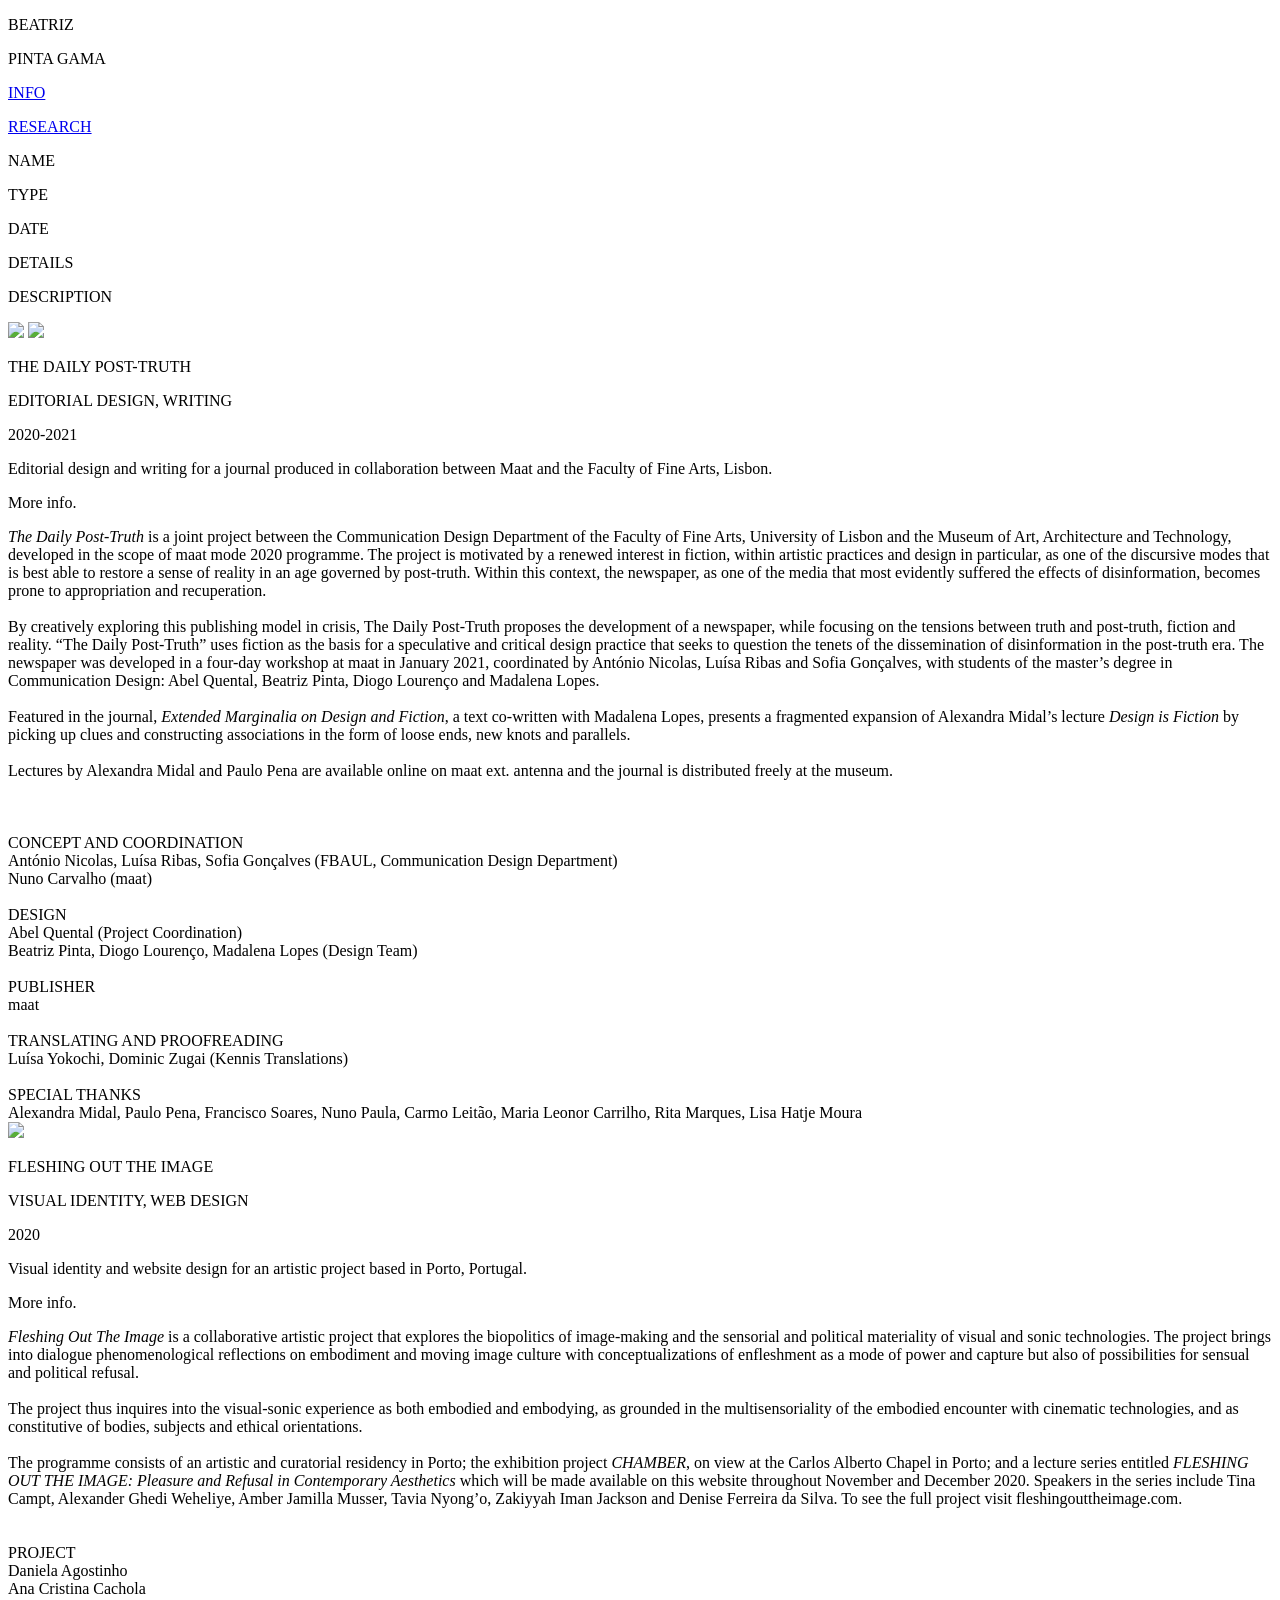
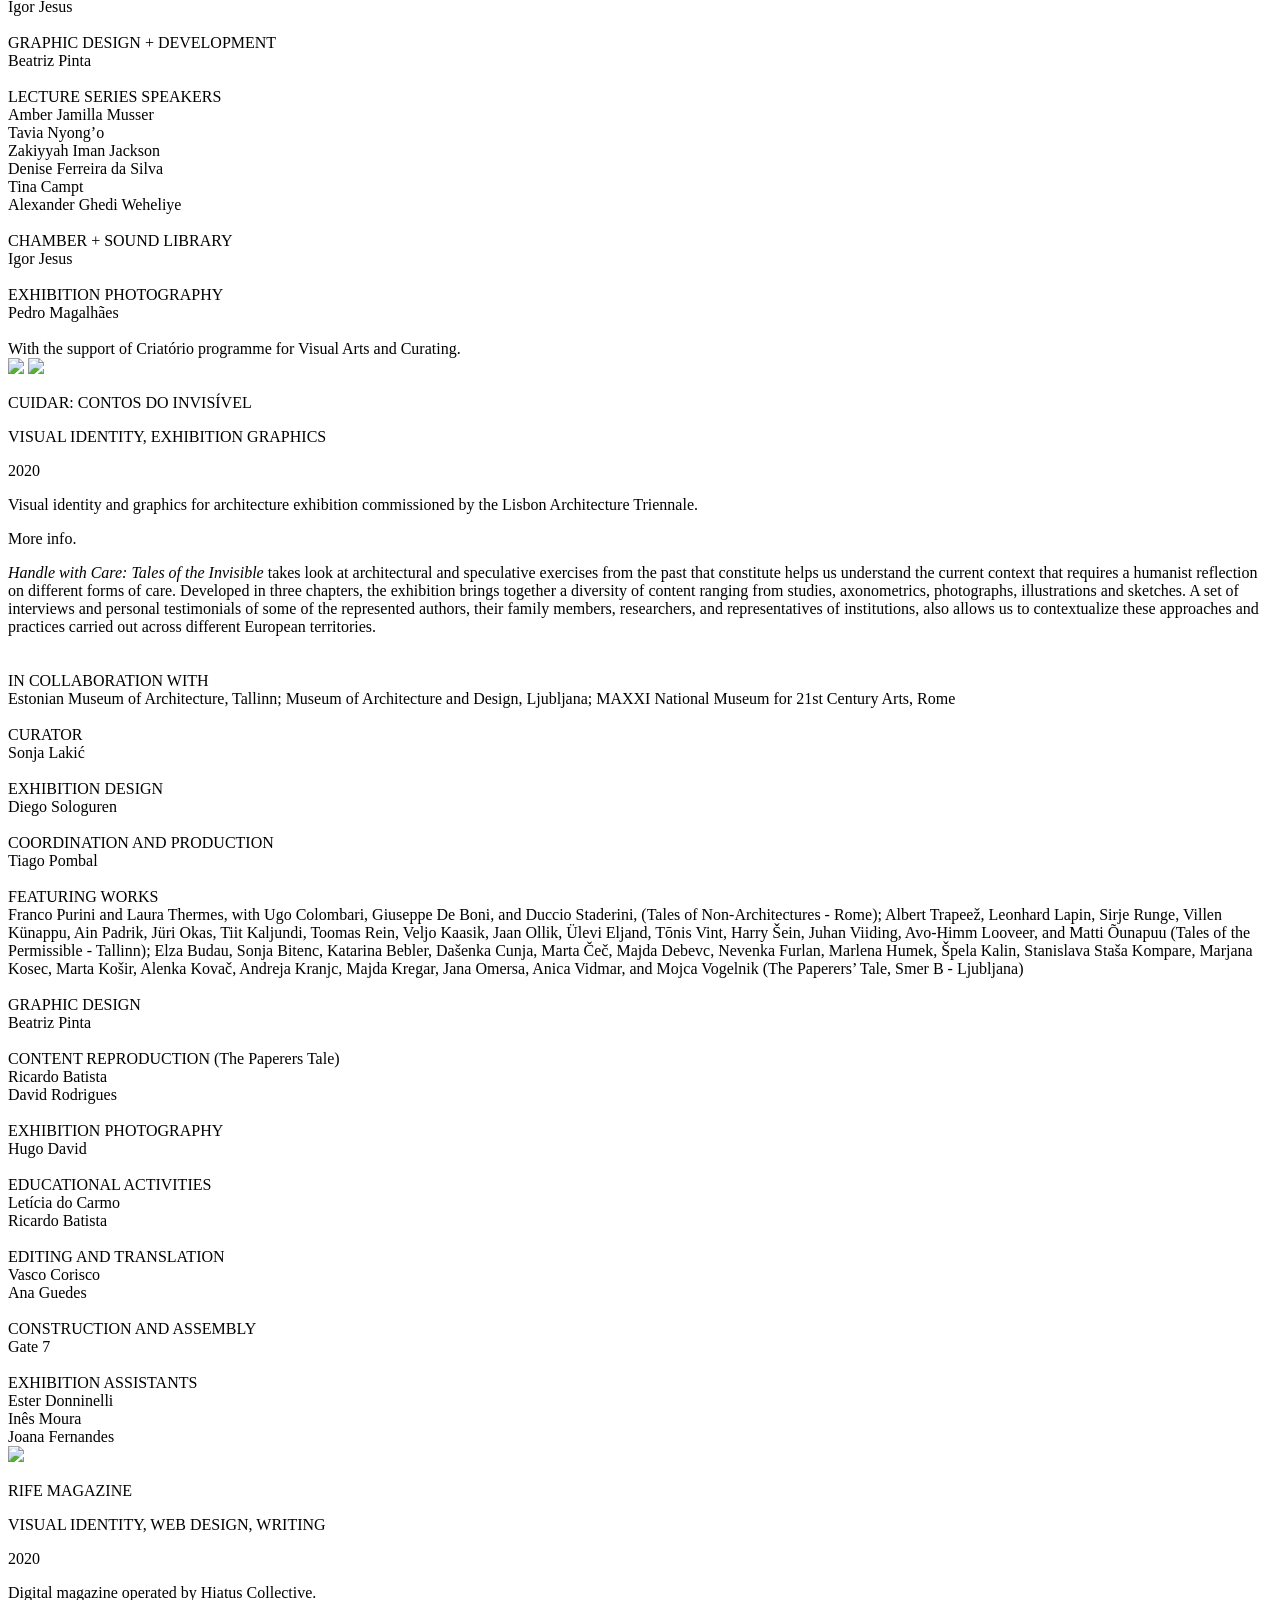
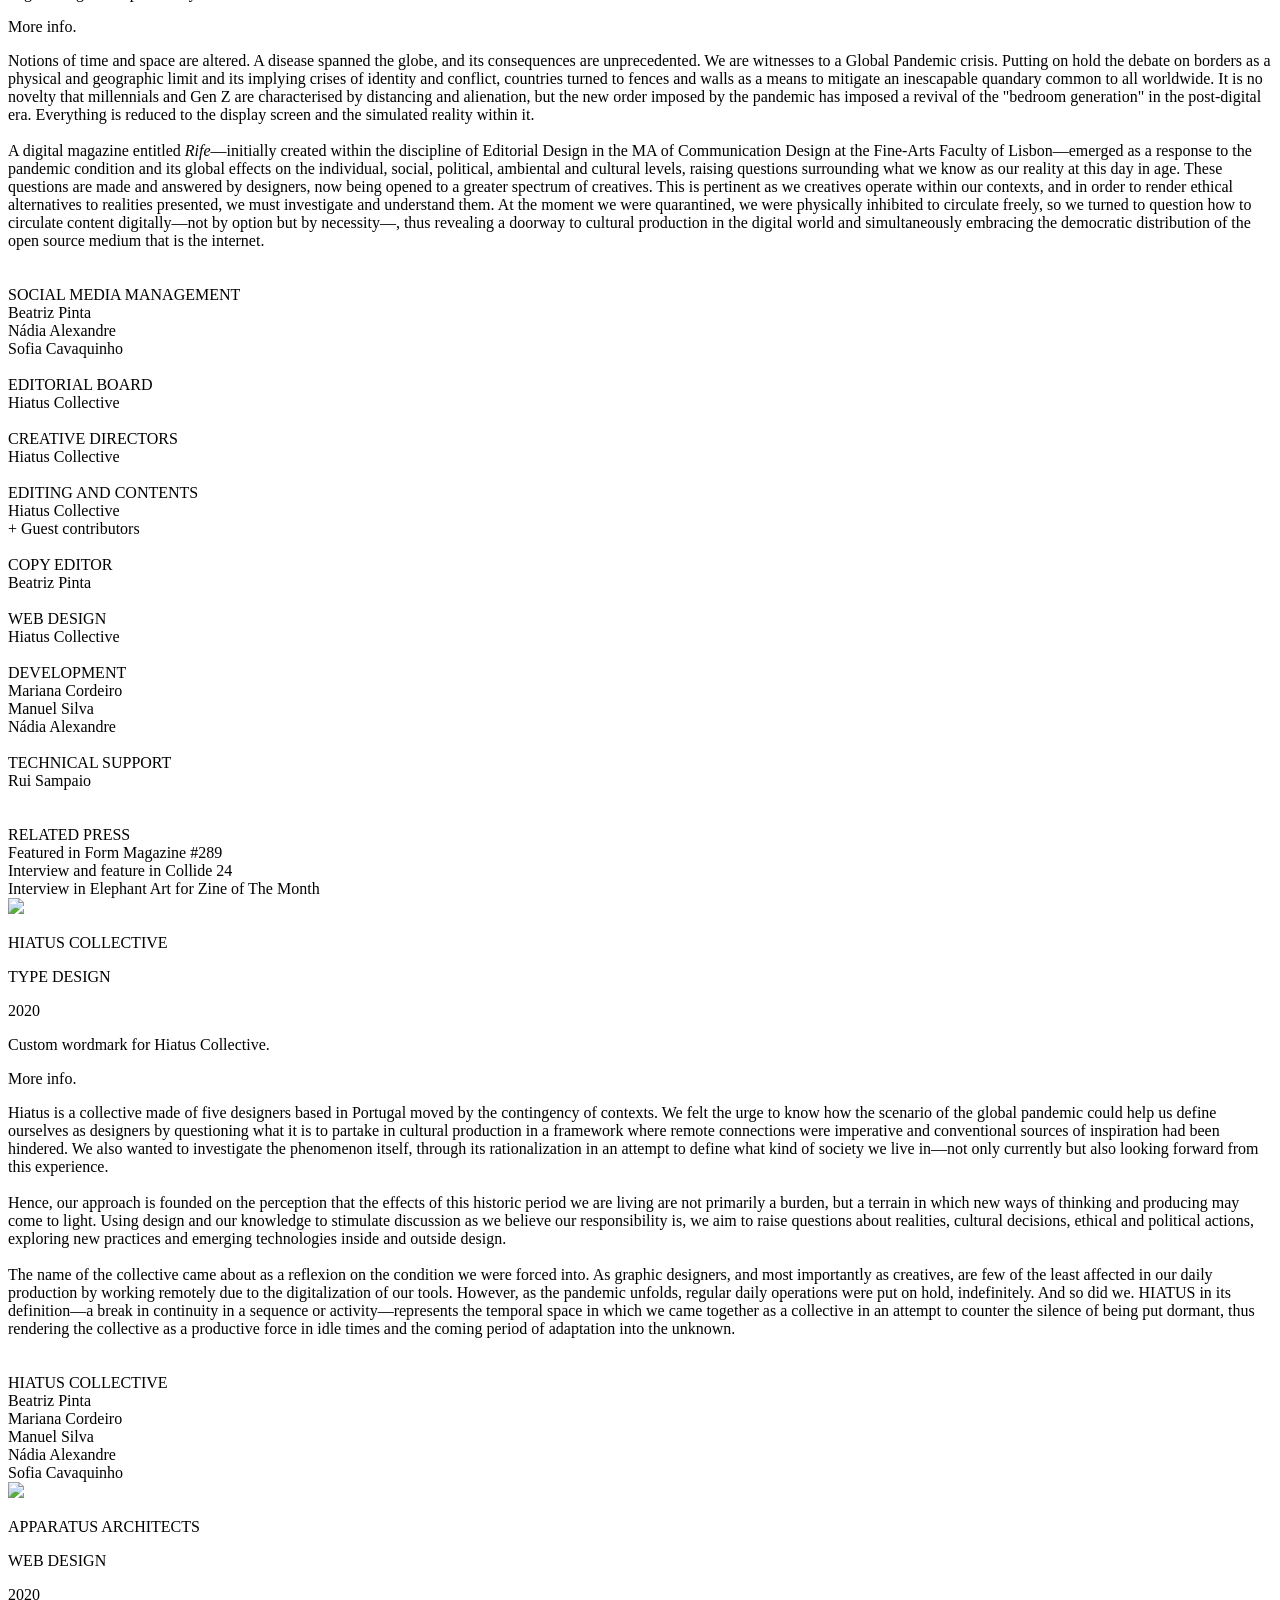
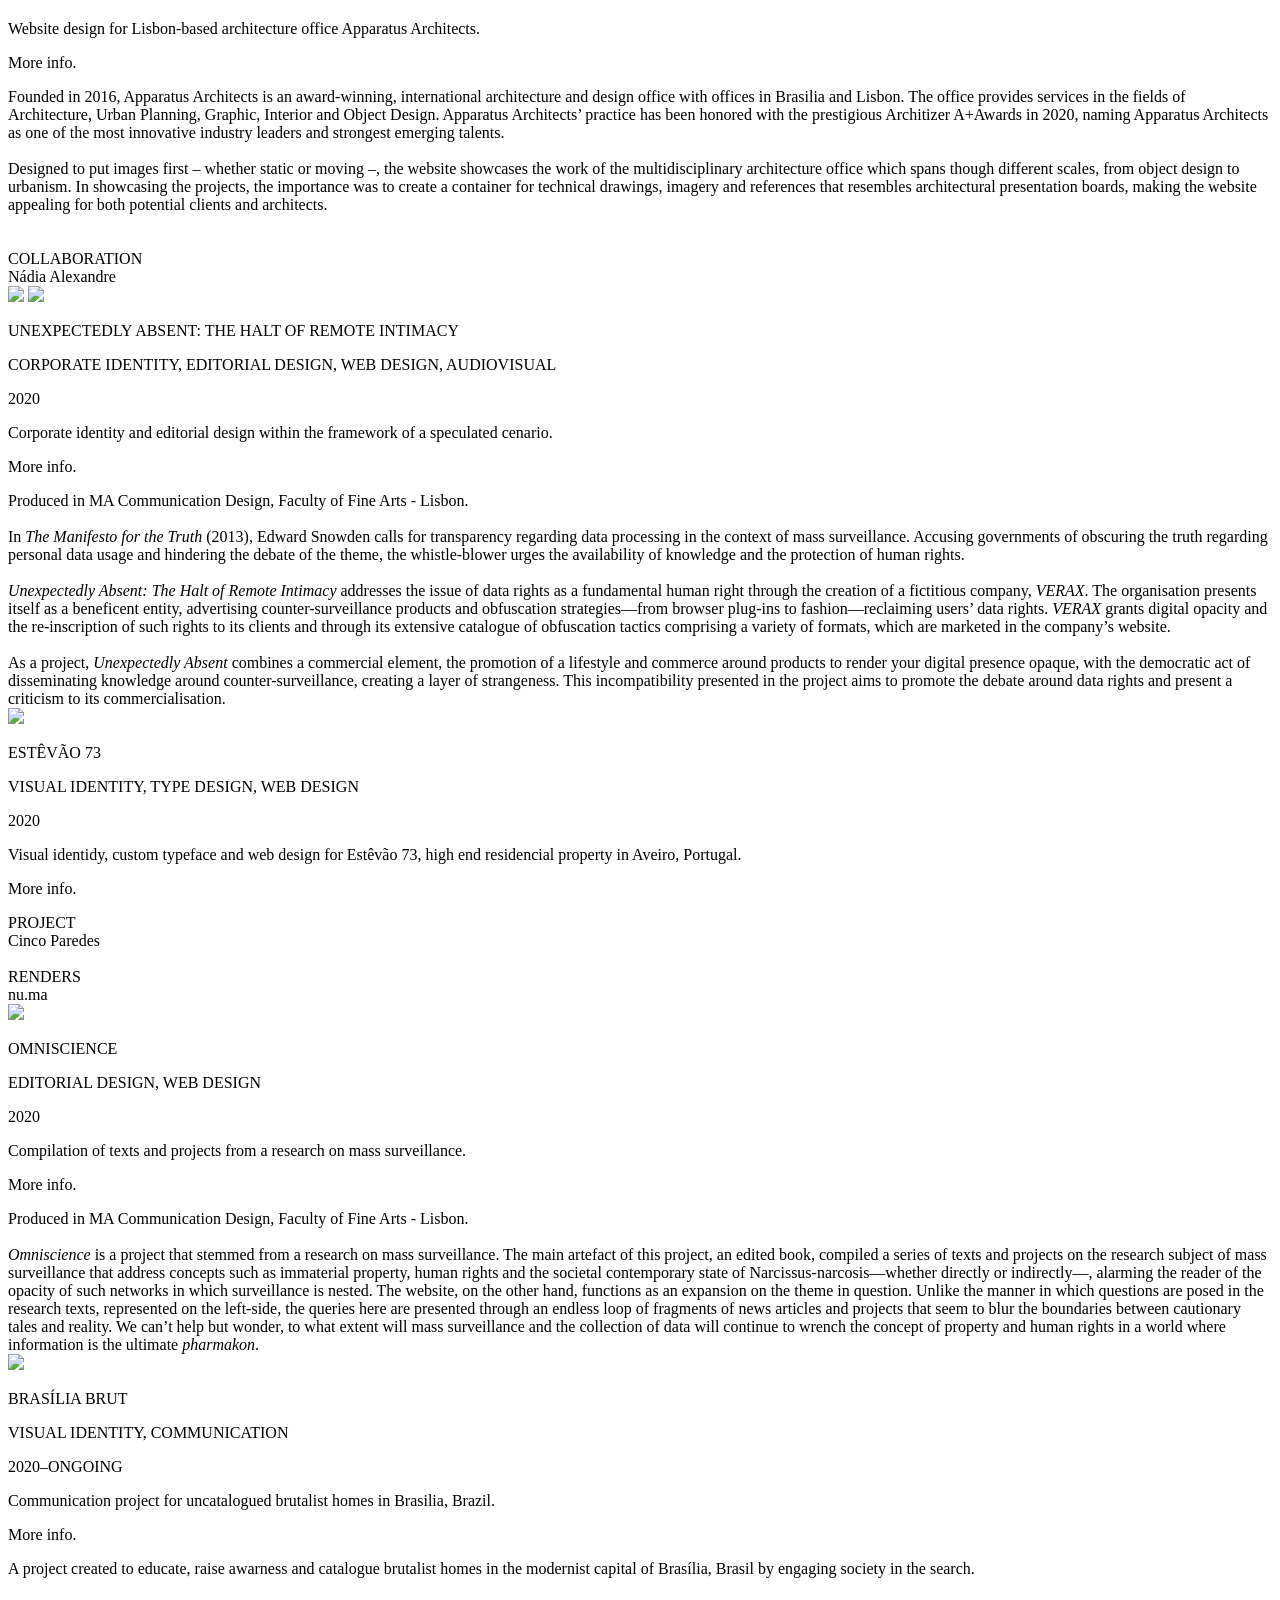
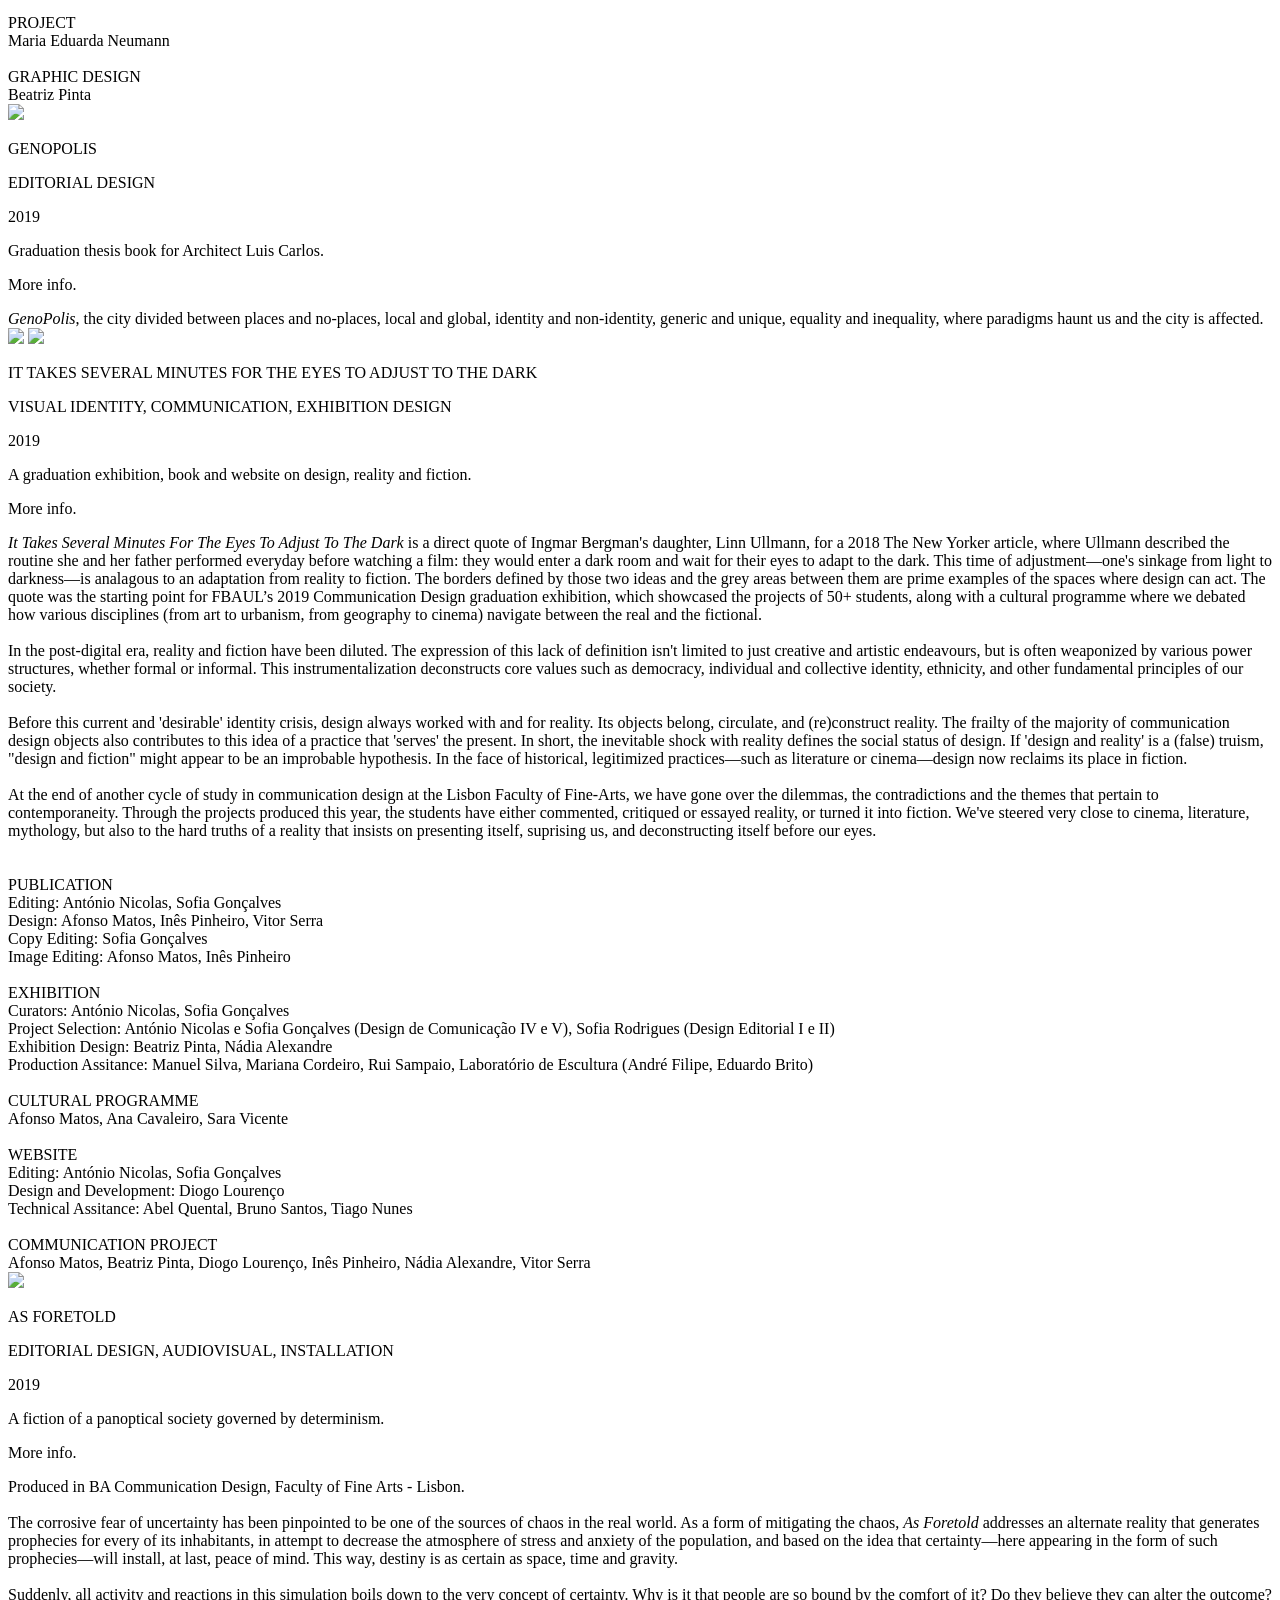
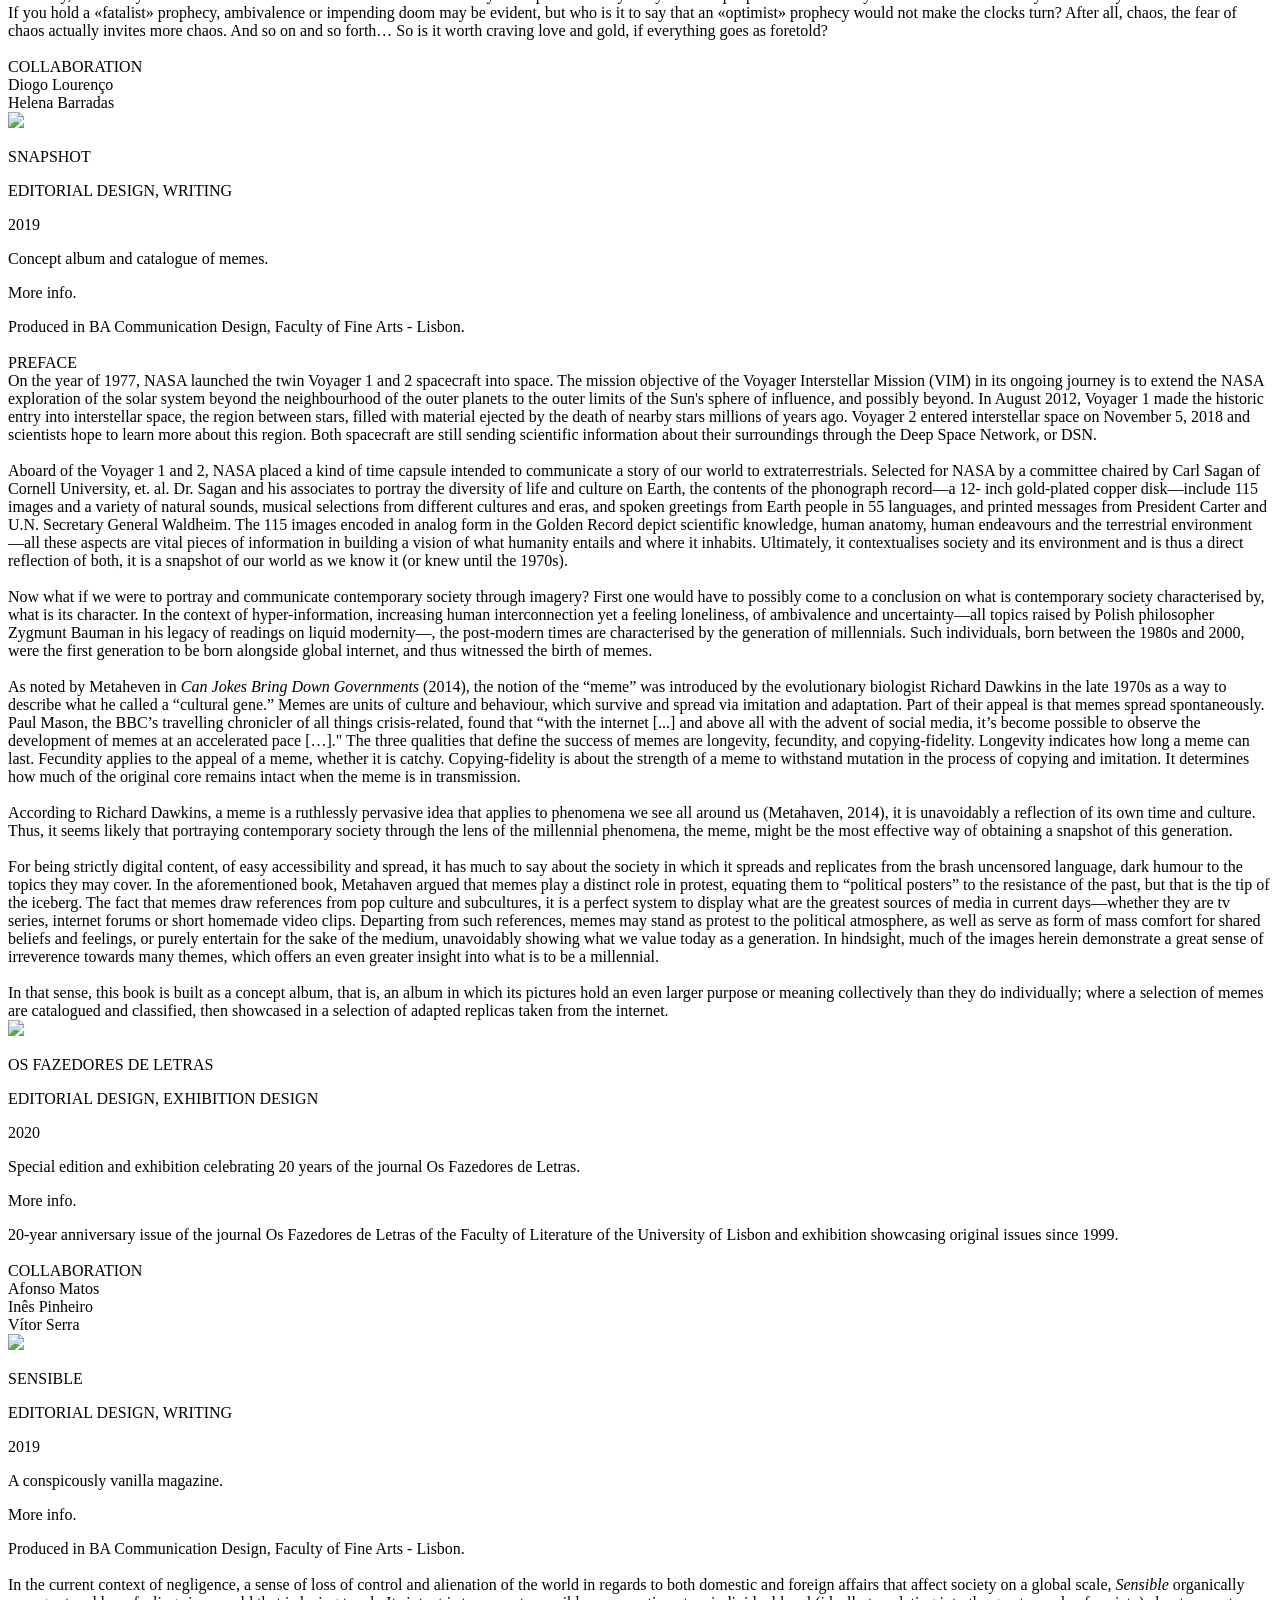
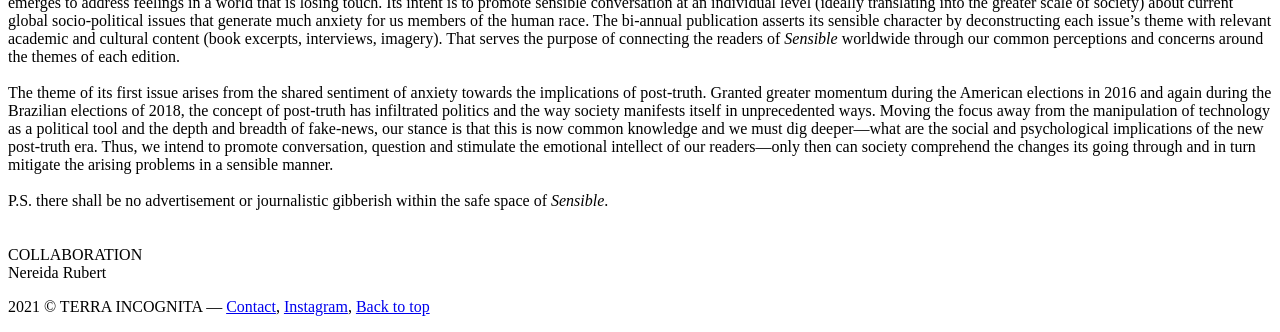
==== index.html @ 0f26d71d "Update index.html" ====
<!DOCTYPE html>

<html lan="en-US">

<head>
    <meta charset="UTF-8">
    <meta name="viewport" content="width=device-width, initial-scale=1.0">

    <meta name="author" content="handcoded by Terra Incognita @terraincognita.space">
    <meta name="theme-color" content="rgb(0, 0, 0)">
    <meta name="description"
        content="A selection of commissioned, self-initiated and research work by Terra Incognita.">
    <meta name="keywords"
        content="graphic design, communication design, design reserarch, Beatriz Pinta, Terra Incognita">
    <meta name="google" content="notranslate">

    <meta property="og:image" content="https://terra-incognita.space/thumbnail.jpg">
    <meta property="og:image:type" content="image/jpg">
    <meta property="og:image:width" content="1200">
    <meta property="og:image:height" content="627">

    <link rel="shortcut icon" type="image.png" href="icon.png">


    <title>TERRA INCOGNITA</title>

    <link rel="stylesheet" type="text/css" href="index.css">
    <link rel="stylesheet" href="https://use.typekit.net/bpr5xqz.css">
</head>

<body>

    <a name="top"></a>
    
    <div id="header">
        <div id="ta">
            <div id="terra">
                <p class="header2">BEATRIZ</p>
            </div>
            <div id="incog">
                <p class="header2">PINTA GAMA</p>
            </div>
        </div>

        <div id="info">
            <p class="header2"><a class="info" href="info.html">INFO</a></p>
        </div>
        <div id="research">
            <p class="header2"><a class="research" href="research.html">RESEARCH</a></p>
        </div>

        <div id="categories">
            <div id="cats">
                <p class="gridalt">NAME</p>
            </div>
            <div id="cats">
                <p class="gridalt">TYPE</p>
            </div>
            <div id="cats">
                <p class="gridalt">DATE</p>
            </div>
            <div id="cats">
                <p class="gridalt">DETAILS</p>
            </div>
            <div id="cats">
                <p class="gridalt">DESCRIPTION</p>
            </div>
        </div>
    </div>


    <div id="projects">

        
                <!--DAILY POST-TRUTH-->
        <div id="projB">
            <img src="15-DPT/00.png" id="gallery-cover15" class="image_view" onclick="changeImage15()">
            <img src="15-DPT/workshop/00.png" id="gallery-cover16" class="image_view" onclick="changeImage16()">

            <div id="grid">
                <div id="techs">
                    <p class="grid">THE DAILY POST-TRUTH</p>
                </div>
                <div id="techs">
                    <p class="grid">EDITORIAL DESIGN, WRITING</p>
                </div>
                <div id="techs">
                    <p class="grid">2020-2021</p>
                </div>
                <div id="techs">
                    <p class="grid">Editorial design and writing for a journal produced in collaboration between Maat and the Faculty of Fine Arts, Lisbon.
                    </p>
                </div>
                <div id="techs">
                    <p class="grid-info">
                        <a onclick="highlight_toggle('about15')">More info.</a>
                    </p>
                </div>
            </div>

            <div id="about15" class="moreinfo">
                <i>The Daily Post-Truth</i> is a joint project between the Communication Design Department of the Faculty of Fine Arts, University of Lisbon and the Museum of Art, Architecture and Technology, developed in the scope of maat mode 2020 programme. The project is motivated by a renewed interest in fiction, within artistic practices and design in particular, as one of the discursive modes that is best able to restore a sense of reality in an age governed by post-truth. Within this context, the newspaper, as one of the media that most evidently suffered the effects of disinformation, becomes prone to appropriation and recuperation.<br>
<br>
By creatively exploring this publishing model in crisis, The Daily Post-Truth proposes the development of a newspaper, while focusing on the tensions between truth and post-truth, fiction and reality. “The Daily Post-Truth” uses fiction as the basis for a speculative and critical design practice that seeks to question the tenets of the dissemination of disinformation in the post-truth era. The newspaper was developed in a four-day workshop at maat in January 2021, coordinated by António Nicolas, Luísa Ribas and Sofia Gonçalves, with students of the master’s degree in Communication Design: Abel Quental, Beatriz Pinta, Diogo Lourenço and Madalena Lopes.<br>
<br>
Featured in the journal, <i>Extended Marginalia on Design and Fiction</i>, a text co-written with Madalena Lopes, presents a fragmented expansion of Alexandra Midal’s lecture <i>Design is Fiction</i> by picking up clues and constructing associations in the form of loose ends, new knots and parallels.
<br><br>
Lectures by Alexandra Midal and Paulo Pena are available online on maat ext. antenna and the journal is distributed freely at the museum.
<br><br><br><br>
CONCEPT AND COORDINATION<br>
António Nicolas, Luísa Ribas, Sofia Gonçalves (FBAUL, Communication Design Department)<br>
Nuno Carvalho (maat)<br><br>
DESIGN<br>
Abel Quental (Project Coordination)<br>
Beatriz Pinta, Diogo Lourenço, Madalena Lopes (Design Team)<br><br>
PUBLISHER<br>
maat<br><br>
TRANSLATING AND PROOFREADING<br>
Luísa Yokochi, Dominic Zugai (Kennis Translations)<br><br>
SPECIAL THANKS<br>
Alexandra Midal, Paulo Pena, Francisco Soares, Nuno Paula, Carmo Leitão, Maria Leonor Carrilho, Rita Marques, Lisa Hatje Moura
            </div>
        </div>
        
        
        <!--FOTI-->
        <div id="projB">
            <div id="teste">
                <img src="14-FOTI/00.png" id="gallery-contain14" class="image_view" onclick="changeImage14()">
            </div>

            <div id="grid">
                <div id="techs">
                    <p class="grid">FLESHING OUT THE IMAGE</p>
                </div>
                <div id="techs">
                    <p class="grid">VISUAL IDENTITY, WEB DESIGN</p>
                </div>
                <div id="techs">
                    <p class="grid">2020</p>
                </div>
                <div id="techs">
                    <p class="grid">Visual identity and website design for an artistic project based in Porto, Portugal.
                    </p>
                </div>
                <div id="techs">
                    <p class="grid-info">
                        <a onclick="highlight_toggle('about14')">More info.</a></p>
                </div>
            </div>

            <div id="about14" class="moreinfo">
                <i>Fleshing Out The Image</i> is a collaborative artistic project that explores the biopolitics of
                image-making and the sensorial and political materiality of visual and sonic technologies. The project
                brings into
                dialogue phenomenological reflections on embodiment and moving image culture with conceptualizations of
                enfleshment as a mode of power and capture but also of possibilities for sensual and political refusal.
                <br><br>
                The project thus inquires into the visual-sonic experience as both embodied and embodying, as
                grounded in the multisensoriality of the embodied encounter with cinematic technologies, and as
                constitutive of bodies, subjects and ethical orientations.
                <br><br>
                The programme consists of an artistic and curatorial residency in Porto; the exhibition project
                <i>CHAMBER</i>, on view at the Carlos Alberto Chapel in Porto; and a lecture series entitled <i>FLESHING
                    OUT THE IMAGE: Pleasure and Refusal in Contemporary Aesthetics</i> which will be made available on
                this website
                throughout November and December 2020. Speakers in the series include Tina Campt, Alexander Ghedi
                Weheliye, Amber Jamilla Musser, Tavia Nyong’o, Zakiyyah Iman Jackson and Denise Ferreira da Silva. To see the full project visit fleshingouttheimage.com.
                <br><br><br>
                PROJECT<br>
                Daniela Agostinho<br>
                Ana Cristina Cachola<br>
                Igor Jesus
                <br><br>
                GRAPHIC DESIGN + DEVELOPMENT<br>
                Beatriz Pinta
                <br><br>
                LECTURE SERIES SPEAKERS<br>
                Amber Jamilla Musser<br>
                Tavia Nyong’o<br>
                Zakiyyah Iman Jackson<br>
                Denise Ferreira da Silva<br>
                Tina Campt<br>
                Alexander Ghedi Weheliye
                <br><br>
                CHAMBER + SOUND LIBRARY<br>
                Igor Jesus
                <br><br>
                EXHIBITION PHOTOGRAPHY<br>
                Pedro Magalhães<br><br>
                With the support of Criatório programme for Visual Arts and Curating.
                
            </div>
        </div>

        <!--CUIDAR-->
        <div id="projB">
            <img src="13-cuidar/00.png" id="gallery-contain13" class="image_view" onclick="changeImage13()">
            <img src="13-cuidar/galeria/00.png" id="gallery-cover13" class="image_view"
                onclick="changeImage133()">

            <div id="grid">
                <div id="techs">
                    <p class="grid">CUIDAR: CONTOS DO INVISÍVEL</p>
                </div>
                <div id="techs">
                    <p class="grid">VISUAL IDENTITY, EXHIBITION GRAPHICS</p>
                </div>
                <div id="techs">
                    <p class="grid">2020</p>
                </div>
                <div id="techs">
                    <p class="grid">Visual identity and graphics for architecture exhibition commissioned by the Lisbon
                        Architecture Triennale.
                    </p>
                </div>
                <div id="techs">
                    <p class="grid-info">
                        <a onclick="highlight_toggle('about13')">More info.</a></p>
                </div>
            </div>

            <div id="about13" class="moreinfo">
                <i>Handle with Care: Tales of the Invisible</i> takes look at architectural and speculative exercises
                from the past that constitute helps us understand the current context
                that requires a humanist reflection on different forms of care. Developed in three chapters, the
                exhibition brings together a diversity of content ranging from studies,
                axonometrics, photographs, illustrations and sketches. A set of interviews and personal testimonials of
                some of the represented authors, their family members, researchers, and representatives of institutions,
                also allows us to contextualize these approaches and practices carried out across different European
                territories.
                <br><br><br>
                IN COLLABORATION WITH<br>
                Estonian Museum of Architecture, Tallinn;
                Museum of Architecture and Design, Ljubljana;
                MAXXI National Museum for 21st
                Century Arts, Rome
                <br><br>
                CURATOR<br>
                Sonja Lakić
                <br><br>
                EXHIBITION DESIGN<br>
                Diego Sologuren
                <br><br>
                COORDINATION AND PRODUCTION<br>
                Tiago Pombal
                <br><br>
                FEATURING WORKS<br>
                Franco Purini and Laura Thermes, with Ugo Colombari, Giuseppe De Boni, and Duccio Staderini, (Tales of
                Non-Architectures - Rome);
                Albert Trapeež, Leonhard Lapin, Sirje Runge, Villen Künappu, Ain Padrik, Jüri Okas, Tiit Kaljundi,
                Toomas Rein, Veljo Kaasik, Jaan Ollik, Ülevi Eljand, Tōnis Vint, Harry Šein, Juhan Viiding, Avo-Himm
                Looveer, and Matti Õunapuu (Tales of the Permissible - Tallinn);
                Elza Budau, Sonja Bitenc, Katarina Bebler, Dašenka Cunja, Marta Čeč, Majda Debevc, Nevenka Furlan,
                Marlena Humek, Špela Kalin, Stanislava Staša Kompare, Marjana Kosec, Marta Košir, Alenka Kovač, Andreja
                Kranjc, Majda Kregar, Jana Omersa, Anica Vidmar, and Mojca Vogelnik (The Paperers’ Tale, Smer B -
                Ljubljana)
                <br><br>
                GRAPHIC DESIGN<br>
                Beatriz Pinta
                <br><br>
                CONTENT REPRODUCTION
                (The Paperers Tale)<br>
                Ricardo Batista<br>
                David Rodrigues
                <br><br>
                EXHIBITION PHOTOGRAPHY<br>
                Hugo David
                <br><br>
                EDUCATIONAL ACTIVITIES<br>
                Letícia do Carmo<br>
                Ricardo Batista
                <br><br>
                EDITING AND TRANSLATION<br>
                Vasco Corisco<br>
                Ana Guedes
                <br><br>
                CONSTRUCTION AND ASSEMBLY<br>
                Gate 7
                <br><br>
                EXHIBITION ASSISTANTS<br>
                Ester Donninelli<br>
                Inês Moura<br>
                Joana Fernandes
            </div>
        </div>

        <!--RIFE MAGAZINE-->
        <div id="projB">
            <img src="12-Rife/00.png" id="gallery-contain12" class="image_view" onclick="changeImage12()">

            <div id="grid">
                <div id="techs">
                    <p class="grid">RIFE MAGAZINE</p>
                </div>
                <div id="techs">
                    <p class="grid">VISUAL IDENTITY, WEB DESIGN, WRITING</p>
                </div>
                <div id="techs">
                    <p class="grid">2020</p>
                </div>
                <div id="techs">
                    <p class="grid">Digital magazine operated by Hiatus Collective.
                    </p>
                </div>
                <div id="techs">
                    <p class="grid-info">
                        <a onclick="highlight_toggle('about12')">More info.</a></p>
                </div>
            </div>

            <div id="about12" class="moreinfo">
                Notions of time and space are altered. A disease spanned the globe, and its consequences are
                unprecedented. We are witnesses to a Global Pandemic crisis. Putting on hold the debate on borders as a
                physical and geographic limit and its implying crises of identity and conflict, countries turned to
                fences and walls as a means to mitigate an inescapable quandary common to all worldwide. It is no
                novelty that millennials and Gen Z are characterised by distancing and alienation, but the new order
                imposed by the pandemic has imposed a revival of the "bedroom generation" in the post-digital era.
                Everything is reduced to the display screen and the simulated reality within it.
                <br><br>
                A digital magazine entitled <i>Rife</i>—initially created within the discipline of Editorial Design in
                the MA
                of Communication Design at the Fine-Arts Faculty of Lisbon—emerged as a response to the pandemic
                condition and its global effects on the individual, social, political, ambiental and cultural levels,
                raising questions surrounding what we know as our reality at this day in age. These questions are made
                and answered by designers, now being opened to a greater spectrum of creatives. This is pertinent as we
                creatives operate within our contexts, and in order to render ethical alternatives to realities
                presented, we must investigate and understand them. At the moment we were quarantined, we were
                physically inhibited to circulate freely, so we turned to question how to circulate content
                digitally—not by option but by necessity—, thus revealing a doorway to cultural production in the
                digital world and simultaneously embracing the democratic distribution of the open source medium that is
                the internet.
                <br><br><br>
                SOCIAL MEDIA MANAGEMENT<br>
                Beatriz Pinta<br>
                Nádia Alexandre<br>
                Sofia Cavaquinho
                <br><br>
                EDITORIAL BOARD<br>
                Hiatus Collective
                <br><br>
                CREATIVE DIRECTORS<br>
                Hiatus Collective
                <br><br>
                EDITING AND CONTENTS<br>
                Hiatus Collective<br>
                + Guest contributors
                <br><br>
                COPY EDITOR<br>
                Beatriz Pinta
                <br><br>
                WEB DESIGN<br>
                Hiatus Collective
                <br><br>
                DEVELOPMENT<br>
                Mariana Cordeiro<br>Manuel Silva<br>Nádia Alexandre
                <br><br>
                TECHNICAL SUPPORT<br>
                Rui Sampaio

                <br><br><br>
                RELATED PRESS<br>
                Featured in Form Magazine #289<br>
                Interview and feature in Collide 24<br>
                Interview in Elephant Art for Zine of The Month

            </div>
        </div>

        <!--HC-->
        <div id="projB">
            <img src="11-HC/00.png" id="gallery-contain11" class="image_view" onclick="changeImage11()">

            <div id="grid">
                <div id="techs">
                    <p class="grid">HIATUS COLLECTIVE</p>
                </div>
                <div id="techs">
                    <p class="grid">TYPE DESIGN</p>
                </div>
                <div id="techs">
                    <p class="grid">2020</p>
                </div>
                <div id="techs">
                    <p class="grid">Custom wordmark for Hiatus Collective.
                    </p>
                </div>
                <div id="techs">
                    <p class="grid-info">
                        <a onclick="highlight_toggle('about11')">More info.</a></p>
                </div>
            </div>

            <div id="about11" class="moreinfo">
                Hiatus is a collective made of five designers based in Portugal moved by the contingency of
                contexts. We felt the urge to know how the scenario of the global pandemic could help us define
                ourselves as designers by questioning what it is to partake in cultural production in a framework where
                remote connections were imperative and conventional sources of inspiration had been hindered. We also
                wanted to investigate the phenomenon itself, through its rationalization in an attempt to define what
                kind of society we live in—not only currently but also looking forward from this experience.
                <br><br>
                Hence, our approach is founded on the perception that the effects of this historic period we are living
                are not primarily a burden, but a terrain in which new ways of thinking and producing may come to light.
                Using design and our knowledge to stimulate discussion as we believe our responsibility is, we aim to
                raise questions about realities, cultural decisions, ethical and political actions, exploring new
                practices and emerging technologies inside and outside design.
                <br><br>
                The name of the collective came about as a reflexion on the condition we were forced into. As graphic
                designers, and most importantly as creatives, are few of the least affected in our daily production by
                working remotely due to the digitalization of our tools. However, as the pandemic unfolds, regular daily
                operations were put on hold, indefinitely. And so did we. HIATUS in its definition—a break in continuity
                in a sequence or activity—represents the temporal space in which we came together as a collective in an
                attempt to counter the silence of being put dormant, thus rendering the collective as a productive force
                in idle times and the coming period of adaptation into the unknown.
                <br><br><br>
                HIATUS COLLECTIVE<br>
                Beatriz Pinta<br>
                Mariana Cordeiro<br>
                Manuel Silva<br>
                Nádia Alexandre<br>
                Sofia Cavaquinho
            </div>
        </div>

        <!--AA-->
        <div id="projB">
            <img src="10-AA/00.png" id="gallery-contain10" class="image_view" onclick="changeImage10()">

            <div id="grid">
                <div id="techs">
                    <p class="grid">APPARATUS ARCHITECTS</p>
                </div>
                <div id="techs">
                    <p class="grid">WEB DESIGN</p>
                </div>
                <div id="techs">
                    <p class="grid">2020</p>
                </div>
                <div id="techs">
                    <p class="grid">Website design for Lisbon-based architecture office Apparatus Architects.
                    </p>
                </div>
                <div id="techs">
                    <p class="grid-info">
                        <a onclick="highlight_toggle('about10')">More info.</a></p>
                </div>
            </div>

            <div id="about10" class="moreinfo">
                Founded in 2016, Apparatus Architects is an award-winning, international architecture and design office
                with offices in Brasilia and Lisbon. The office provides services in the fields of Architecture, Urban
                Planning, Graphic, Interior and Object Design. Apparatus Architects’ practice has been honored with the
                prestigious Architizer A+Awards in 2020, naming Apparatus Architects as one of the most innovative
                industry leaders and strongest emerging talents.<br><br>
                Designed to put images first – whether static or moving –, the website showcases the work of the
                multidisciplinary architecture office which spans though different scales, from object design to
                urbanism. In showcasing the projects, the importance was to create a container for technical drawings,
                imagery and references that resembles architectural presentation boards, making the website appealing for both
                potential clients and architects.
                <br><br><br>
                COLLABORATION<br>
                Nádia Alexandre
            </div>
        </div>

        <!--UNEXPECTEDLY ABSENT-->
        <div id="projB">
            <img src="09-unexpabsent/00.png" id="gallery-contain09" class="image_view" onclick="changeImage09()">
            <img src="09-unexpabsent/promo.gif" id="gallery-cover09">

            <div id="grid">
                <div id="techs">
                    <p class="grid">UNEXPECTEDLY ABSENT: THE HALT OF REMOTE INTIMACY</p>
                </div>
                <div id="techs">
                    <p class="grid">CORPORATE IDENTITY, EDITORIAL DESIGN, WEB DESIGN, AUDIOVISUAL</p>
                </div>
                <div id="techs">
                    <p class="grid">2020</p>
                </div>
                <div id="techs">
                    <p class="grid">Corporate identity and editorial design within the framework of a speculated
                        cenario.
                    </p>
                </div>
                <div id="techs">
                    <p class="grid-info">
                        <a onclick="highlight_toggle('about9')">More info.</a></p>
                </div>
            </div>

            <div id="about9" class="moreinfo">
                Produced in MA Communication Design, Faculty of Fine Arts - Lisbon.<br><br>
                In <i>The Manifesto for the Truth</i> (2013), Edward Snowden calls for transparency regarding data
                processing
                in the context of mass surveillance. Accusing governments of obscuring the truth regarding personal data
                usage and hindering the debate of the theme, the whistle-blower urges the availability of knowledge and
                the protection of human rights.<br><br>
                <i>Unexpectedly Absent: The Halt of Remote Intimacy</i> addresses the issue of data rights as a
                fundamental
                human right through the creation of a fictitious company, <i>VERAX</i>. The organisation presents itself
                as a
                beneficent entity, advertising counter-surveillance products and obfuscation strategies—from browser
                plug-ins to
                fashion—reclaiming users’ data rights. <i>VERAX</i> grants digital opacity and the re-inscription of
                such
                rights to its clients and through its extensive catalogue of obfuscation tactics comprising a variety of
                formats,
                which are marketed in the company’s website.<br><br>
                As a project, <i>Unexpectedly Absent</i> combines a commercial element, the promotion of a lifestyle and
                commerce around products to render your digital presence opaque, with the democratic act of
                disseminating
                knowledge around counter-surveillance, creating a layer of strangeness. This incompatibility presented
                in the
                project aims to promote the debate around data rights and present a criticism to its commercialisation.
            </div>
        </div>

        <!--E73-->
        <div id="projB">
            <img src="08-E73/00.png" id="gallery-contain08" class="image_view" onclick="changeImage08()">

            <div id="grid">
                <div id="techs">
                    <p class="grid">ESTÊVÃO 73</p>
                </div>
                <div id="techs">
                    <p class="grid">VISUAL IDENTITY, TYPE DESIGN, WEB DESIGN</p>
                </div>
                <div id="techs">
                    <p class="grid">2020</p>
                </div>
                <div id="techs">
                    <p class="grid">Visual identidy, custom typeface and web design for Estêvão 73, high end residencial
                        property in Aveiro, Portugal.</p>
                </div>
                <div id="techs">
                    <p class="grid-info">
                        <a onclick="highlight_toggle('about8')">More info.</a></p>
                </div>
            </div>

            <div id="about8" class="moreinfo">
                PROJECT<br>
                Cinco Paredes
                <br><br>
                RENDERS<br>
                nu.ma
            </div>
        </div>

        <!--OMNISCIENCE-->
        <div id="projB">
            <img src="07-omniscience/00.png" id="gallery-contain07" class="image_view"
                onclick="changeImage07()">

            <div id="grid">
                <div id="techs">
                    <p class="grid">OMNISCIENCE</p>
                </div>
                <div id="techs">
                    <p class="grid">EDITORIAL DESIGN, WEB DESIGN</p>
                </div>
                <div id="techs">
                    <p class="grid">2020</p>
                </div>
                <div id="techs">
                    <p class="grid">Compilation of texts and projects from a research on mass surveillance.</p>
                </div>
                <div id="techs">
                    <p class="grid-info">
                        <a onclick="highlight_toggle('about7')">More info.</a></p>
                </div>
            </div>

            <div id="about7" class="moreinfo">
                Produced in MA Communication Design, Faculty of Fine Arts - Lisbon.<br><br>
                <i>Omniscience</i> is a project that stemmed from a research on mass surveillance.
                The main artefact of this project, an edited book, compiled a series of texts and projects on the
                research subject of mass surveillance that address concepts such as immaterial property, human rights
                and the societal contemporary state of Narcissus-narcosis—whether directly or indirectly—, alarming the
                reader of the opacity of such networks in which surveillance is nested. The website, on the other hand,
                functions as an expansion on the theme in question. Unlike the manner in which questions are posed in
                the research texts, represented on the left-side, the queries here are presented through an endless loop
                of fragments of news articles and projects that seem to blur the boundaries between cautionary tales and
                reality. We can’t help but wonder, to what extent will mass surveillance and the collection of data will
                continue to wrench the concept of property and human rights in a world where information is the ultimate
                <i>pharmakon</i>.
            </div>
        </div>

        <!--BSB BRUT-->
        <div id="projB">
            <img src="06-brasiliabrut/00.png" id="gallery-contain06" class="image_view"
                onclick="changeImage06()">

            <div id="grid">
                <div id="techs">
                    <p class="grid">BRASÍLIA BRUT</p>
                </div>
                <div id="techs">
                    <p class="grid">VISUAL IDENTITY, COMMUNICATION</p>
                </div>
                <div id="techs">
                    <p class="grid">2020–ONGOING</p>
                </div>
                <div id="techs">
                    <p class="grid">Communication project for uncatalogued brutalist homes in
                        Brasilia, Brazil.</p>
                </div>
                <div id="techs">
                    <p class="grid-info">
                        <a onclick="highlight_toggle('about6')">More info.</a></p>
                </div>
            </div>

            <div id="about6" class="moreinfo">
                A project created to educate, raise awarness and catalogue brutalist homes in the modernist capital of
                Brasília, Brasil by engaging society in the search. <br><br><br>
                PROJECT<br>
                Maria Eduarda Neumann
                <br><br>
                GRAPHIC DESIGN<br>
                Beatriz Pinta
            </div>
        </div>

        <!--GENOPOLIS-->
        <div id="projB">
            <img src="05-genopolis/00.png" id="gallery-contain05" class="image_view" onclick="changeImage05()">

            <div id="grid">
                <div id="techs">
                    <p class="grid">GENOPOLIS</p>
                </div>
                <div id="techs">
                    <p class="grid">EDITORIAL DESIGN</p>
                </div>
                <div id="techs">
                    <p class="grid">2019</p>
                </div>
                <div id="techs">
                    <p class="grid">Graduation thesis book for Architect Luis Carlos.</p>
                </div>
                <div id="techs">
                    <p class="grid-info">
                        <a onclick="highlight_toggle('about5')">More info.</a></p>
                </div>
            </div>

            <div id="about5" class="moreinfo">
                <i>GenoPolis</i>, the city divided between places and no-places, local and global, identity and
                non-identity, generic and unique, equality and inequality, where paradigms haunt us and the city is
                affected.
            </div>
        </div>

        <!--SEVERAL MINUTES-->
        <div id="projB">
            <img src="04-severalminutes/00.png" id="gallery-contain04" class="image_view"
                onclick="changeImage04()">
            <img src="04-severalminutes/galeria/00.png" id="gallery-cover04" class="image_view"
                onclick="changeImage044()">

            <div id="grid">
                <div id="techs">
                    <p class="grid">IT TAKES SEVERAL MINUTES FOR THE EYES TO ADJUST TO THE DARK</p>
                </div>
                <div id="techs">
                    <p class="grid">VISUAL IDENTITY, COMMUNICATION, EXHIBITION DESIGN</p>
                </div>
                <div id="techs">
                    <p class="grid">2019</p>
                </div>
                <div id="techs">
                    <p class="grid">A graduation exhibition, book and website on design, reality and fiction.</p>
                </div>
                <div id="techs">
                    <p class="grid-info">
                        <a onclick="highlight_toggle('about4')">More info.</a></p>
                </div>
            </div>

            <div id="about4" class="moreinfo">
                <i>It Takes Several Minutes For The Eyes To Adjust To The Dark</i> is a direct quote of Ingmar Bergman's
                daughter, Linn Ullmann, for a 2018 The New Yorker article, where Ullmann described the routine she and
                her father performed everyday before watching a film: they would enter a dark room and wait for their
                eyes to adapt to the dark. This time of adjustment—one's sinkage from light to darkness—is analagous to
                an adaptation from reality to fiction. The borders defined by those two ideas and the grey areas between
                them are prime examples of the spaces where design can act. The quote was the starting point for FBAUL’s
                2019 Communication Design graduation exhibition, which showcased the projects of 50+ students, along
                with a cultural programme where we debated how various disciplines (from art to urbanism, from geography
                to cinema) navigate between the real and the fictional.
                <br><br>
                In the post-digital era, reality and fiction have been diluted. The expression of this lack of
                definition isn't limited to just creative and artistic endeavours, but is often weaponized by various
                power structures, whether formal or informal. This instrumentalization deconstructs core values such as
                democracy, individual and collective identity, ethnicity, and other fundamental principles of our
                society.
                <br><br>
                Before this current and 'desirable' identity crisis, design always worked with and for reality. Its
                objects belong, circulate, and (re)construct reality. The frailty of the majority of communication
                design objects also contributes to this idea of a practice that 'serves' the present. In short, the
                inevitable shock with reality defines the social status of design. If 'design and reality' is a (false)
                truism, "design and fiction" might appear to be an improbable hypothesis. In the face of historical,
                legitimized practices—such as literature or cinema—design now reclaims its place in fiction.
                <br><br>
                At the end of another cycle of study in communication design at the Lisbon Faculty of Fine-Arts, we have
                gone over the dilemmas, the contradictions and the themes that pertain to contemporaneity. Through the
                projects produced this year, the students have either commented, critiqued or essayed reality, or turned
                it into fiction. We've steered very close to cinema, literature, mythology, but also to the hard truths
                of a reality that insists on presenting itself, suprising us, and deconstructing itself before our eyes.
                <br><br><br>PUBLICATION<br>
                Editing: António Nicolas, Sofia Gonçalves<br>
                Design: Afonso Matos, Inês Pinheiro, Vitor Serra<br>
                Copy Editing: Sofia Gonçalves<br>
                Image Editing: Afonso Matos, Inês Pinheiro<br><br>

                EXHIBITION<br>
                Curators: António Nicolas, Sofia Gonçalves<br>
                Project Selection: António Nicolas e Sofia Gonçalves (Design de Comunicação IV e V),
                Sofia Rodrigues (Design Editorial I e II)<br>
                Exhibition Design: Beatriz Pinta, Nádia Alexandre<br>
                Production Assitance: Manuel Silva, Mariana Cordeiro, Rui Sampaio, Laboratório de Escultura (André
                Filipe, Eduardo Brito)<br><br>

                CULTURAL PROGRAMME<br>
                Afonso Matos, Ana Cavaleiro, Sara Vicente<br><br>

                WEBSITE<br>
                Editing: António Nicolas, Sofia Gonçalves<br>
                Design and Development: Diogo Lourenço<br>
                Technical Assitance: Abel Quental, Bruno Santos, Tiago Nunes<br><br>

                COMMUNICATION PROJECT<br>
                Afonso Matos, Beatriz Pinta, Diogo Lourenço, Inês Pinheiro, Nádia Alexandre, Vitor Serra
            </div>
        </div>


        <!--AS FORETOLD-->
        <div id="projB">
            <img src="03-asforetold/00.png" id="gallery-contain03" class="image_view"
                onclick="changeImage03()">

            <div id="grid">
                <div id="techs">
                    <p class="grid">AS FORETOLD</p>
                </div>
                <div id="techs">
                    <p class="grid">EDITORIAL DESIGN, AUDIOVISUAL, INSTALLATION</p>
                </div>
                <div id="techs">
                    <p class="grid">2019</p>
                </div>
                <div id="techs">
                    <p class="grid">A fiction of a panoptical society governed by determinism.</p>
                </div>
                <div id="techs">
                    <p class="grid-info">
                        <a onclick="highlight_toggle('about3')">More info.</a></p>
                </div>
            </div>

            <div id="about3" class="moreinfo">
                Produced in BA Communication Design, Faculty of Fine Arts - Lisbon.<br><br>
                The corrosive fear of uncertainty has been pinpointed to be one of the sources of chaos in the real
                world. As a form of mitigating the chaos, <i>As Foretold</i> addresses an alternate reality that
                generates
                prophecies for every of its inhabitants, in attempt to decrease the atmosphere of stress and anxiety of
                the population, and based on the idea that certainty—here appearing in the form of such
                prophecies—will install, at last, peace of mind. This way, destiny is as certain as space, time and
                gravity.
                <br><br>
                Suddenly, all activity and reactions in this simulation boils down to the very concept of certainty. Why
                is it that people are so bound by the comfort of it? Do they believe they can alter the outcome? If you
                hold a «fatalist» prophecy, ambivalence or impending doom may be evident, but who is it to say that an
                «optimist» prophecy would not make the clocks turn? After all, chaos, the fear of chaos actually invites
                more chaos. And so on and so forth… So is it worth craving love and gold, if everything goes as
                foretold?
                <br><br>COLLABORATION<br>
                Diogo Lourenço<br>
                Helena Barradas
            </div>
        </div>

        <!--SNAPSHOT-->
        <div id="projB">
            <img src="02-snapshot/00.png" id="gallery-contain02" class="image_view" onclick="changeImage02()">

            <div id="grid">
                <div id="techs">
                    <p class="grid">SNAPSHOT</p>
                </div>
                <div id="techs">
                    <p class="grid">EDITORIAL DESIGN, WRITING</p>
                </div>
                <div id="techs">
                    <p class="grid">2019</p>
                </div>
                <div id="techs">
                    <p class="grid">Concept album and catalogue of memes.</p>
                </div>
                <div id="techs">
                    <p class="grid-info">
                        <a onclick="highlight_toggle('about2')">More info.</a></p>
                </div>
            </div>

            <div id="about2" class="moreinfo">
                Produced in BA Communication Design, Faculty of Fine Arts - Lisbon.<br><br>
                PREFACE<br>
                On the year of 1977, NASA launched the twin Voyager 1 and 2 spacecraft into space. The
                mission objective of the Voyager Interstellar Mission (VIM) in its ongoing journey is to
                extend the NASA exploration of the solar system beyond the neighbourhood of the outer
                planets to the outer limits of the Sun's sphere of influence, and possibly beyond. In
                August 2012, Voyager 1 made the historic entry into interstellar space, the region between
                stars, filled with material ejected by the death of nearby stars millions of years ago.
                Voyager 2 entered interstellar space on November 5, 2018 and scientists hope to learn
                more about this region. Both spacecraft are still sending scientific information about their
                surroundings through the Deep Space Network, or DSN.
                <br><br>
                Aboard of the Voyager 1 and 2, NASA placed a kind of time capsule intended to
                communicate a story of our world to extraterrestrials. Selected for NASA by a committee
                chaired by Carl Sagan of Cornell University, et. al. Dr. Sagan and his associates to portray
                the diversity of life and culture on Earth, the contents of the phonograph record—a 12-
                inch gold-plated copper disk—include 115 images and a variety of natural sounds,
                musical selections from different cultures and eras, and spoken greetings from Earth people in 55
                languages, and printed messages from President Carter and U.N. Secretary
                General Waldheim. The 115 images encoded in analog form in the Golden Record depict
                scientific knowledge, human anatomy, human endeavours and the terrestrial environment
                —all these aspects are vital pieces of information in building a vision of what humanity
                entails and where it inhabits. Ultimately, it contextualises society and its environment and
                is thus a direct reflection of both, it is a snapshot of our world as we know it (or knew until
                the 1970s).
                <br><br>
                Now what if we were to portray and communicate contemporary society through
                imagery? First one would have to possibly come to a conclusion on what is contemporary
                society characterised by, what is its character. In the context of hyper-information,
                increasing human interconnection yet a feeling loneliness, of ambivalence
                and uncertainty—all topics raised by Polish philosopher Zygmunt Bauman in his legacy of
                readings on liquid modernity—, the post-modern times are characterised by the generation of millennials.
                Such individuals, born between the 1980s and 2000, were the first generation to be born alongside global
                internet, and thus witnessed the birth of memes.
                <br><br>
                As noted by Metaheven in <i>Can Jokes Bring Down Governments</i> (2014), the notion of the “meme” was
                introduced by the evolutionary biologist Richard Dawkins in the late 1970s
                as a way to describe what he called a “cultural gene.” Memes are units of culture and
                behaviour, which survive and spread via imitation and adaptation. Part of their appeal is
                that memes spread spontaneously. Paul Mason, the BBC’s travelling chronicler of all
                things crisis-related, found that “with the internet [...] and above all with the advent of
                social media, it’s become possible to observe the development of memes at an
                accelerated pace […]." The three qualities that define the success of memes are
                longevity, fecundity, and copying-fidelity. Longevity indicates how long a meme can last.
                Fecundity applies to the appeal of a meme, whether it is catchy. Copying-fidelity is about
                the strength of a meme to withstand mutation in the process of copying and imitation. It
                determines how much of the original core remains intact when the meme is in
                transmission.
                <br><br>
                According to Richard Dawkins, a meme is a ruthlessly pervasive idea that applies to
                phenomena we see all around us (Metahaven, 2014), it is unavoidably a reflection of its
                own time and culture. Thus, it seems likely that portraying contemporary society through
                the lens of the millennial phenomena, the meme, might be the most effective way of
                obtaining a snapshot of this generation.
                <br><br>
                For being strictly digital content, of easy accessibility and spread, it has much to say
                about the society in which it spreads and replicates from the brash uncensored language,
                dark humour to the topics they may cover. In the aforementioned book, Metahaven
                argued that memes play a distinct role in protest, equating them to “political posters” to
                the resistance of the past, but that is the tip of the iceberg. The fact that memes draw
                references from pop culture and subcultures, it is a perfect system to display what are the
                greatest sources of media in current days—whether they are tv series, internet forums or
                short homemade video clips. Departing from such references, memes may stand as
                protest to the political atmosphere, as well as serve as form of mass comfort for shared
                beliefs and feelings, or purely entertain for the sake of the medium, unavoidably showing
                what we value today as a generation. In hindsight, much of the images herein
                demonstrate a great sense of irreverence towards many themes, which offers an even
                greater insight into what is to be a millennial.
                <br><br>
                In that sense, this book is built as a concept album, that is, an album in which its pictures
                hold an even larger purpose or meaning collectively than they do individually; where a
                selection of memes are catalogued and classified, then showcased in a selection of
                adapted replicas taken from the internet.
            </div>
        </div>

        <!--FAZEDORES-->
        <div id="projB">
            <img src="01-fazedores/00.png" id="gallery-contain01" class="image_view" onclick="changeImage01()">

            <div id="grid">
                <div id="techs">
                    <p class="grid">OS FAZEDORES DE LETRAS</p>
                </div>
                <div id="techs">
                    <p class="grid">EDITORIAL DESIGN, EXHIBITION DESIGN</p>
                </div>
                <div id="techs">
                    <p class="grid">2020</p>
                </div>
                <div id="techs">
                    <p class="grid">Special edition and exhibition celebrating 20 years of the journal Os Fazedores de
                        Letras.
                    </p>
                </div>
                <div id="techs">
                    <p class="grid-info"><a onclick="highlight_toggle('about1')">More info.</a></p>
                </div>
            </div>

            <div id="about1" class="moreinfo">
                20-year anniversary issue of the journal Os Fazedores de Letras of the Faculty of Literature of
                the University of Lisbon and
                exhibition showcasing original issues since 1999.
                <br><br>COLLABORATION<br>
                Afonso Matos<br>
                Inês Pinheiro<br>
                Vítor Serra
            </div>
        </div>

        <!--SENSIBLE-->
        <div id="projA">
            <img src="00-sensible/00.png" id="gallery-contain00" class="image_view" onclick="changeImage00()">

            <div id="grid">
                <div id="techs">
                    <p class="grid">SENSIBLE</p>
                </div>
                <div id="techs">
                    <p class="grid">EDITORIAL DESIGN, WRITING</p>
                </div>
                <div id="techs">
                    <p class="grid">2019</p>
                </div>
                <div id="techs">
                    <p class="grid">A conspicously vanilla magazine.</p>
                </div>
                <div id="techs">
                    <p class="grid-info"><a onclick="highlight_toggle('about0')">More info.</a></p>
                </div>
            </div>

            <div id="about0" class="moreinfo">
                Produced in BA Communication Design, Faculty of Fine Arts - Lisbon.<br><br>

                
                In the current context of negligence, a sense of loss of control and alienation of the world in regards
                to both domestic and foreign affairs that affect society on a global scale, <i>Sensible</i> organically emerges
                to address feelings in a world that is losing touch. Its intent is to promote sensible conversation at
                an individual level (ideally translating into the greater scale of society) about current global
                socio-political issues that generate much anxiety for us members of the human race. The bi-annual
                publication asserts its sensible character by deconstructing each issue’s theme with relevant academic
                and cultural content (book excerpts, interviews, imagery). That serves the purpose of connecting the
                readers of <i>Sensible</i> worldwide through our common perceptions and concerns around the themes of each
                edition.
                <br><br>
                The theme of its first issue arises from the shared sentiment of anxiety towards the implications of
                post-truth. Granted greater momentum during the American elections in 2016 and again during the
                Brazilian elections of 2018, the concept of post-truth has infiltrated politics and the way society
                manifests itself in unprecedented ways. Moving the focus away from the manipulation of technology as a
                political tool and the depth and breadth of fake-news, our stance is that this is now common knowledge
                and we must dig deeper—what are the social and psychological implications of the new post-truth era.
                Thus, we intend to promote conversation, question and stimulate the emotional intellect of our
                readers—only then can society comprehend the changes its going through and in turn mitigate the arising
                problems in a sensible manner.
                <br><br>
                P.S. there shall be no advertisement or journalistic gibberish within the safe space of <i>Sensible</i>.
                <br><br><br>
                COLLABORATION<br>
                Nereida Rubert
            </div>
        </div>
    </div>


    </div>


    <div id="grid">
        <p class="gridalt2">
            2021 © TERRA INCOGNITA — <a class="links" href="mailto:hello@terra-incognita.space?Subject=You're%20hired!"target="_top">Contact</a>, <a class="links" href="https://www.instagram.com/terraincognita.space/" target="_blank">Instagram</a>, <a class="links" href="#top">Back to top</a>
        </p>
    </div>


</body>

</html>

<script src="galleries.js" type="text/javascript"></script>

<script>

    function highlight_toggle(el) {
        var x = document.getElementById(el);
        if (x.style.display === "block") {
            x.style.display = "none";
        } else {
            x.style.display = "block";
        }
    }

</script>
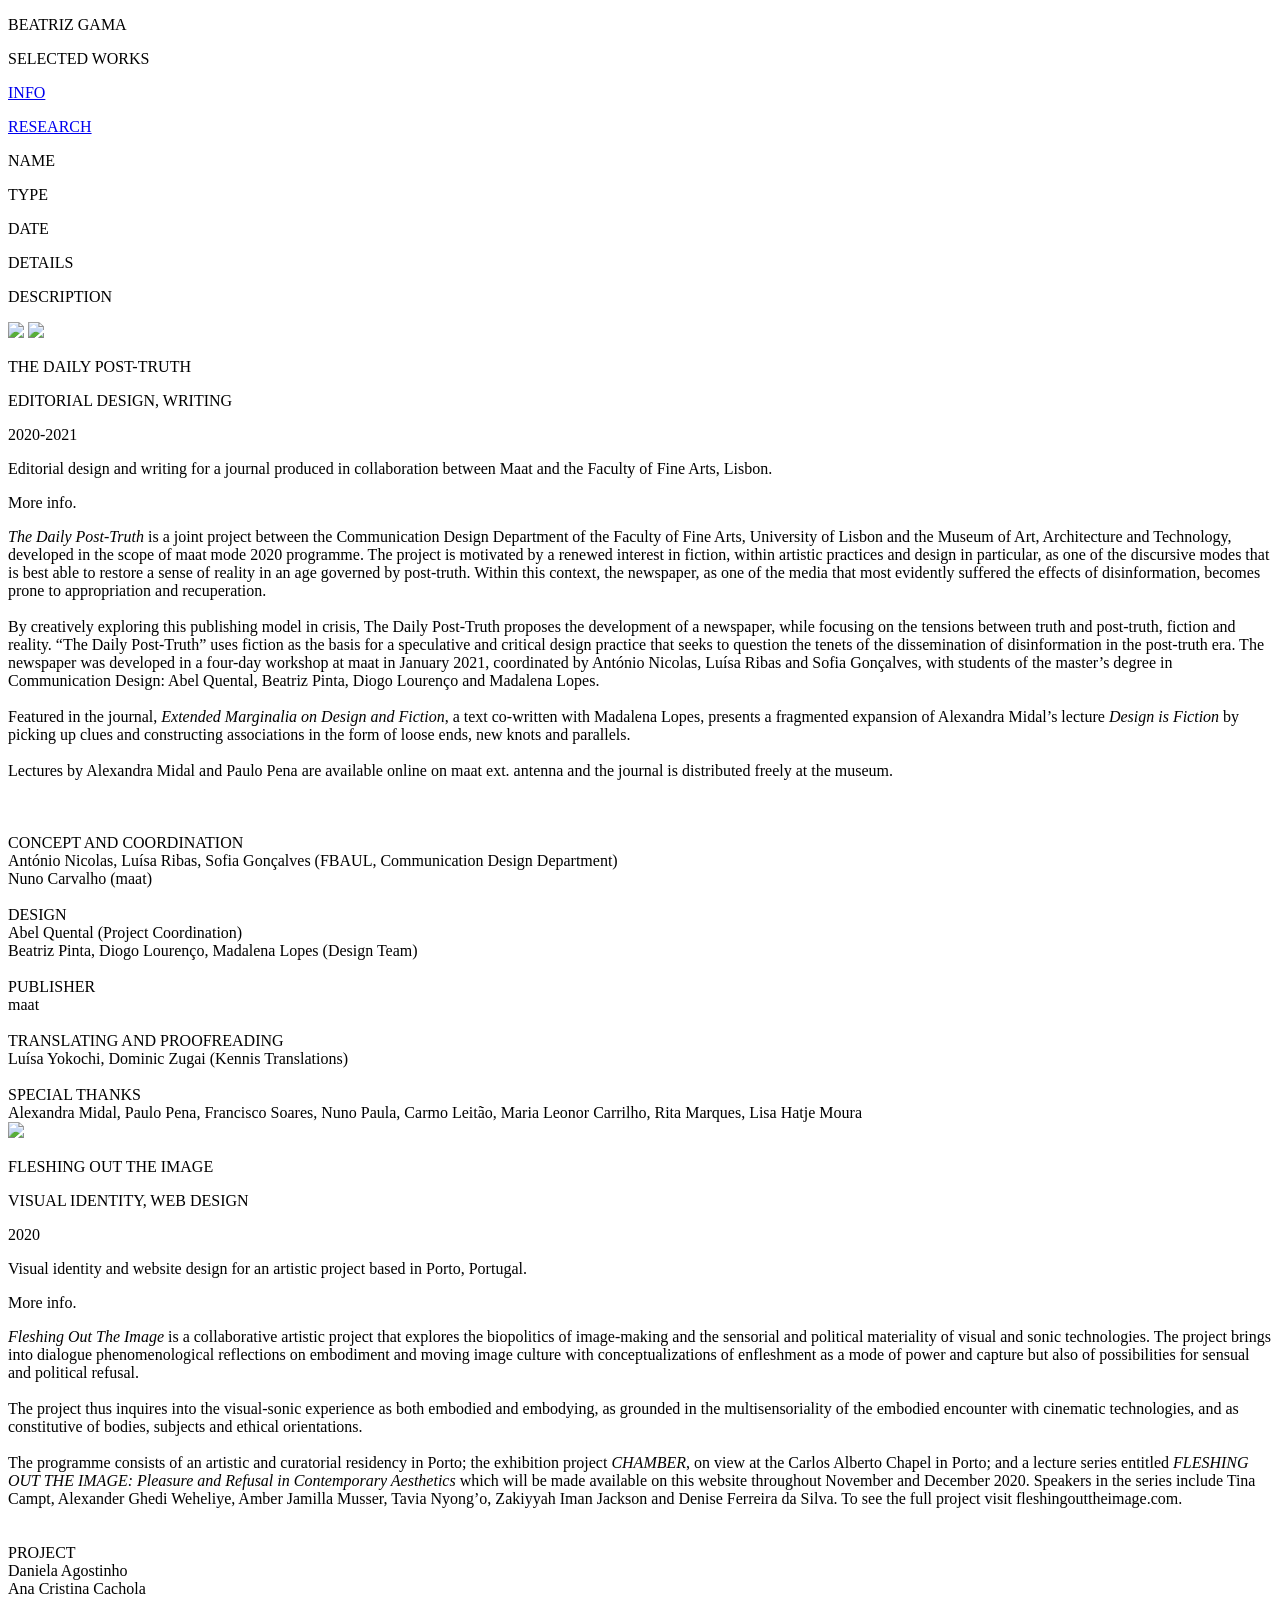
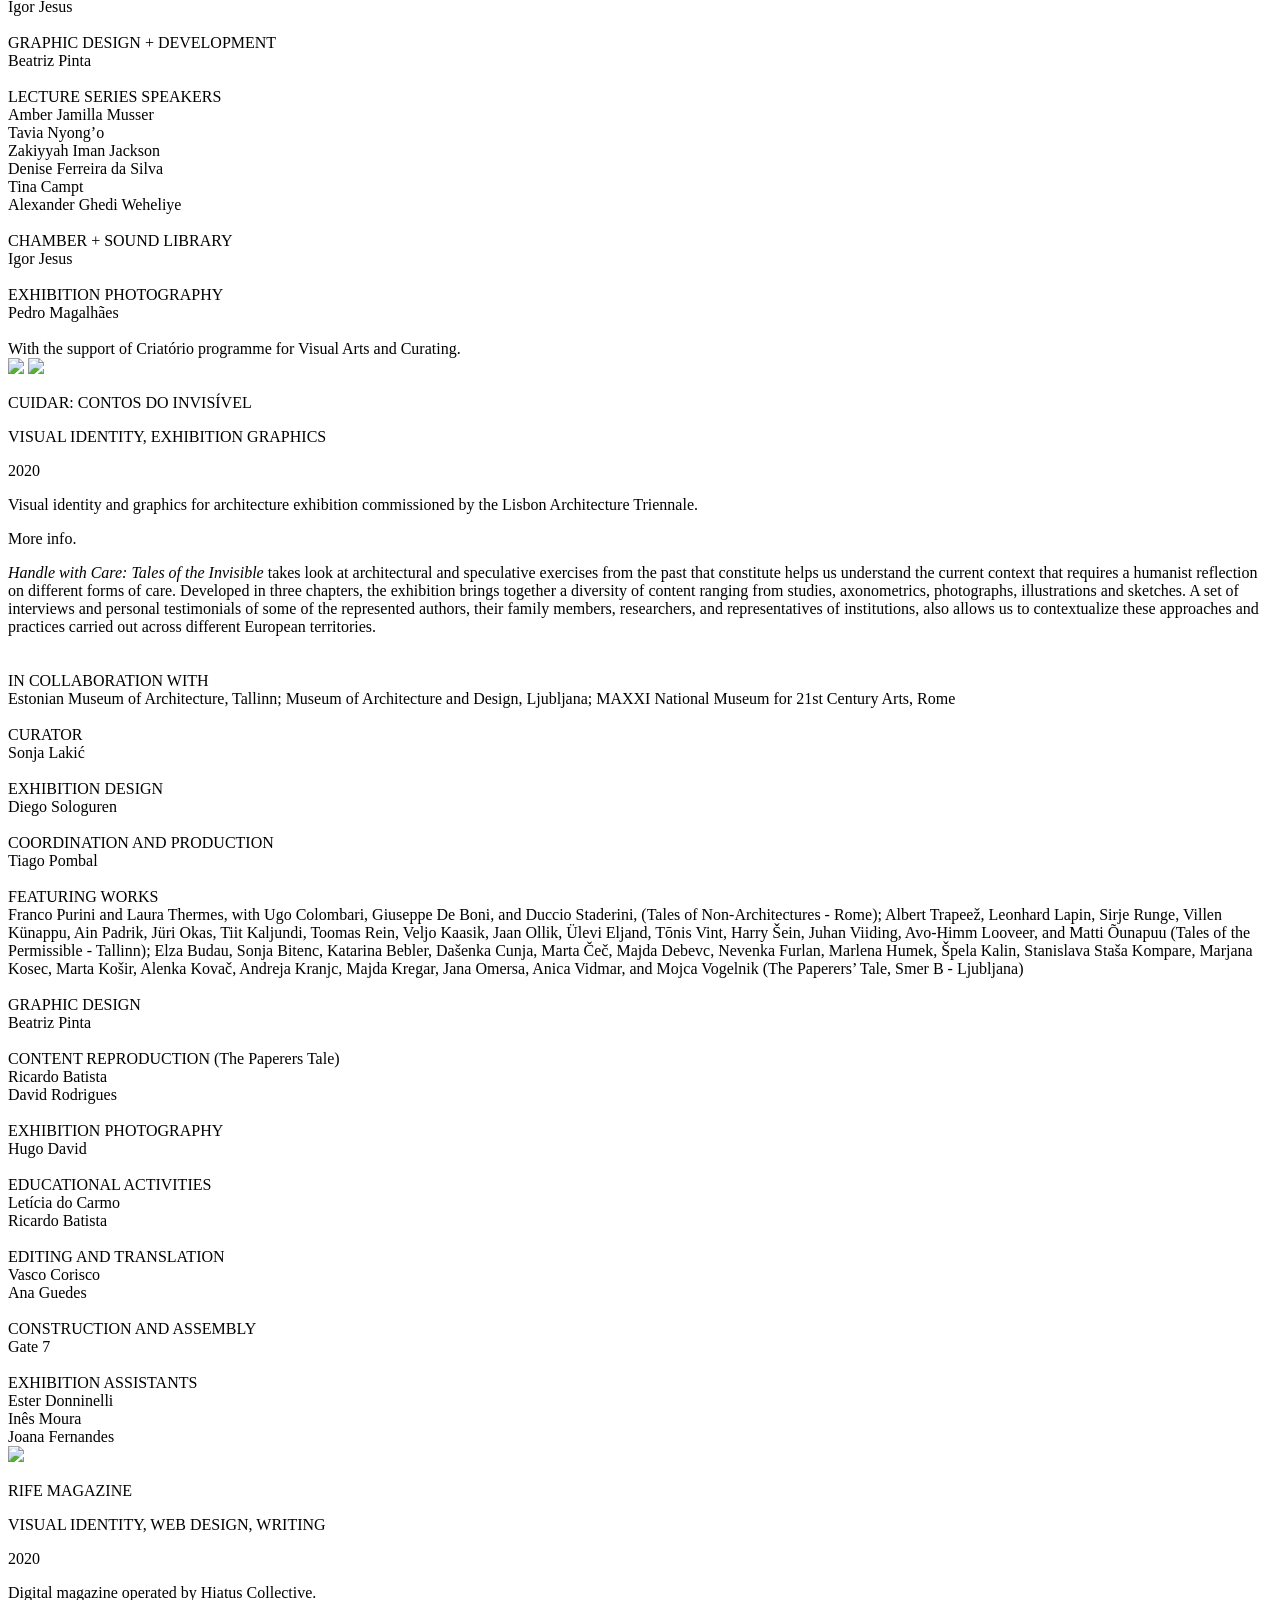
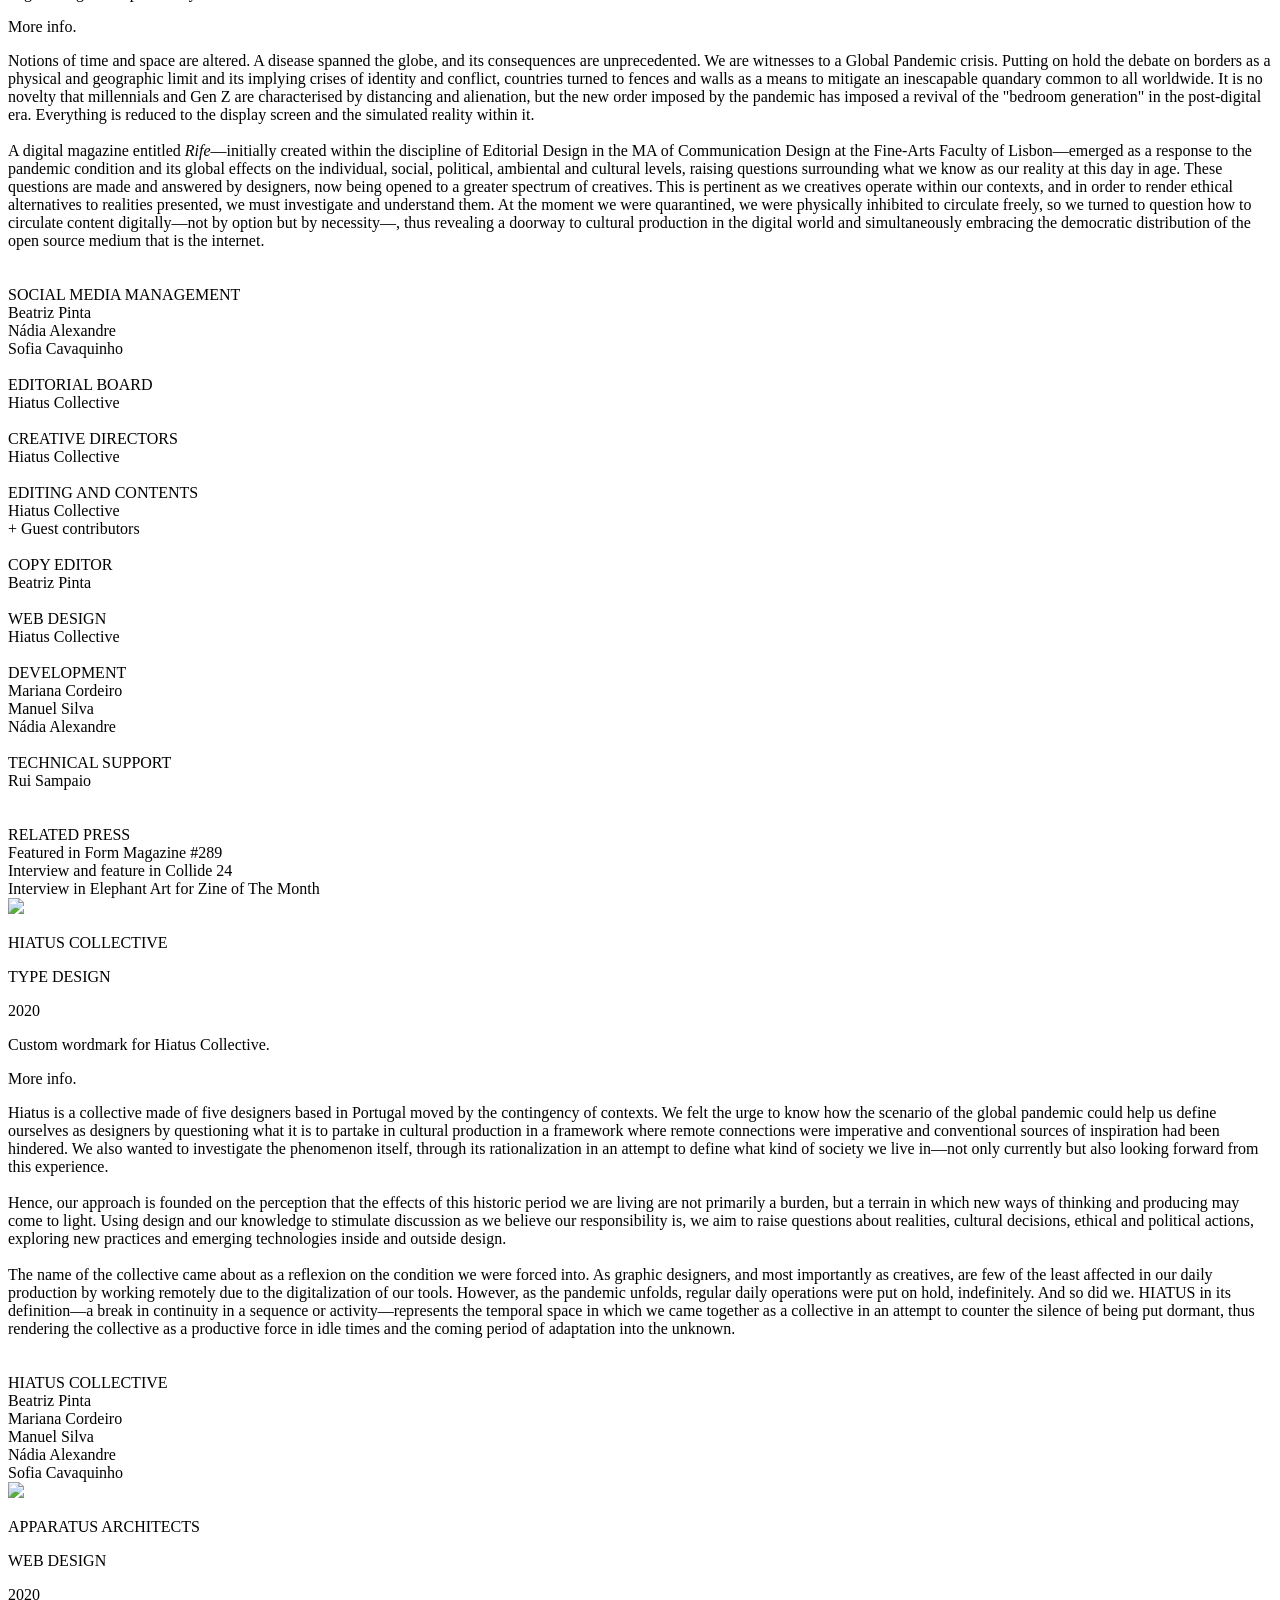
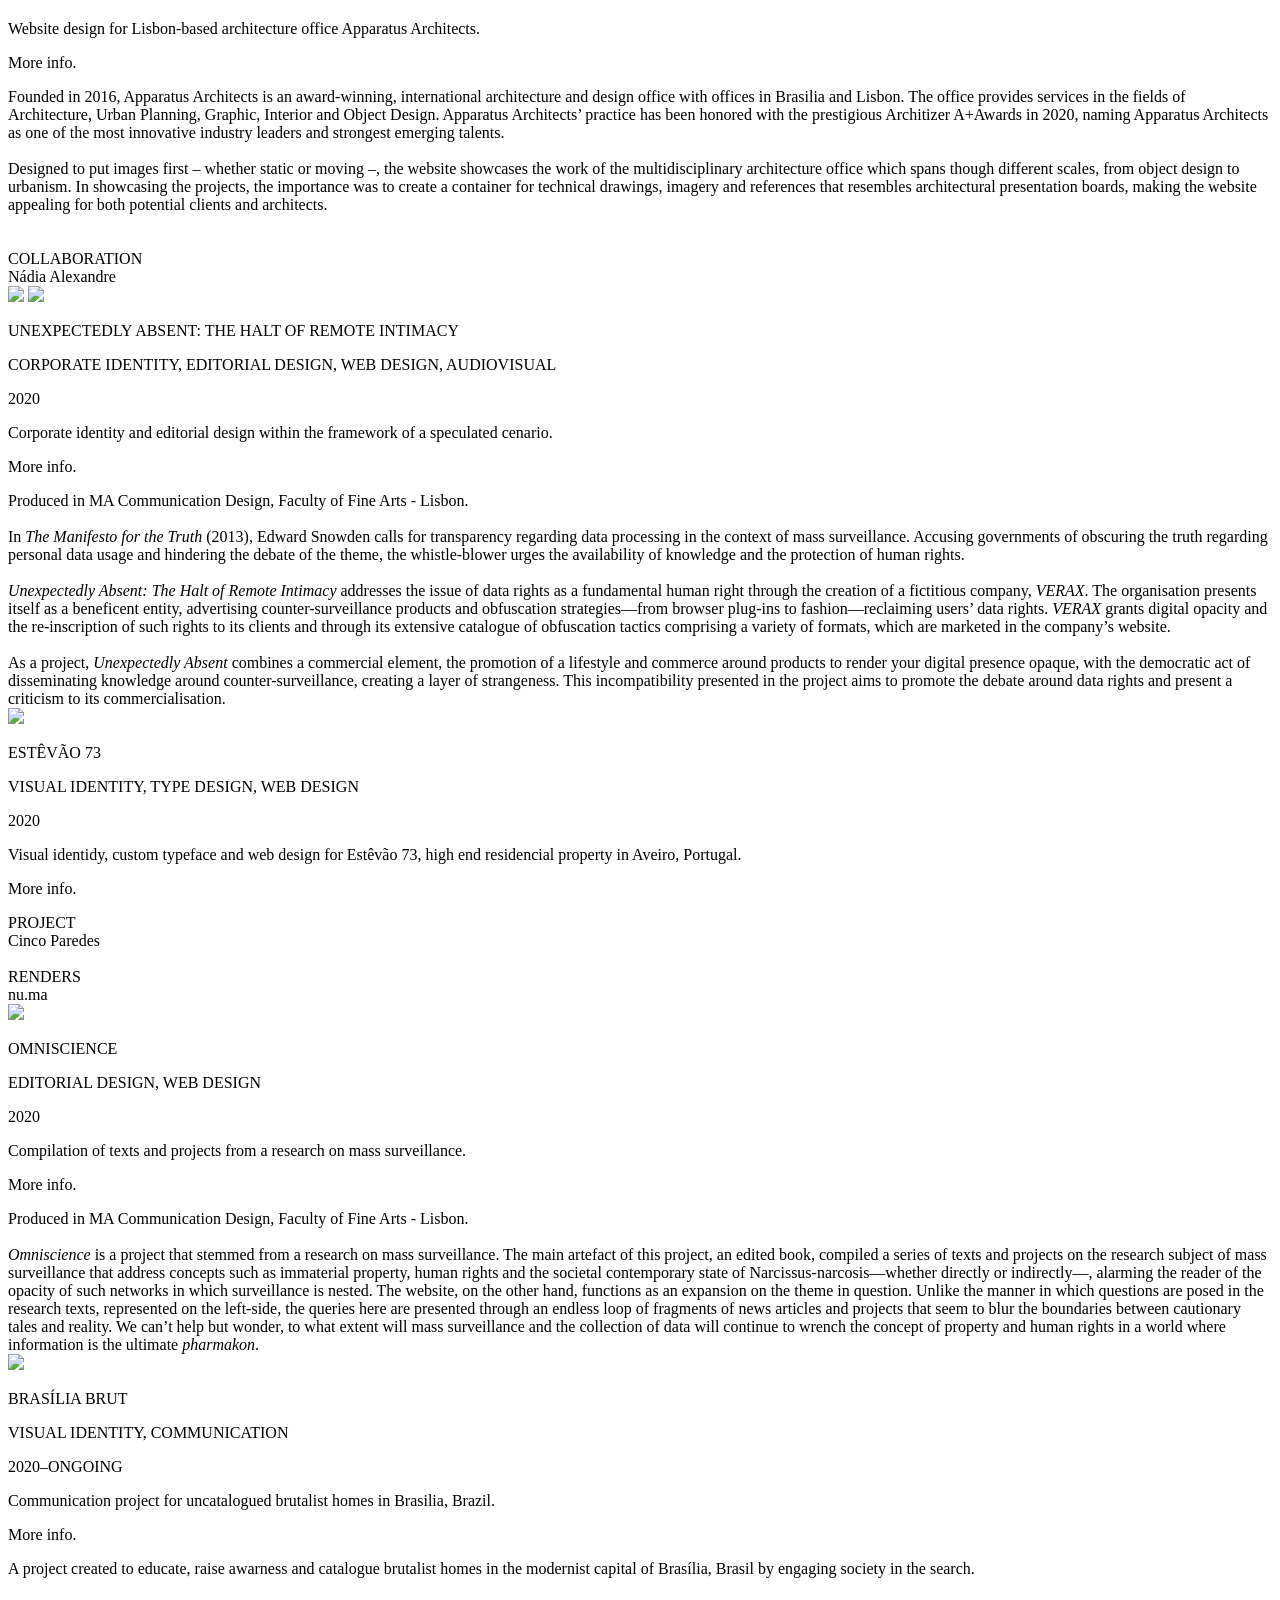
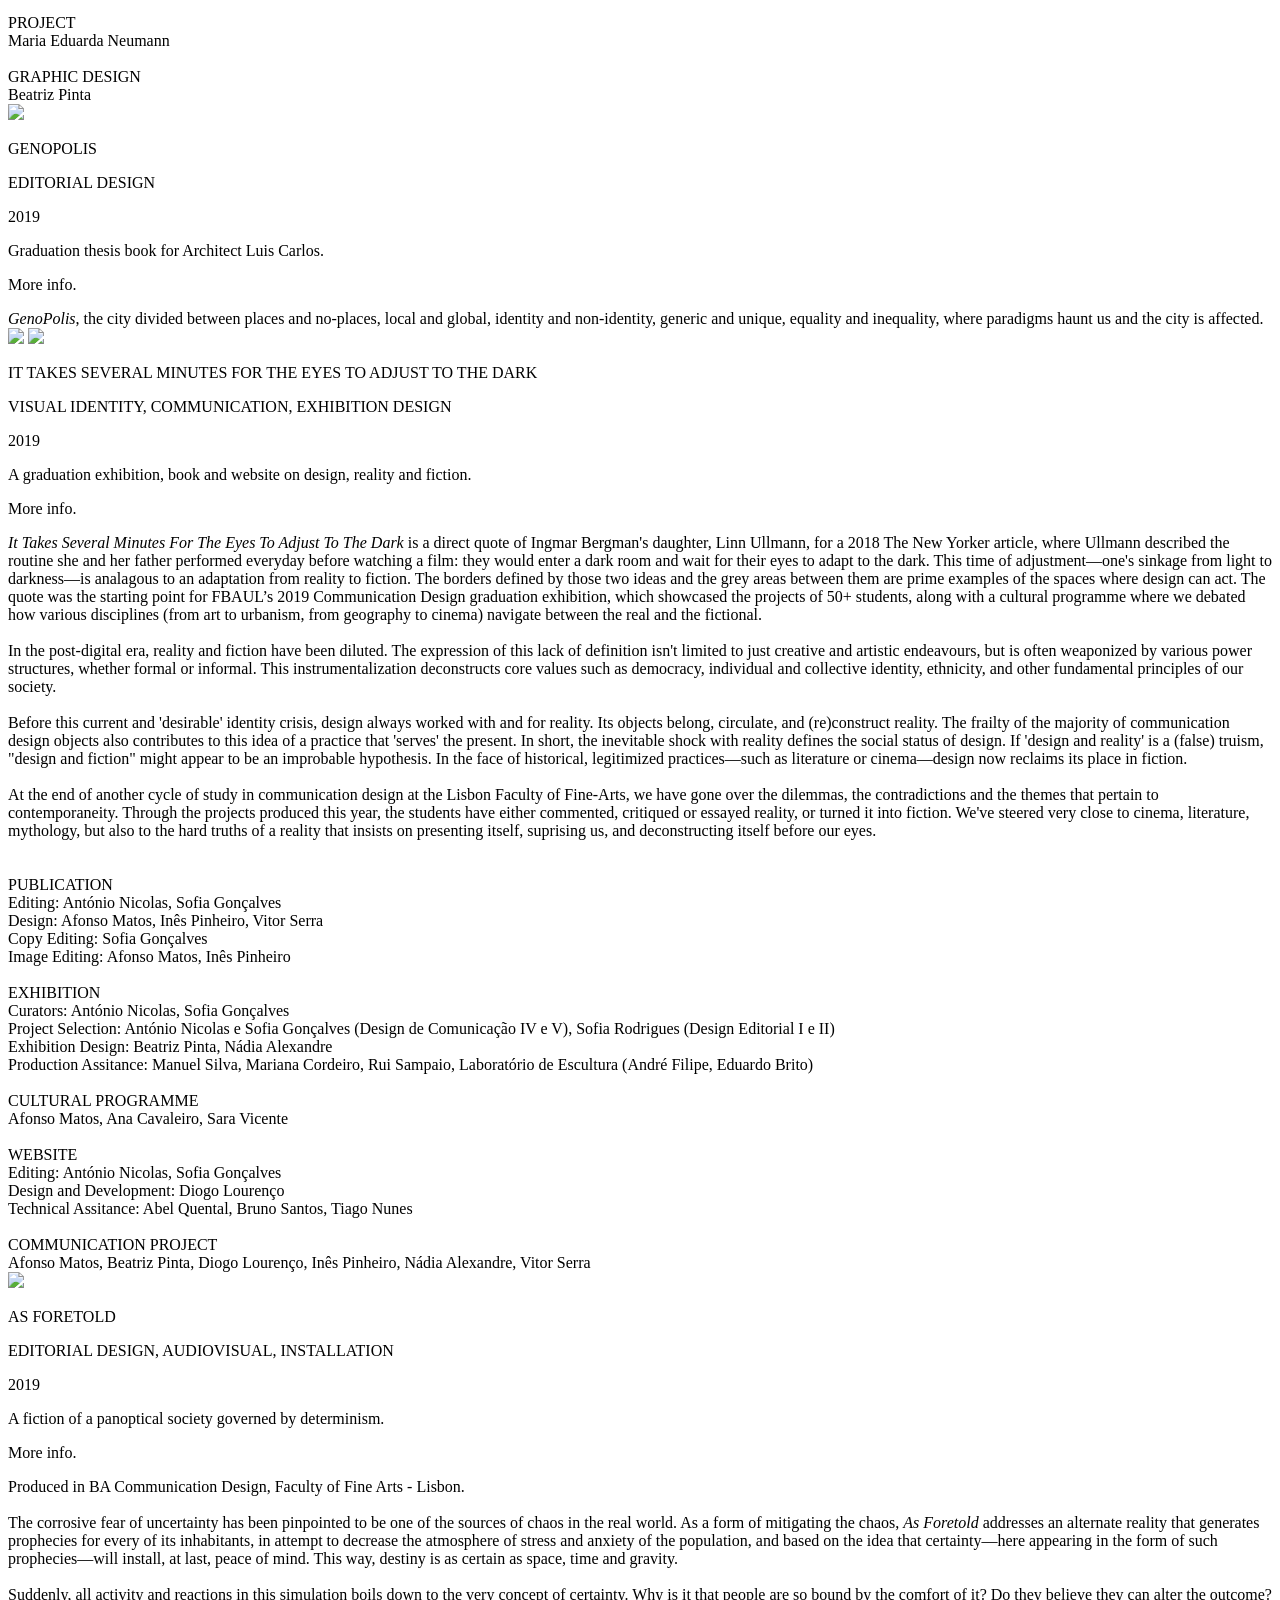
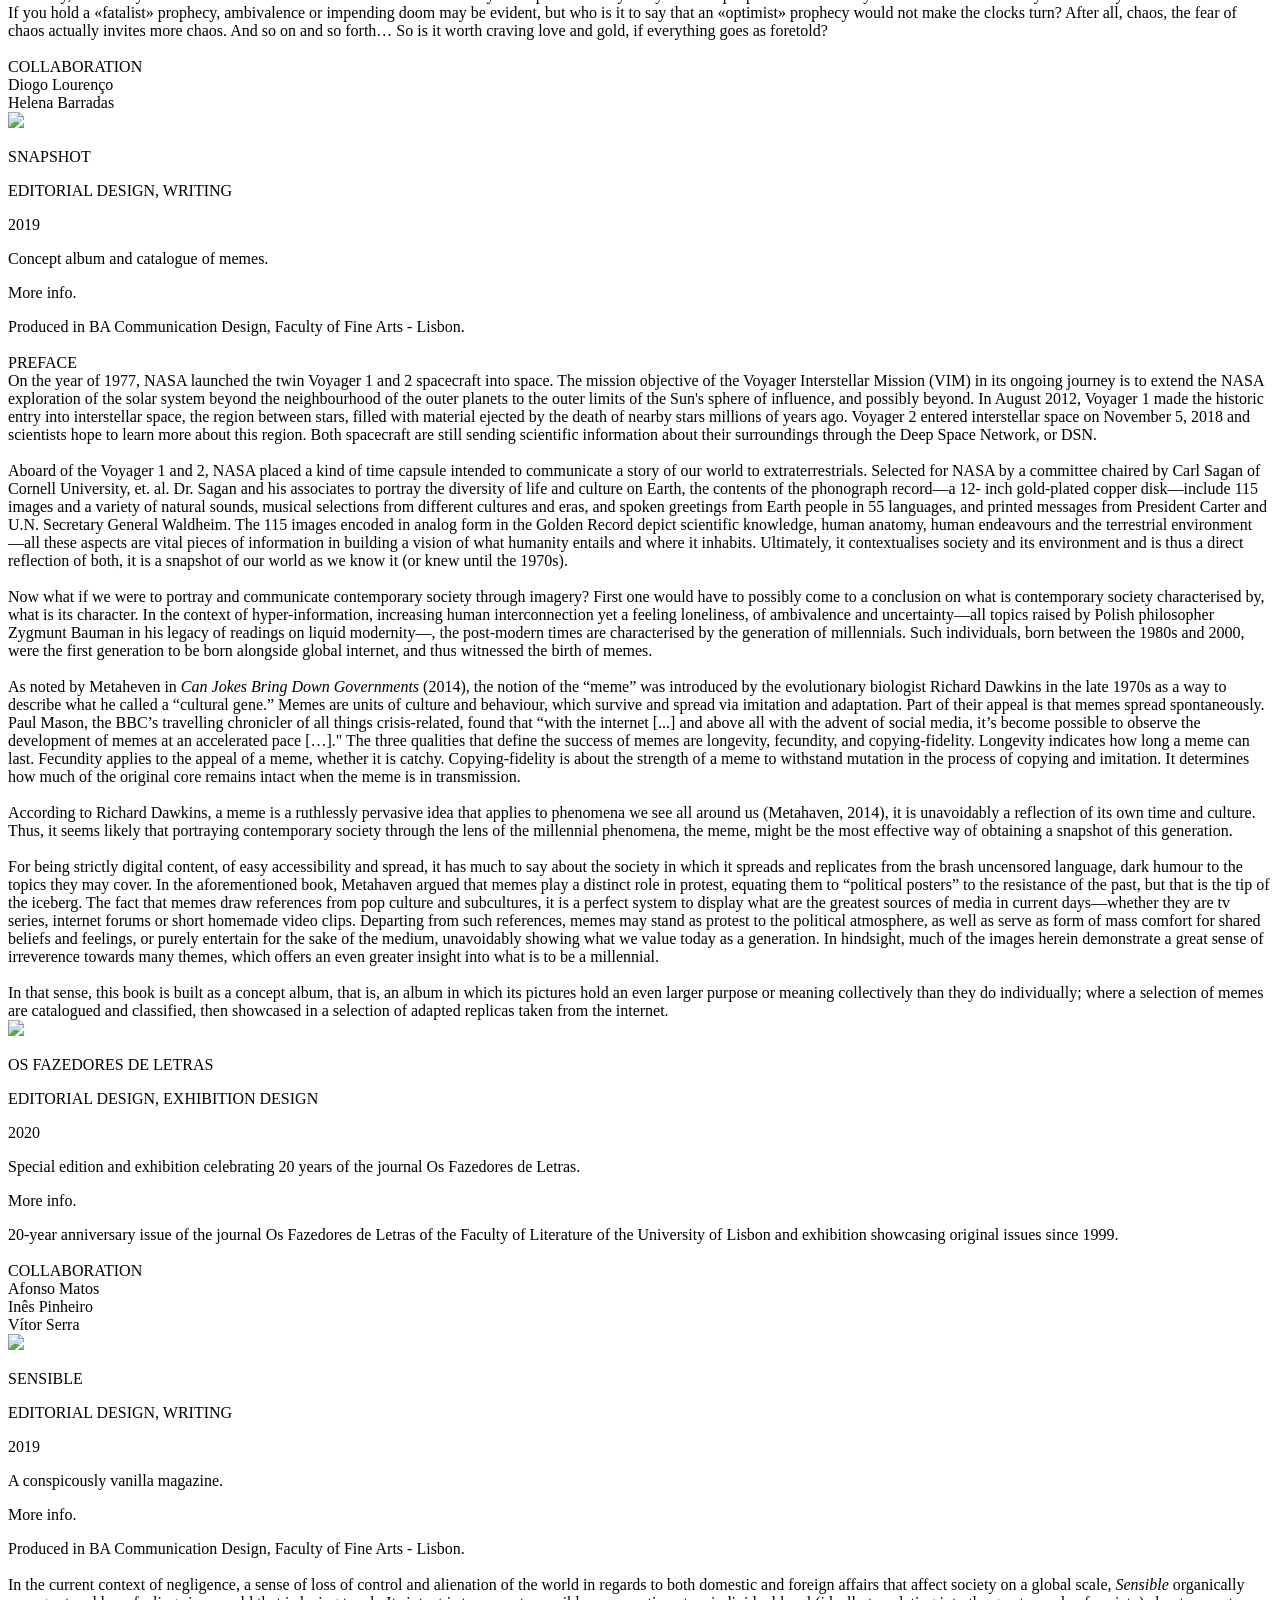
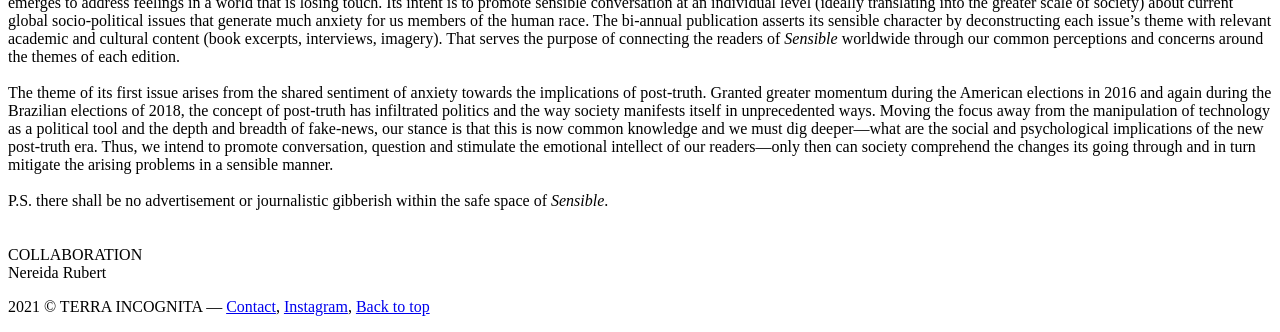
==== commit 4954e529: "Update index.html" ====
--- a/index.html
+++ b/index.html
@@ -35,10 +35,10 @@
     <div id="header">
         <div id="ta">
             <div id="terra">
-                <p class="header2">BEATRIZ</p>
+                <p class="header2">BEATRIZ GAMA</p>
             </div>
             <div id="incog">
-                <p class="header2">PINTA GAMA</p>
+                <p class="header2">SELECTED WORKS</p>
             </div>
         </div>
 
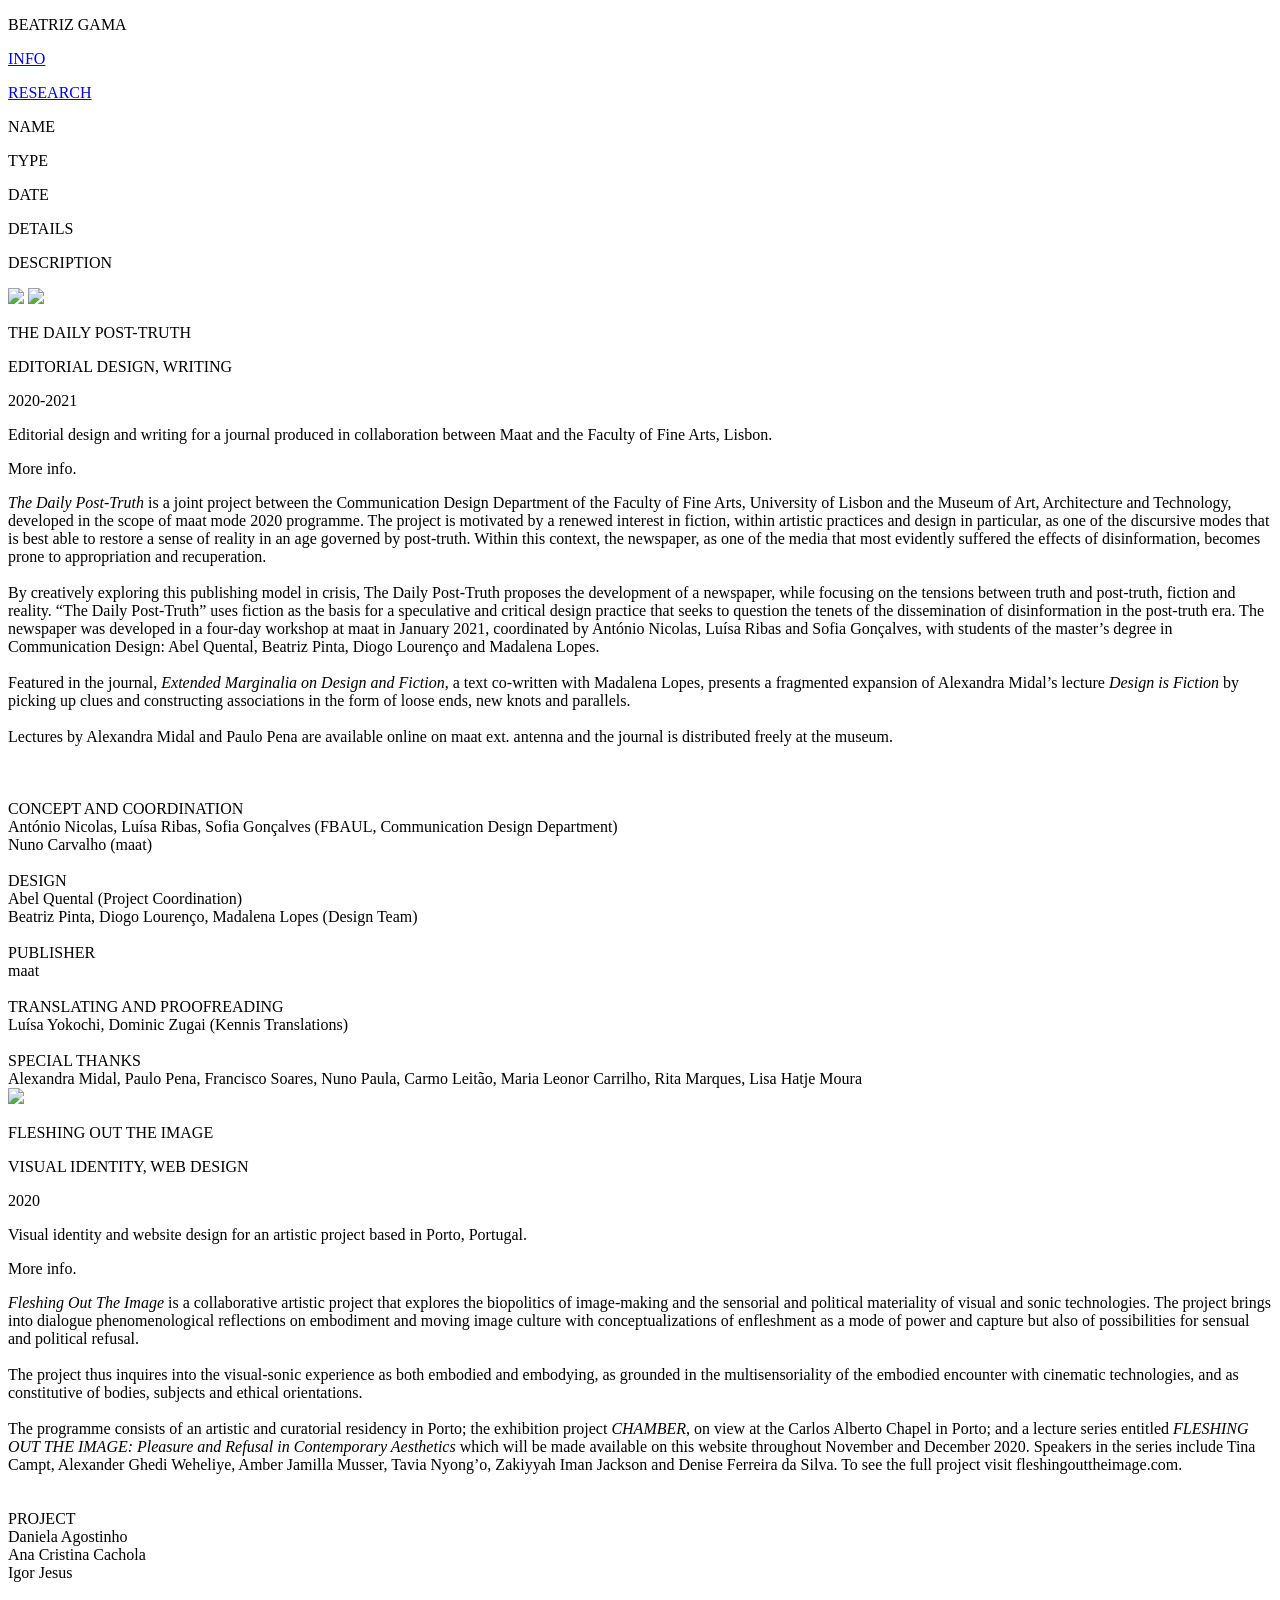
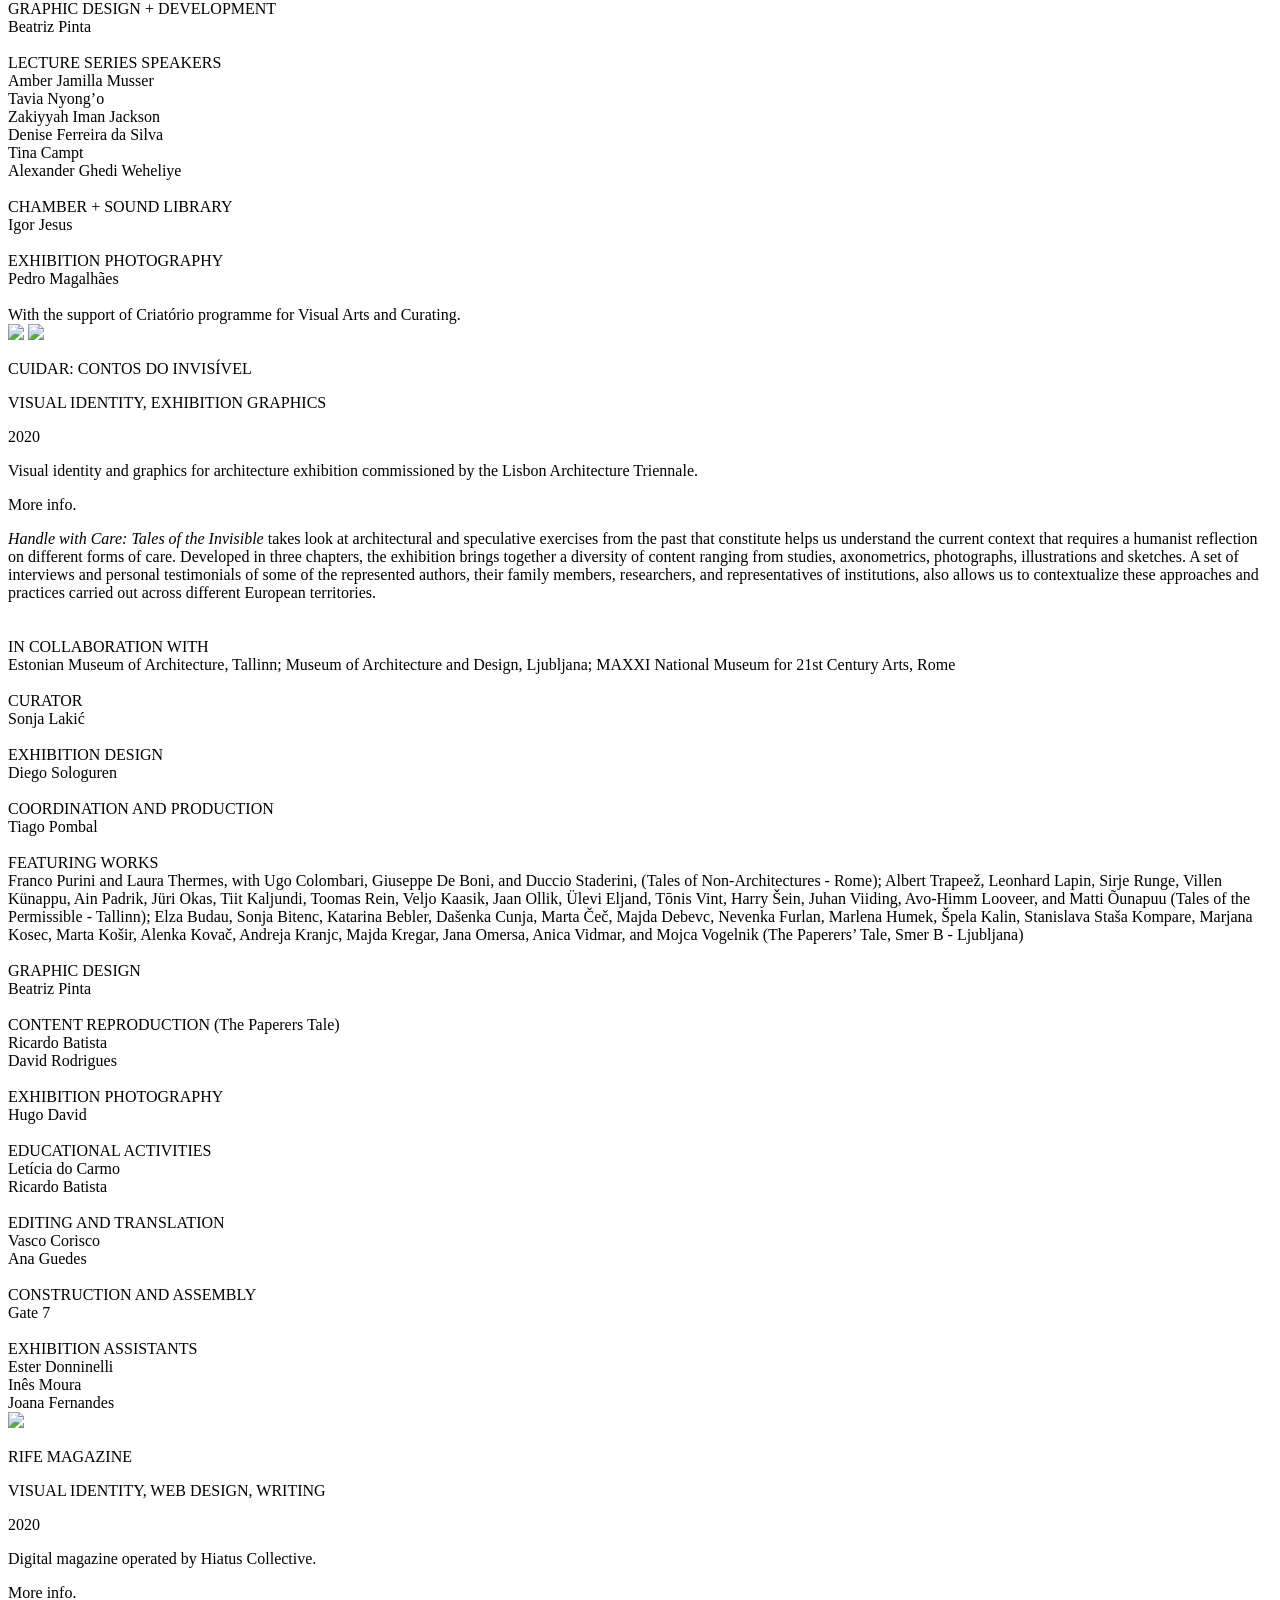
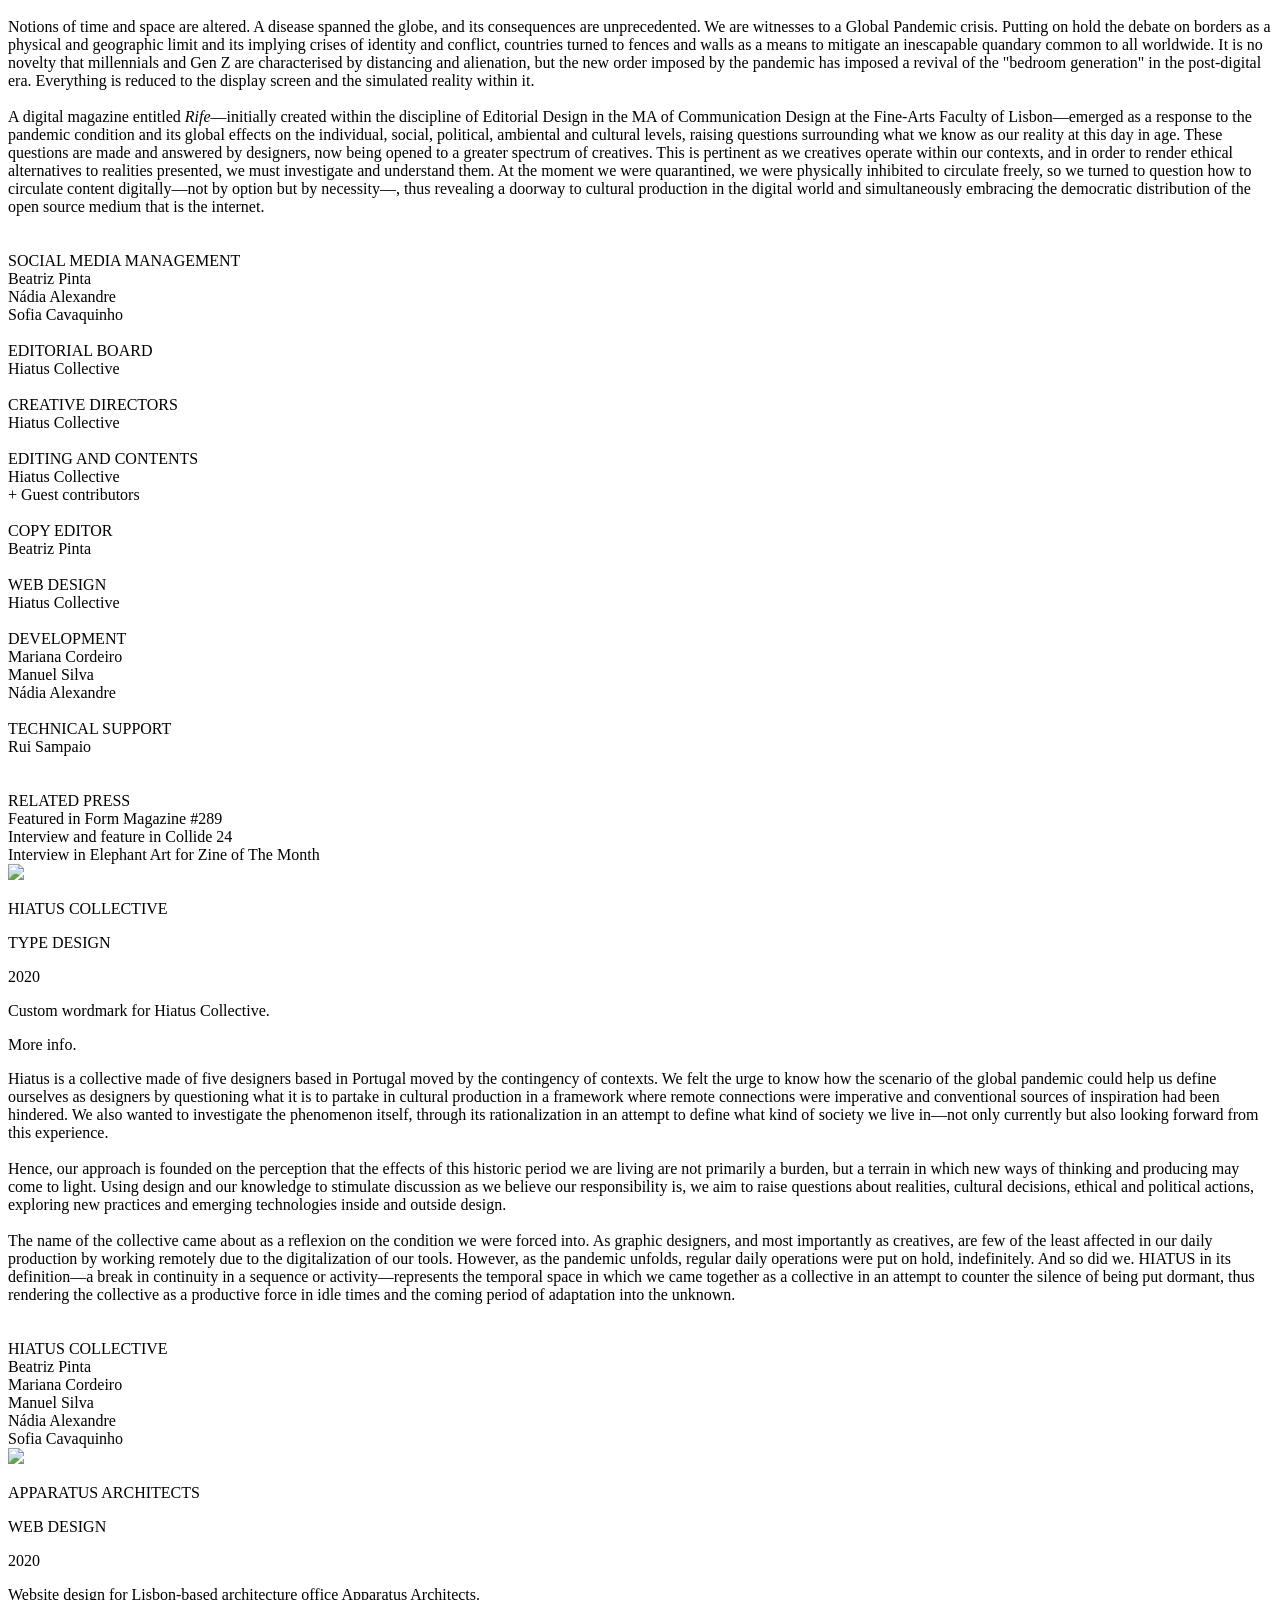
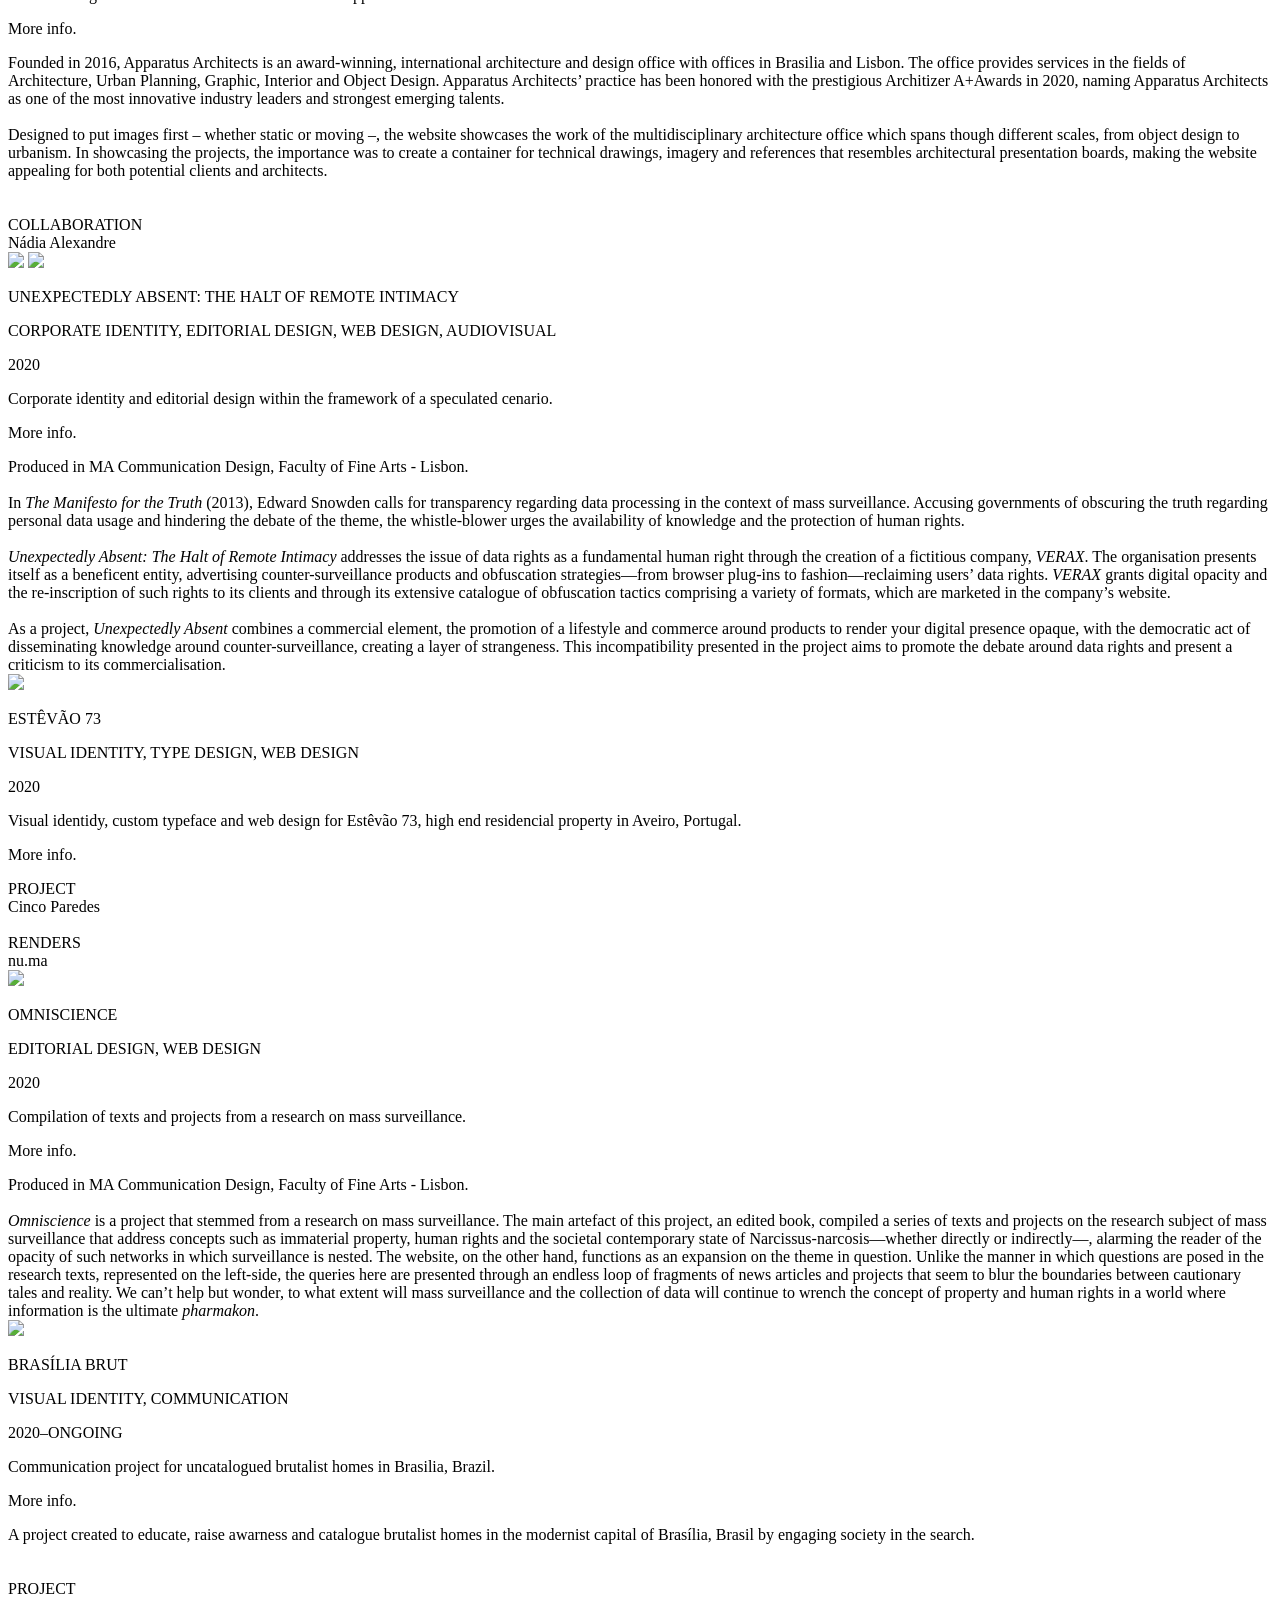
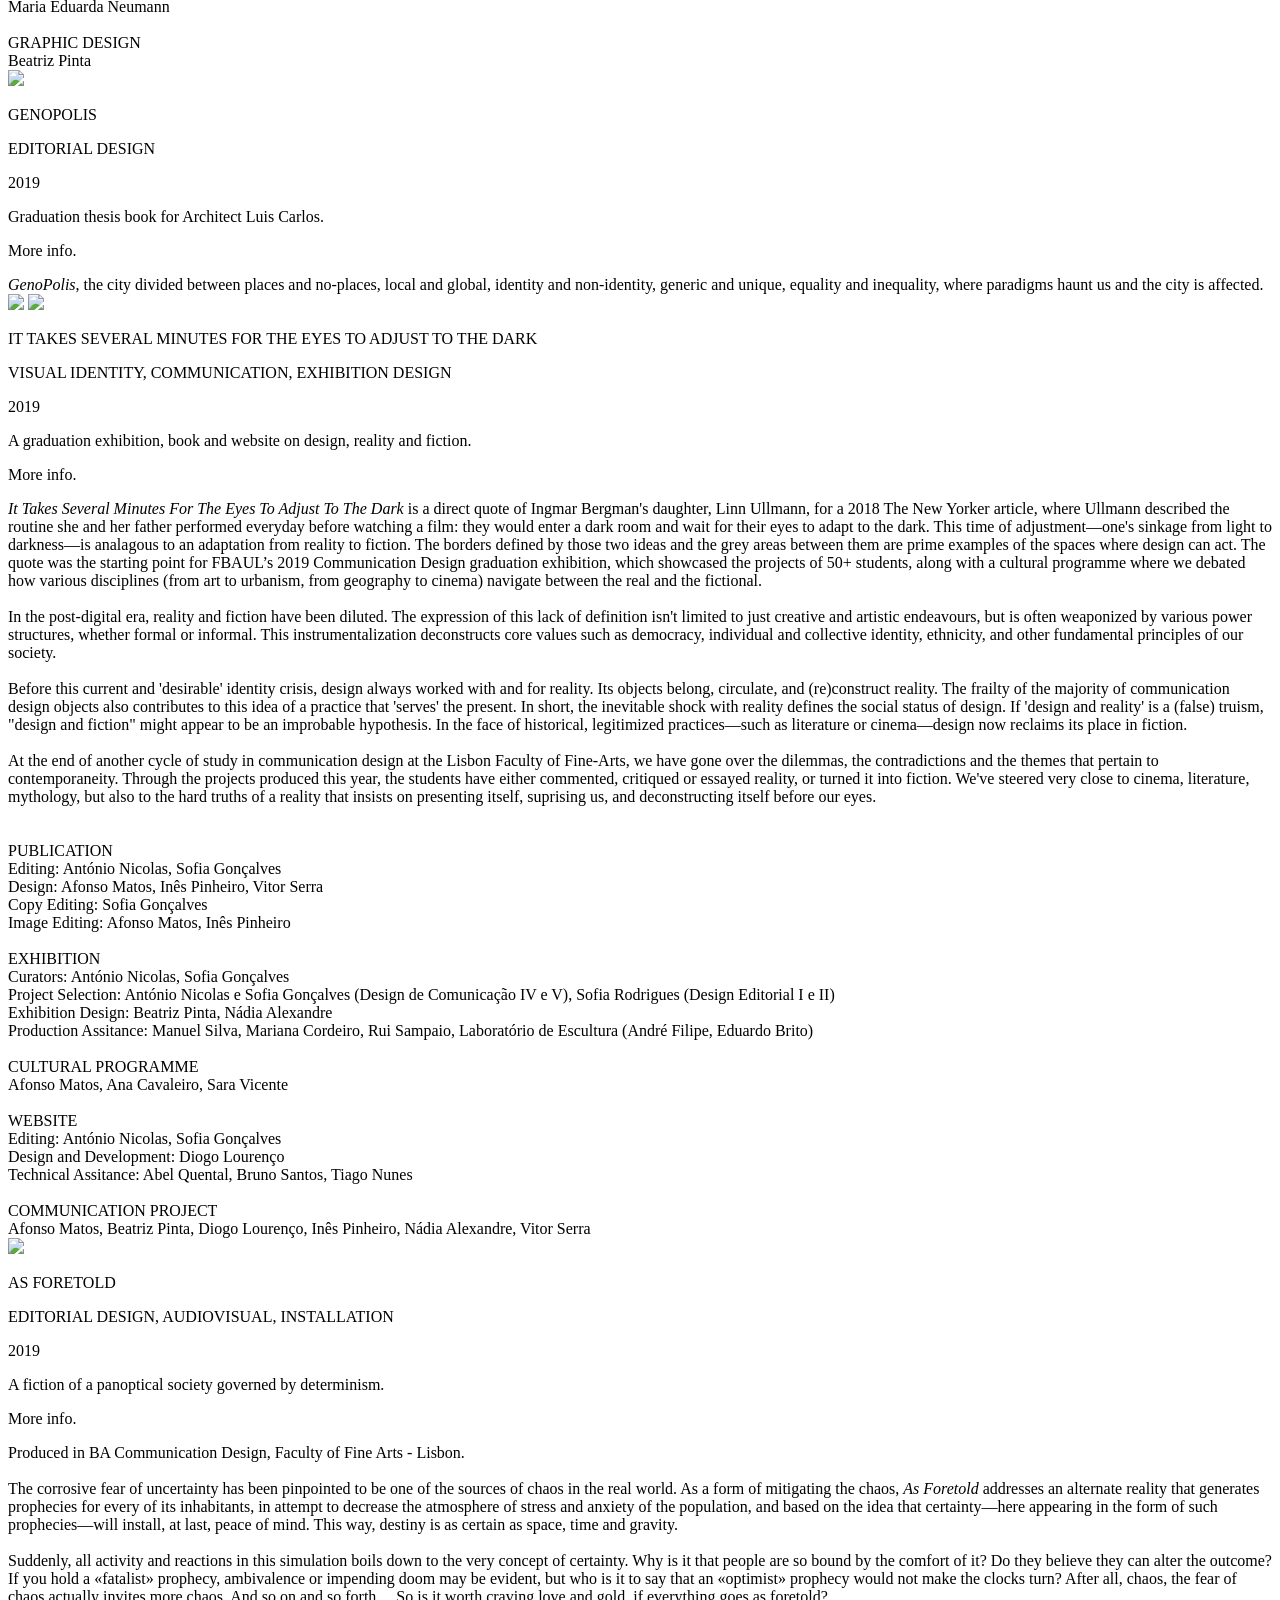
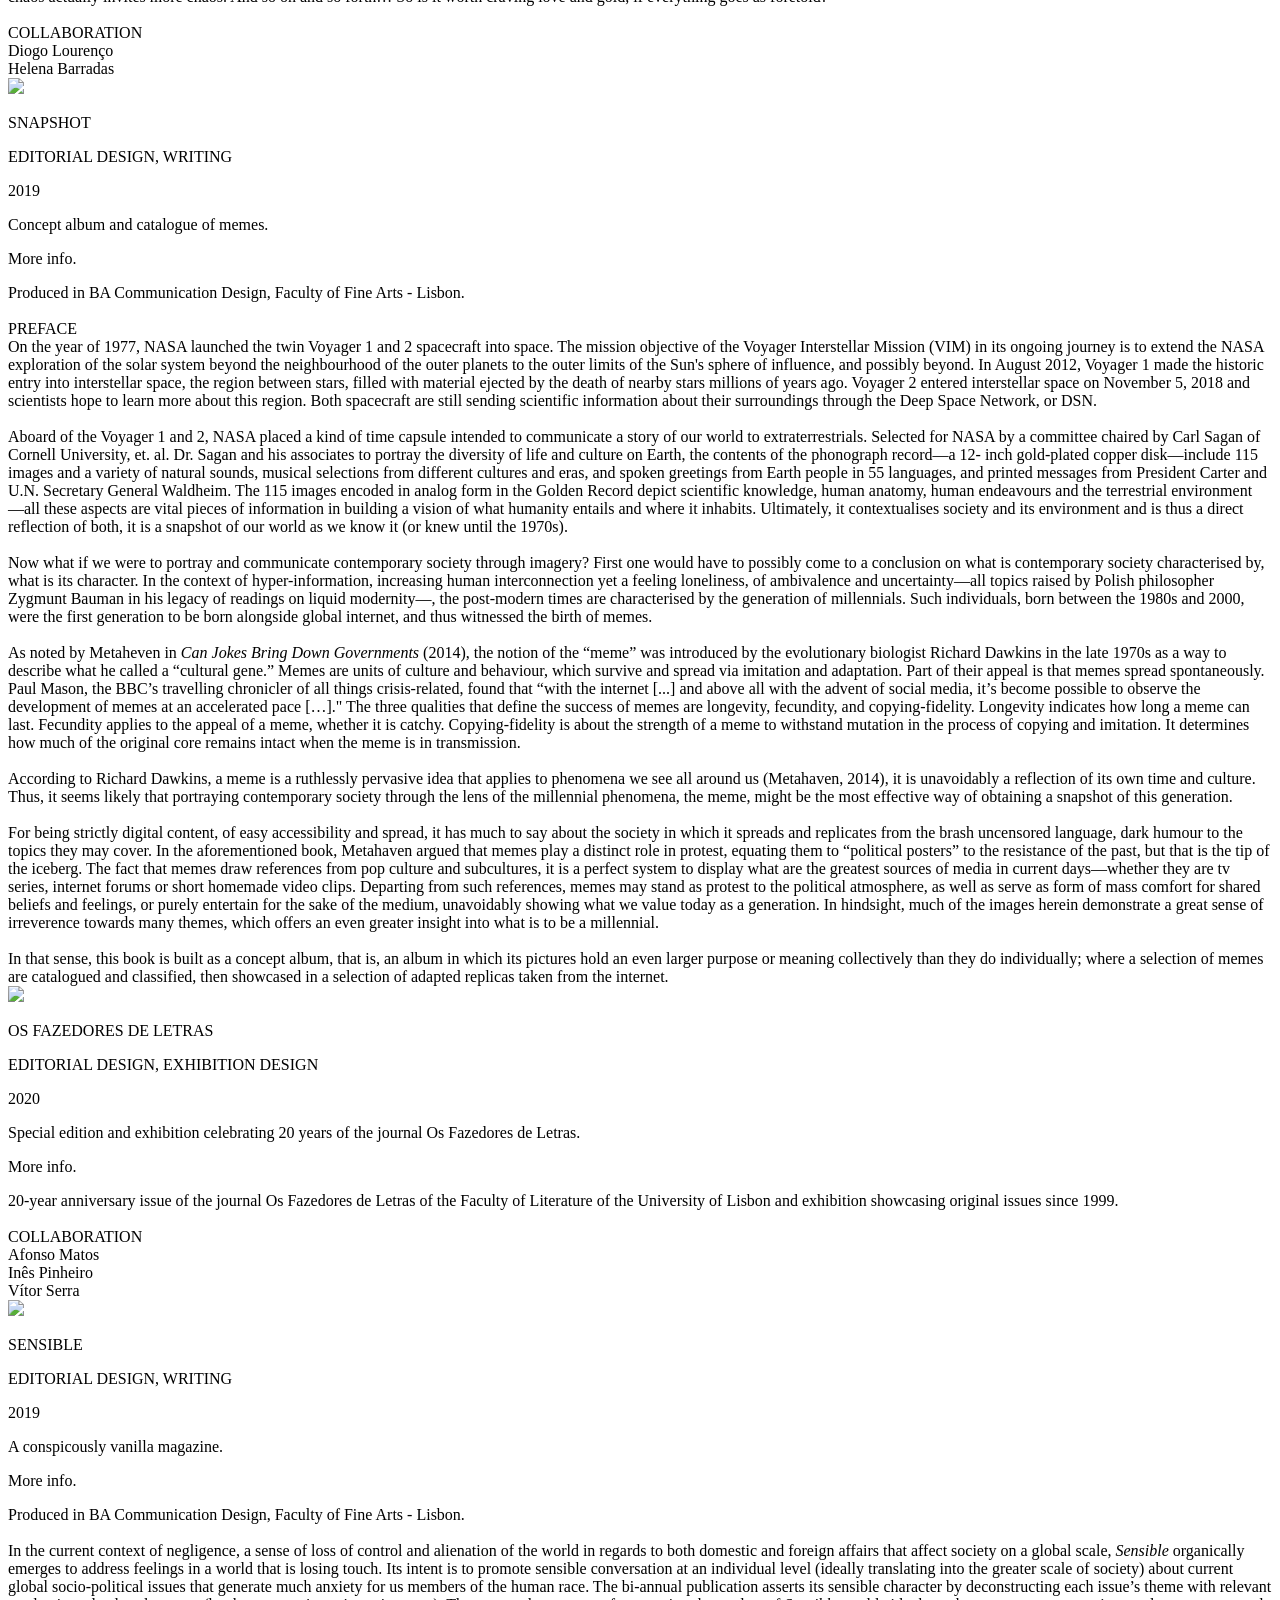
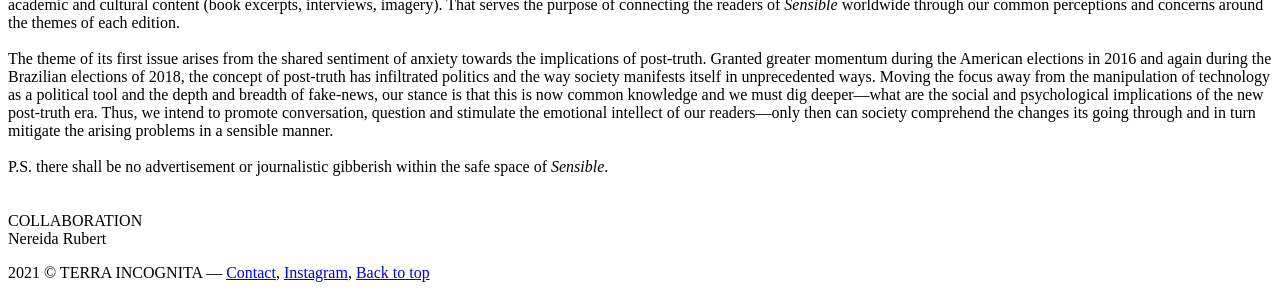
==== commit b0cbe44e: "Update index.html" ====
--- a/index.html
+++ b/index.html
@@ -38,7 +38,7 @@
                 <p class="header2">BEATRIZ GAMA</p>
             </div>
             <div id="incog">
-                <p class="header2">SELECTED WORKS</p>
+                <p class="header2"></p>
             </div>
         </div>
 
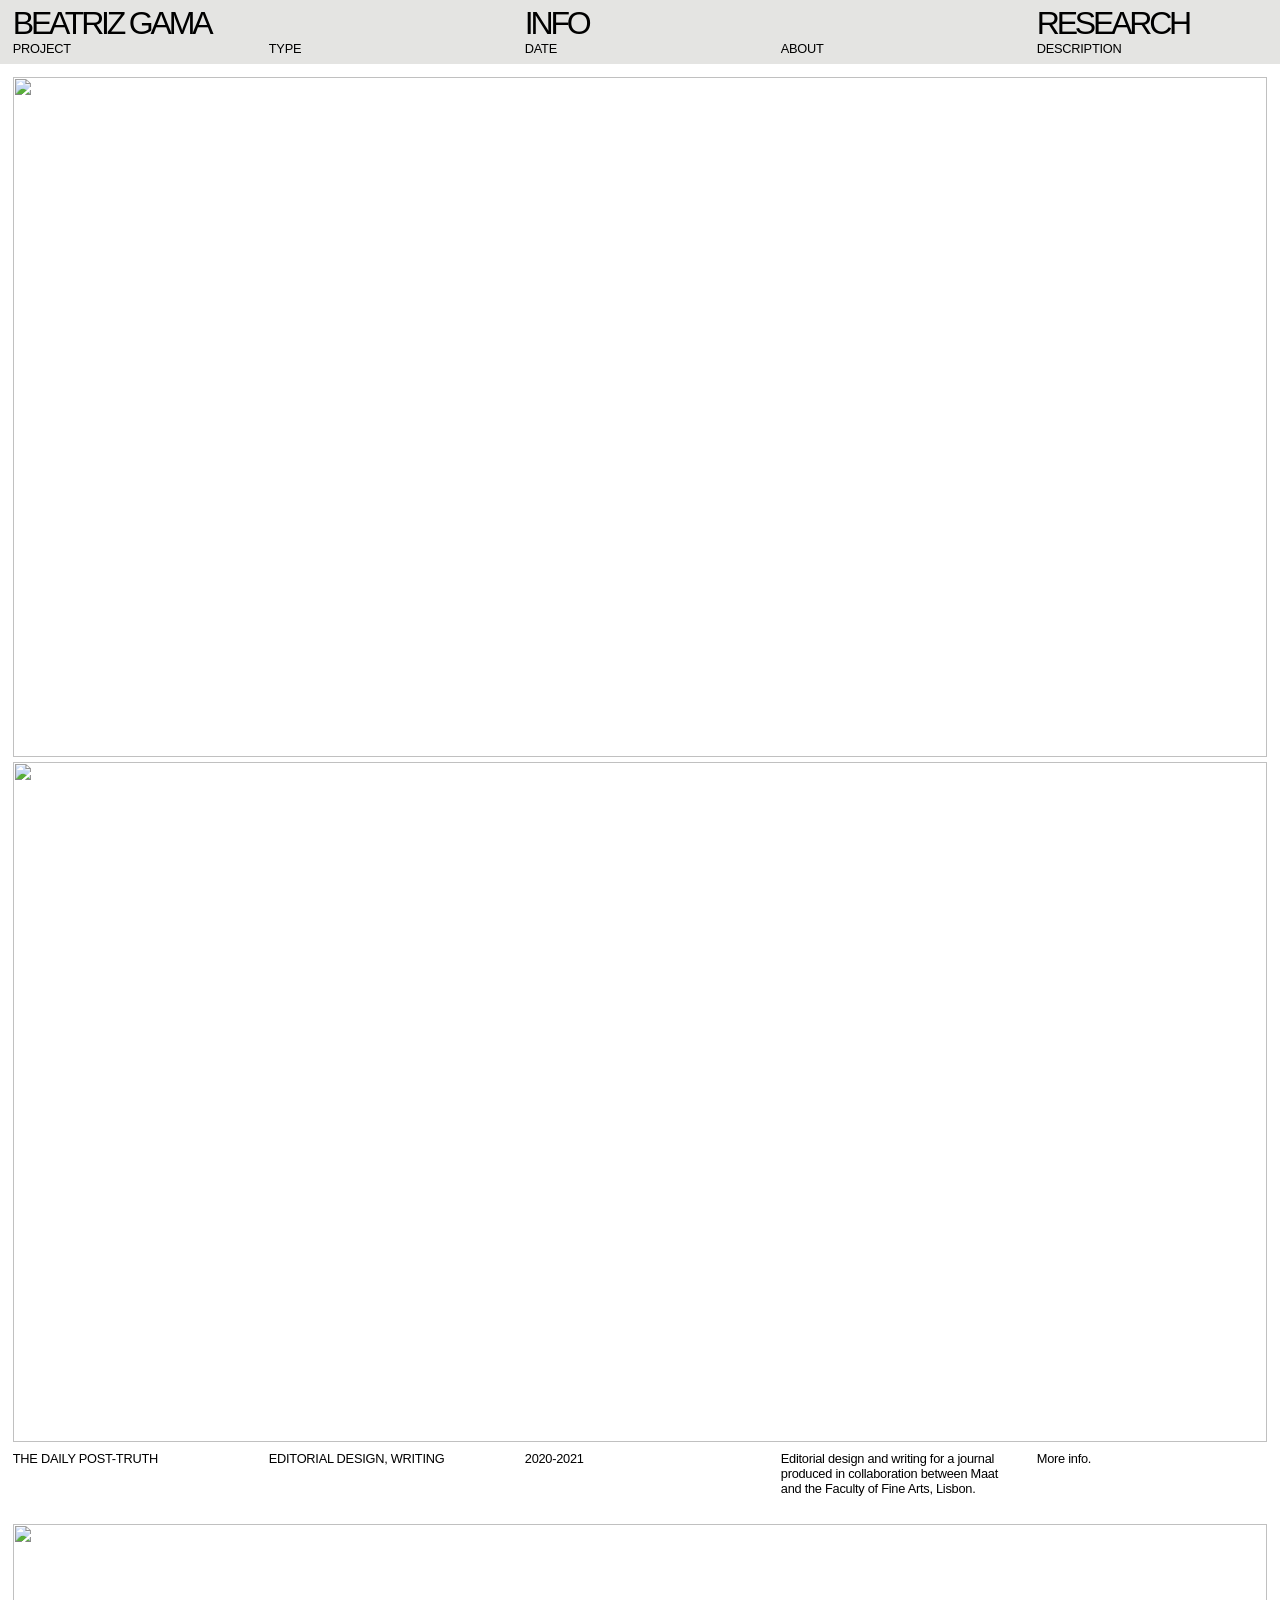
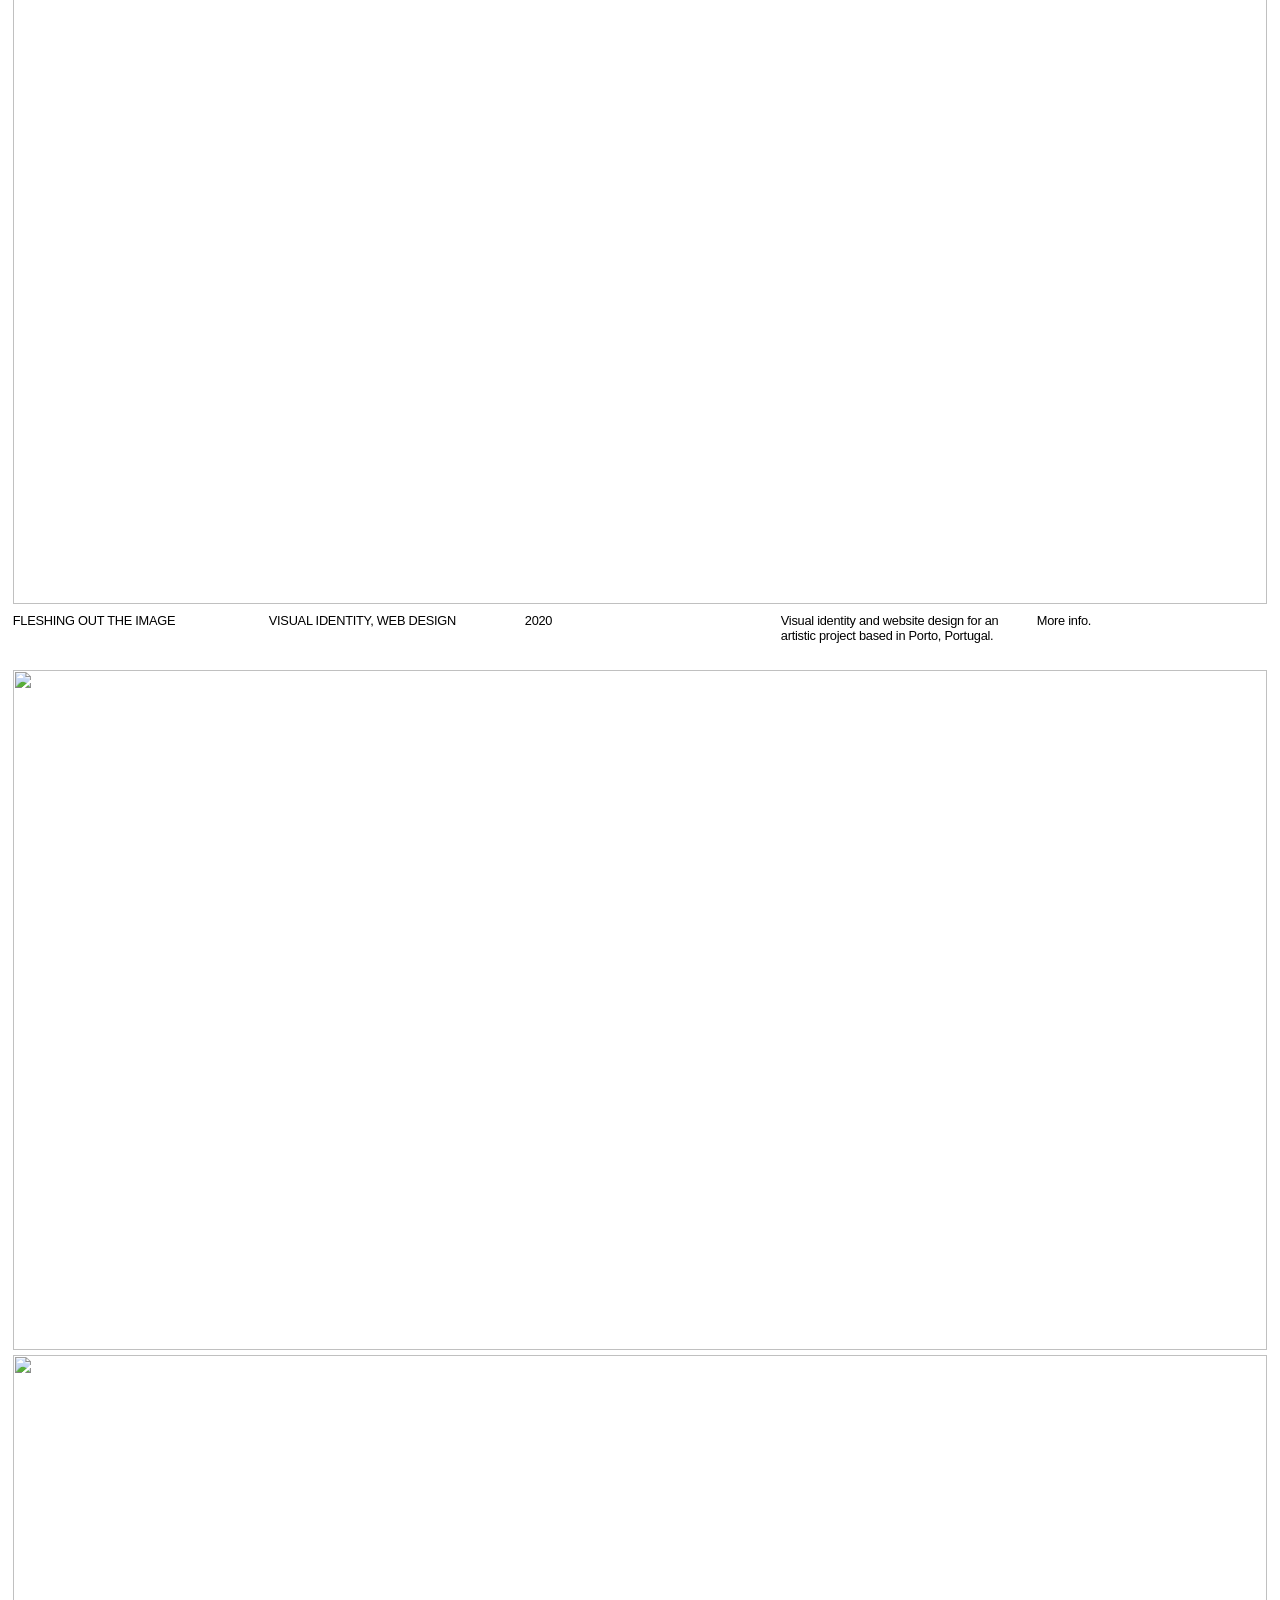
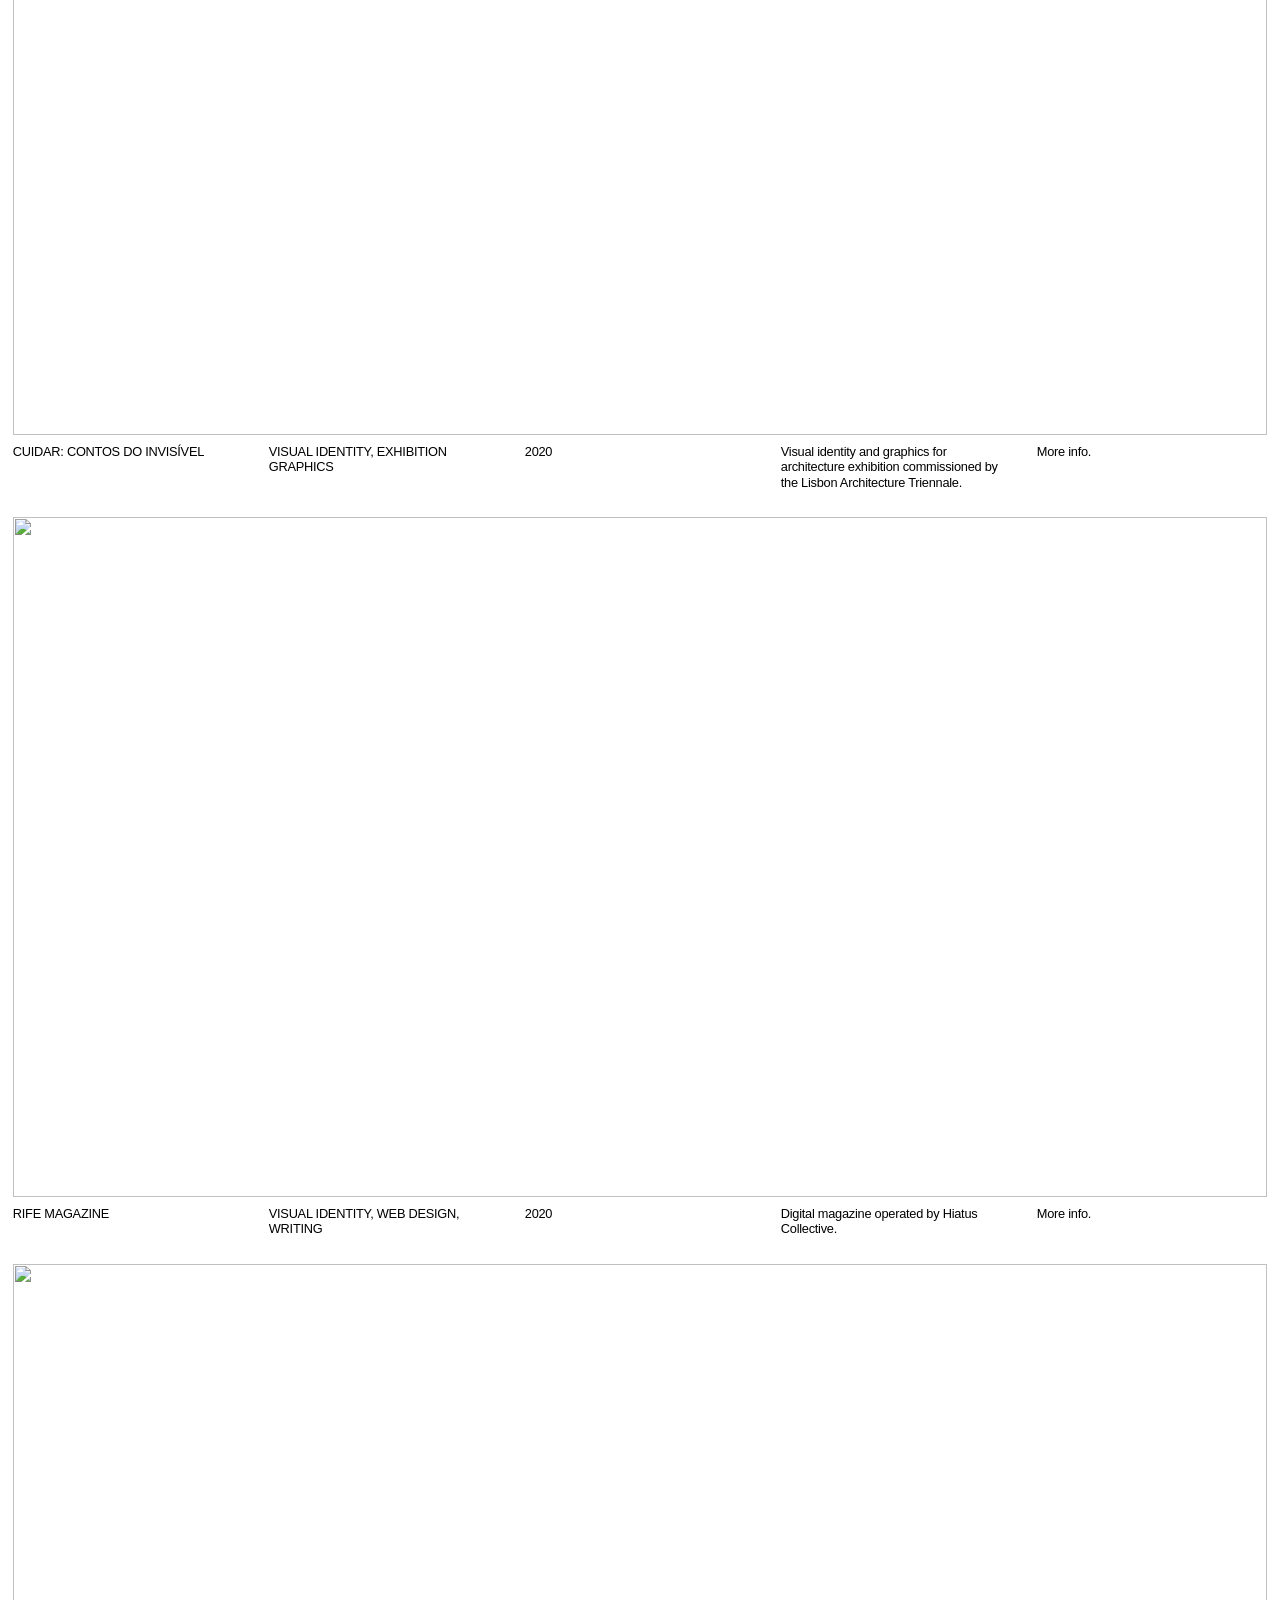
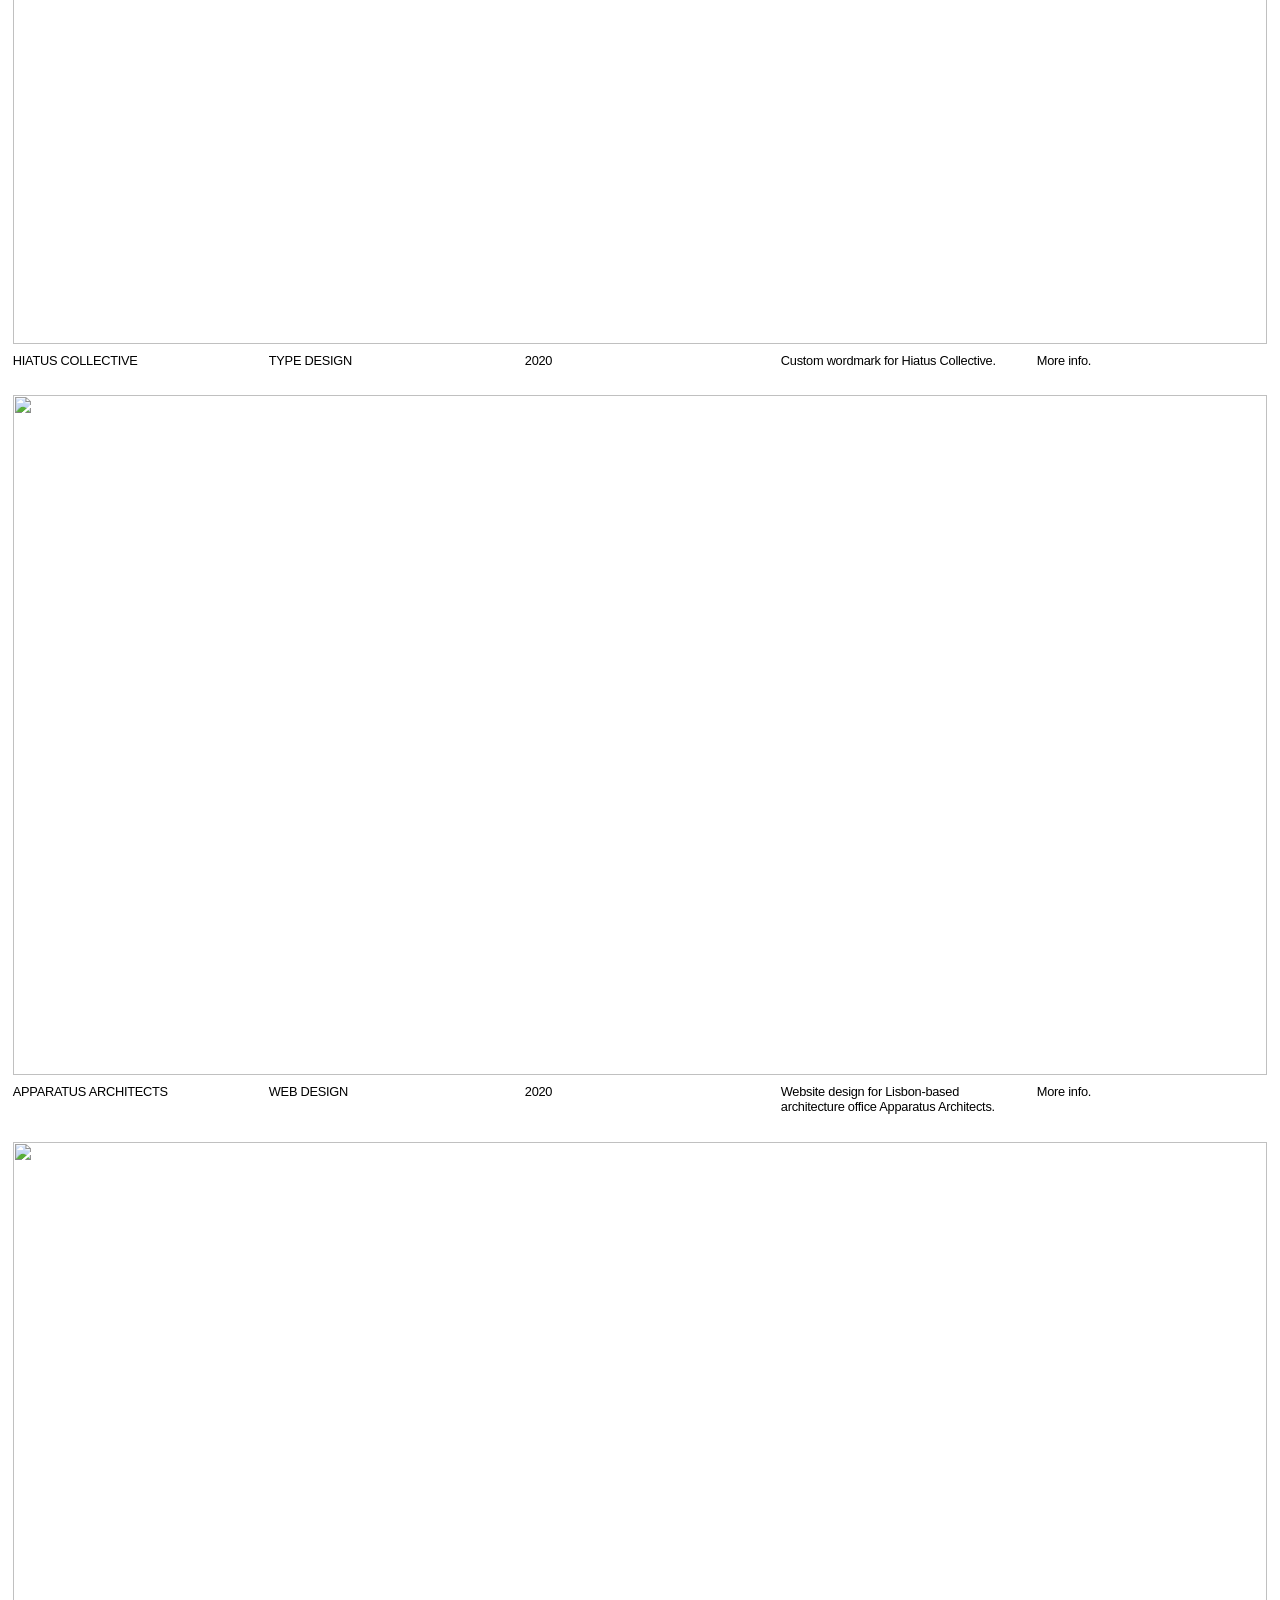
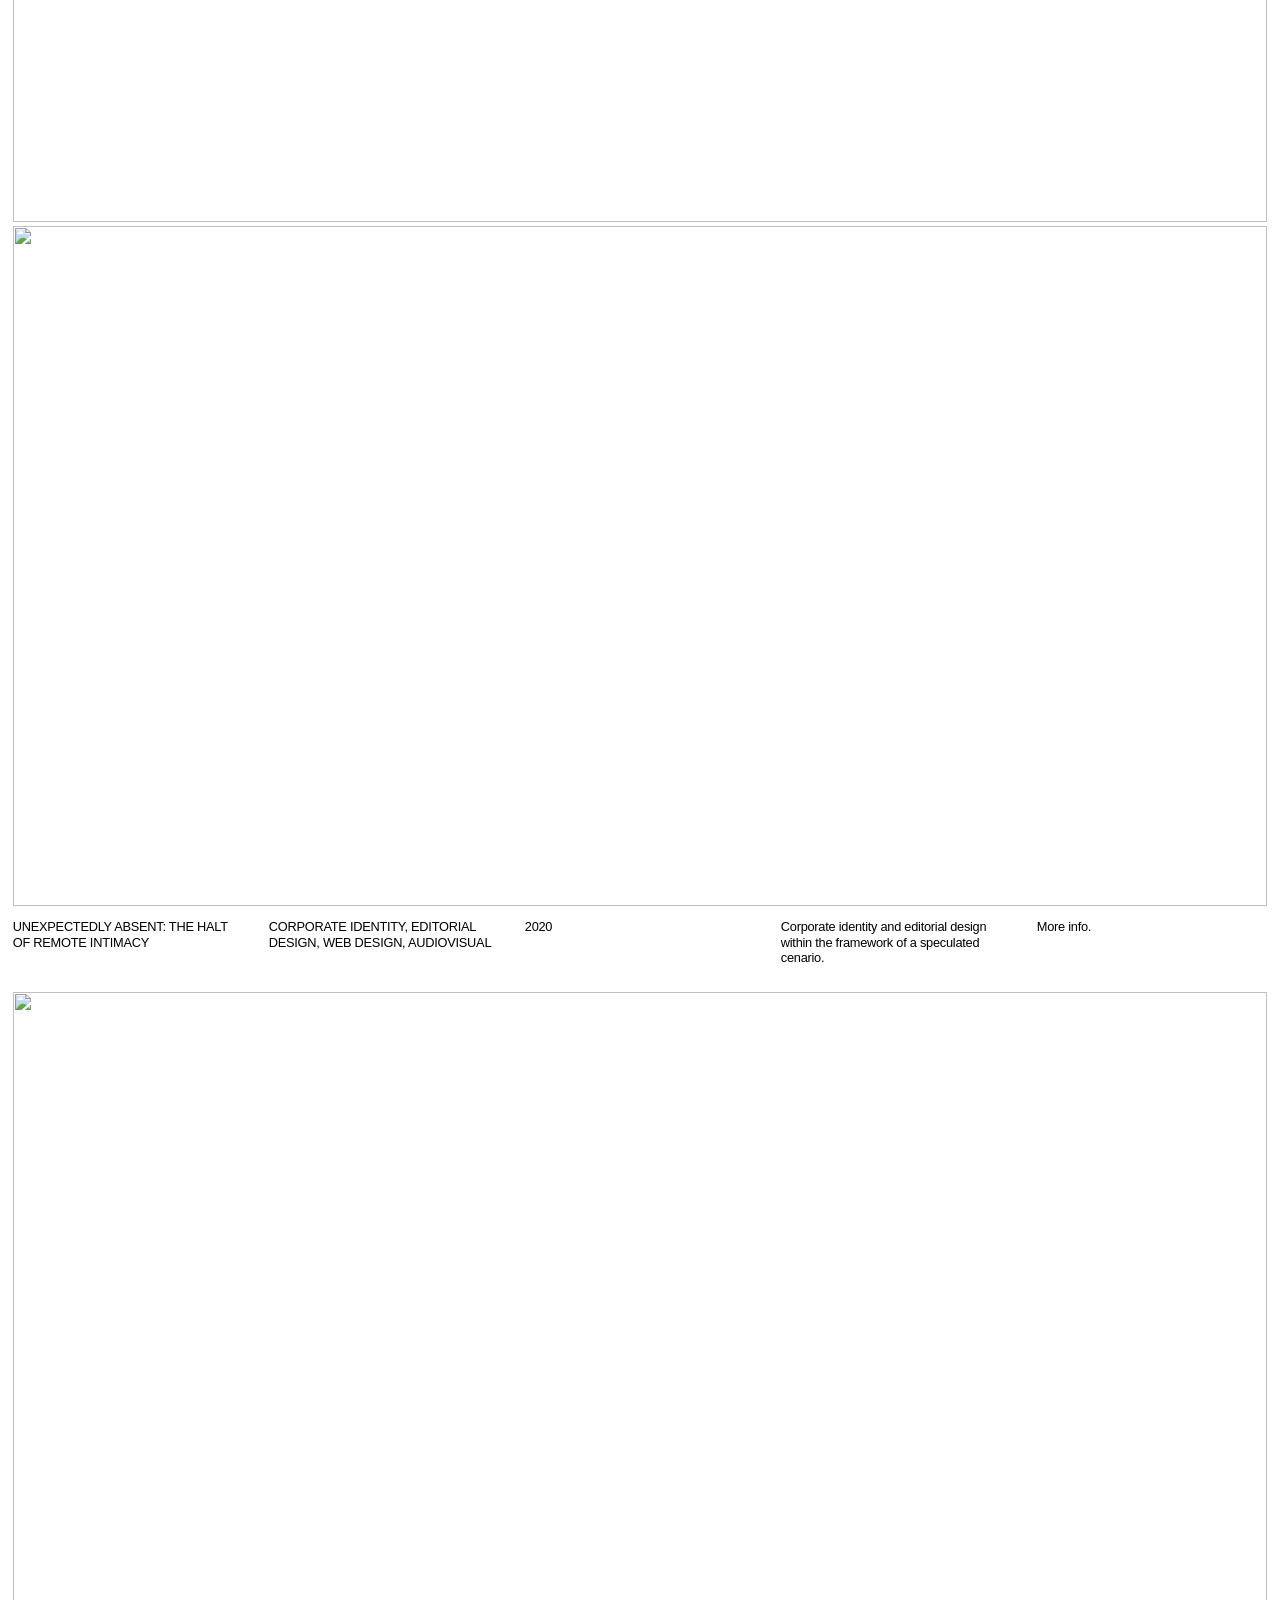
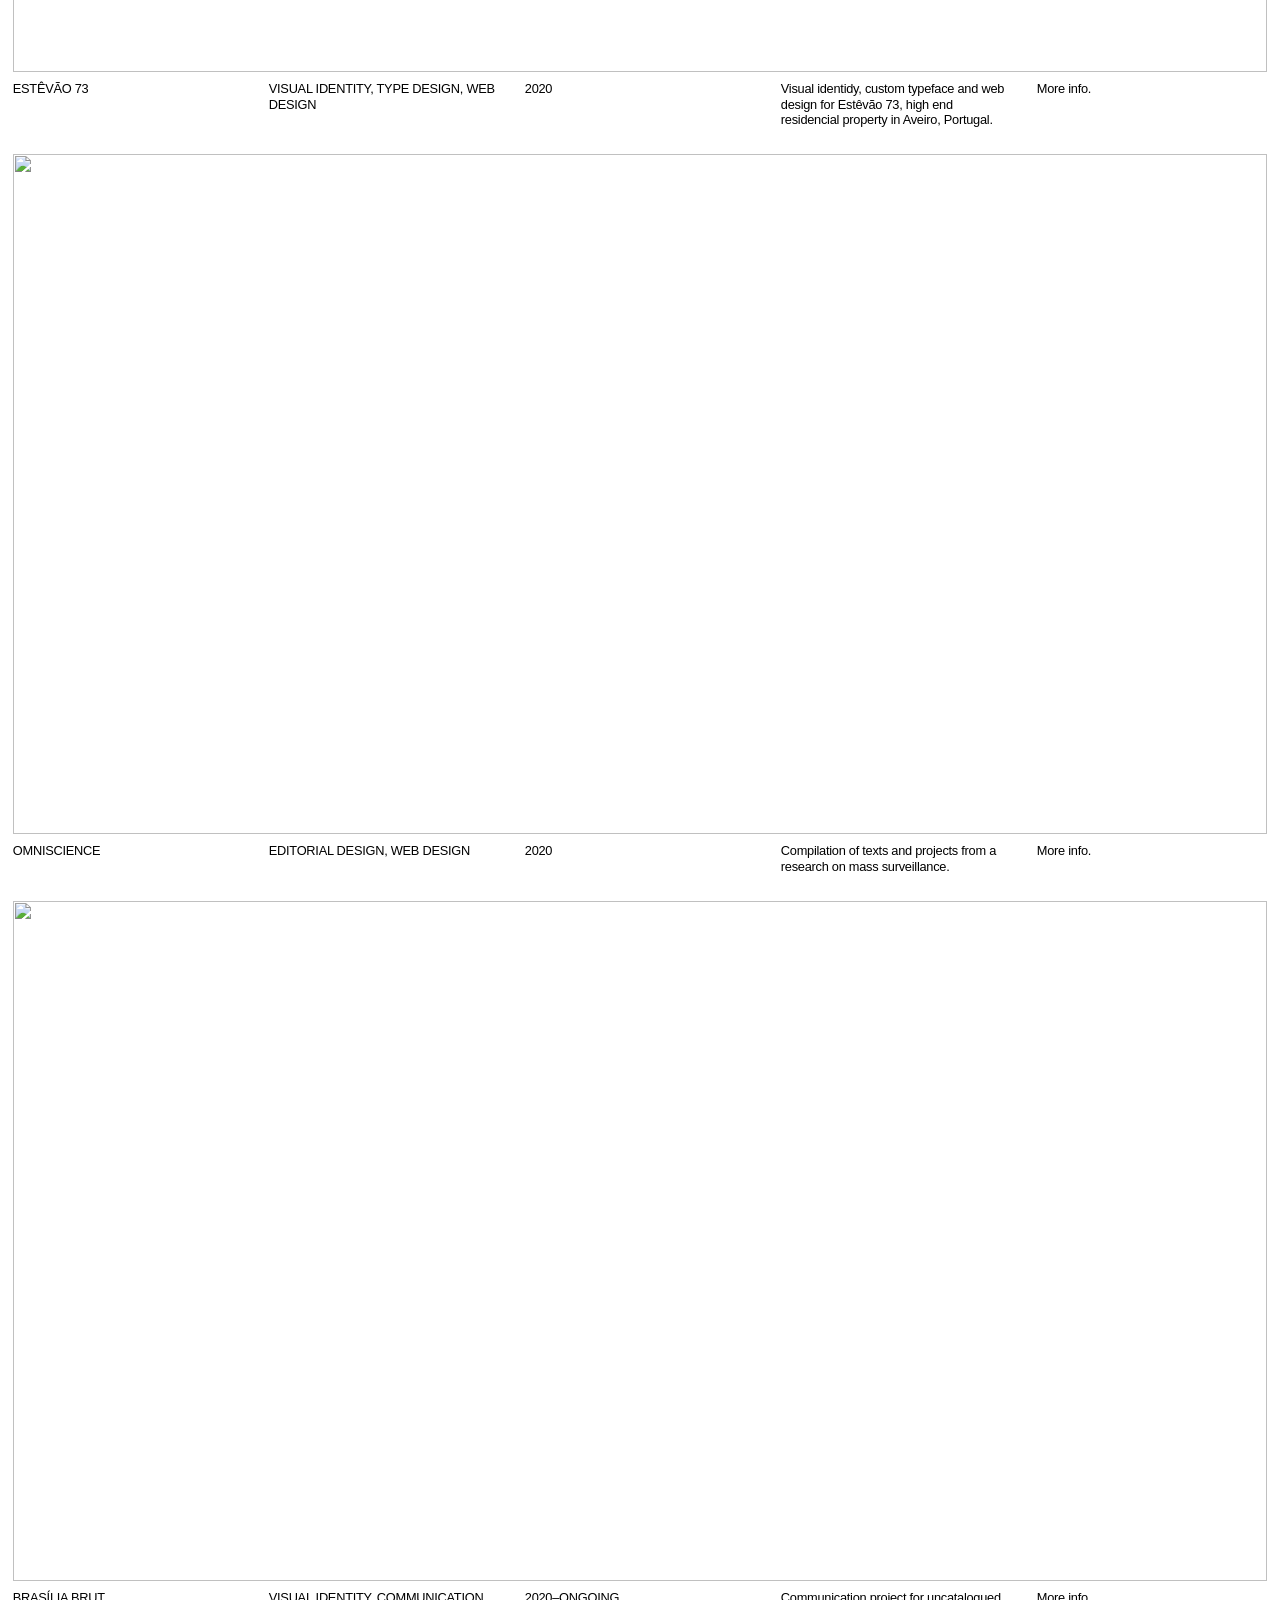
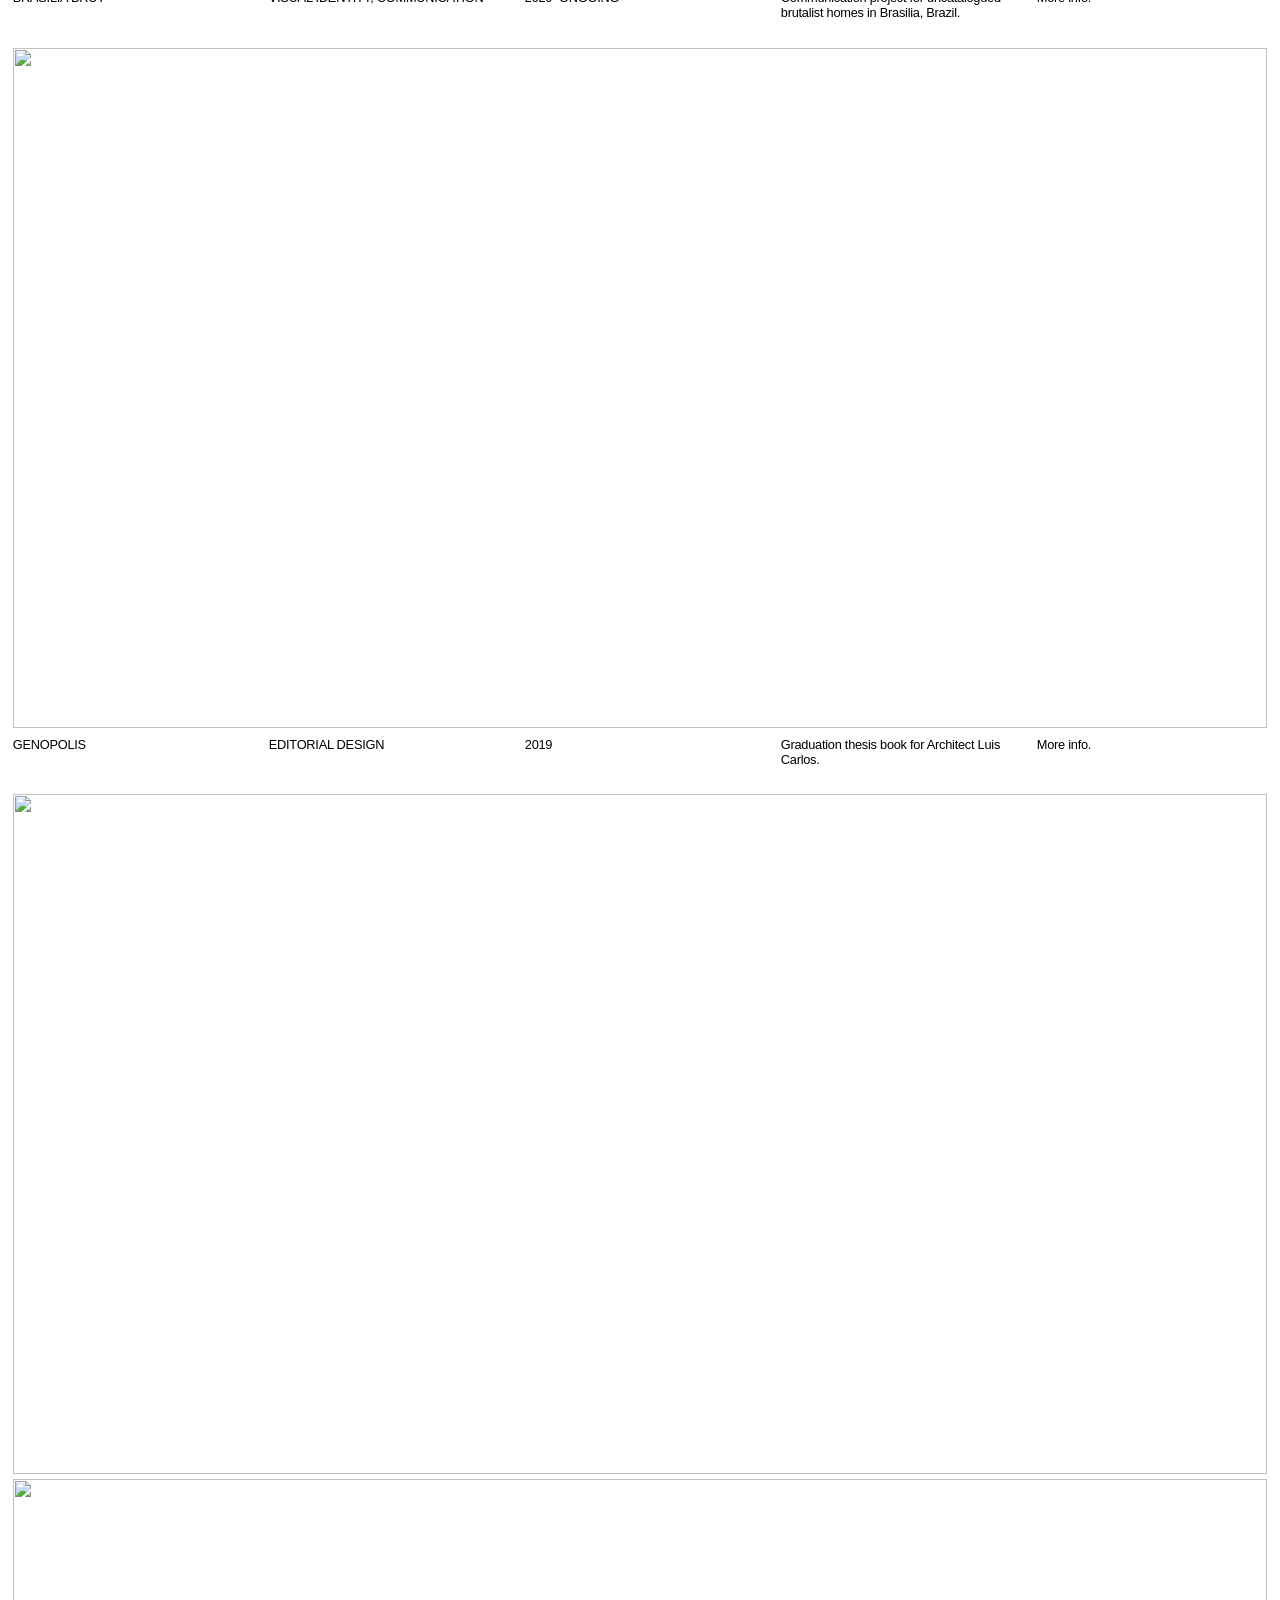
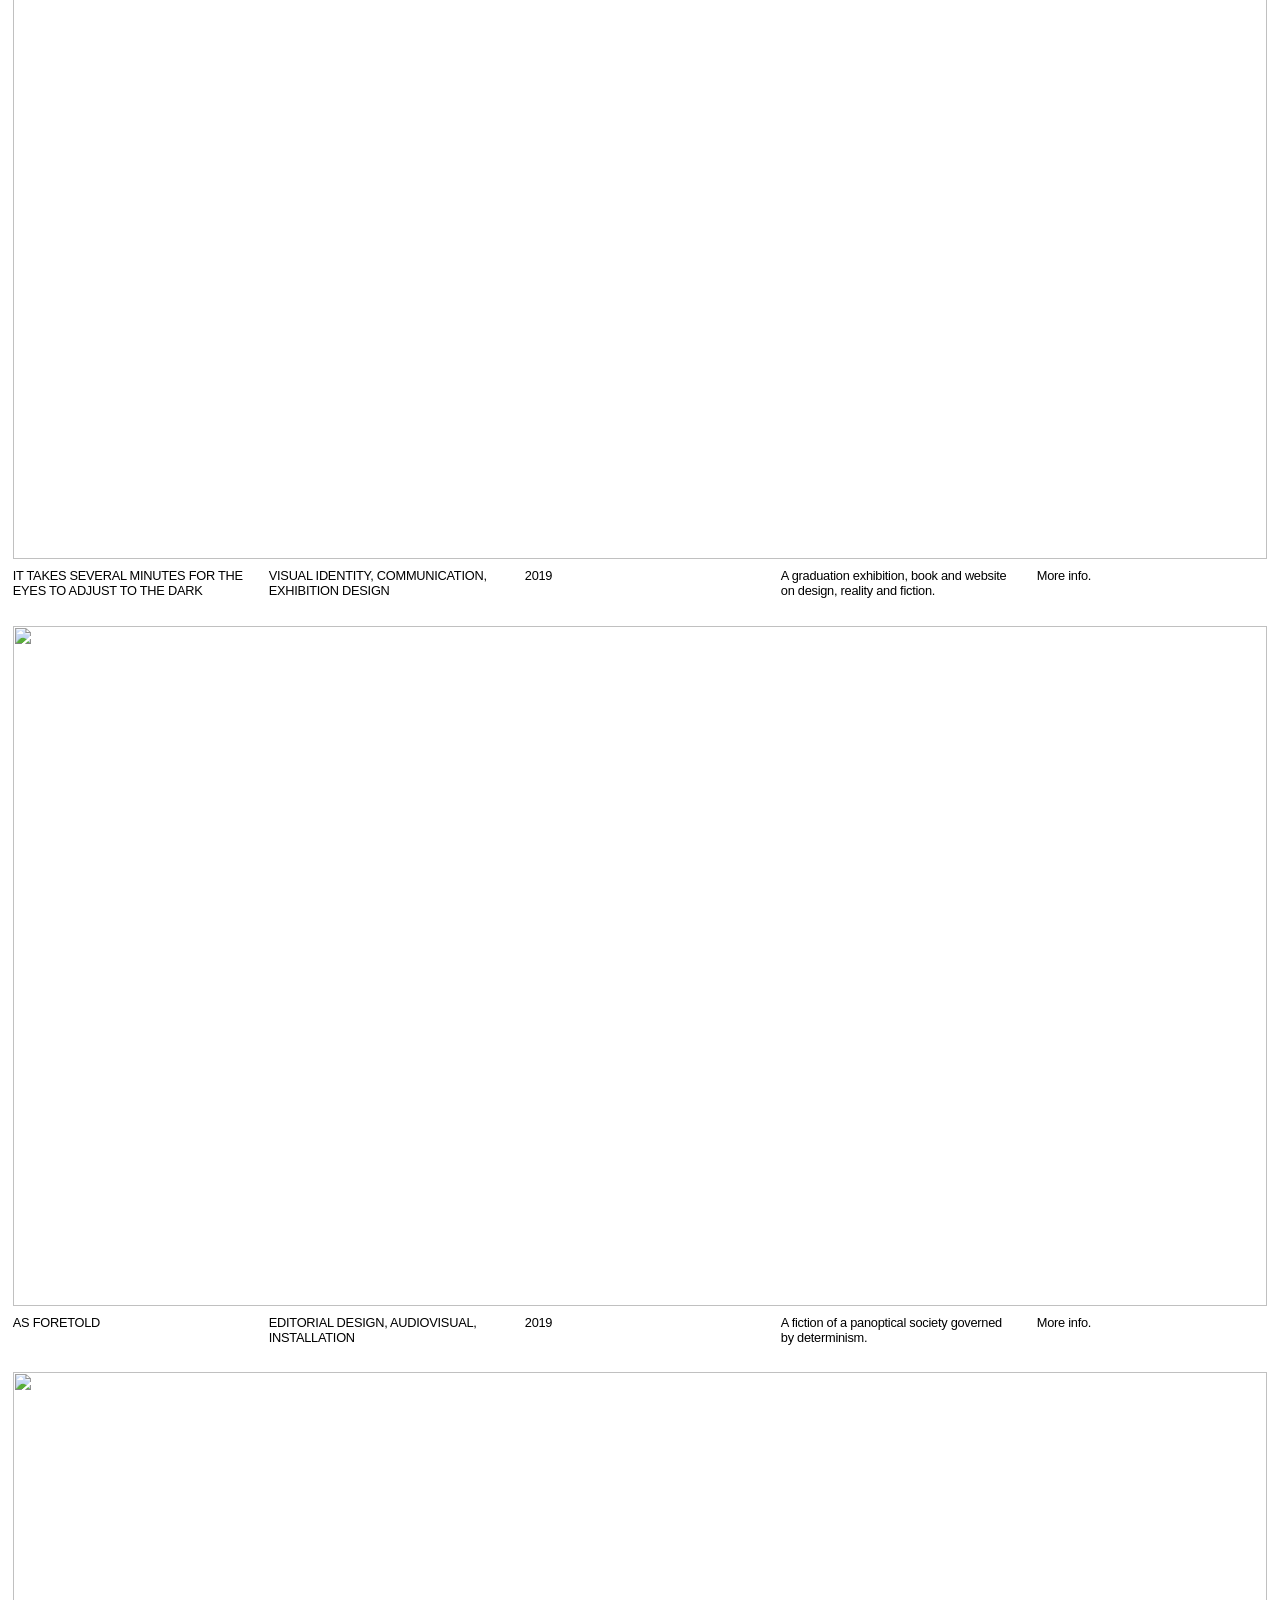
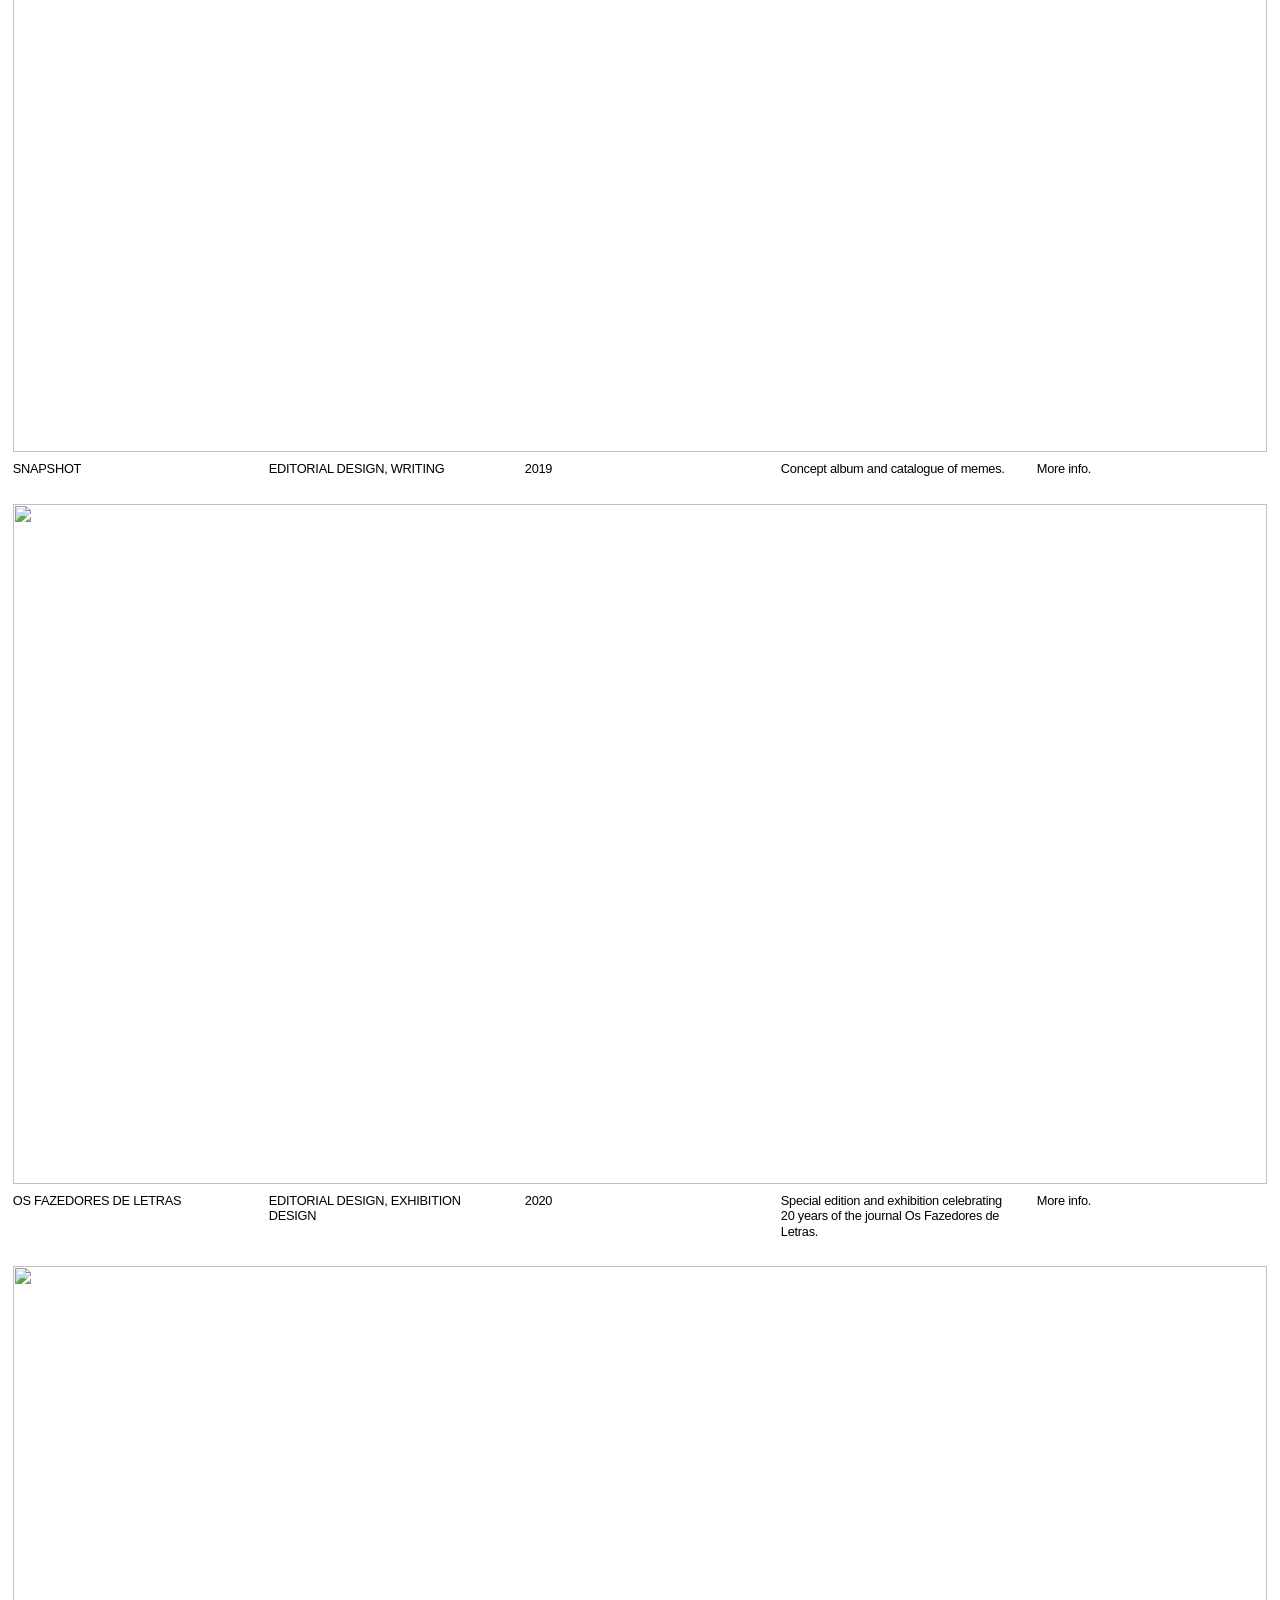
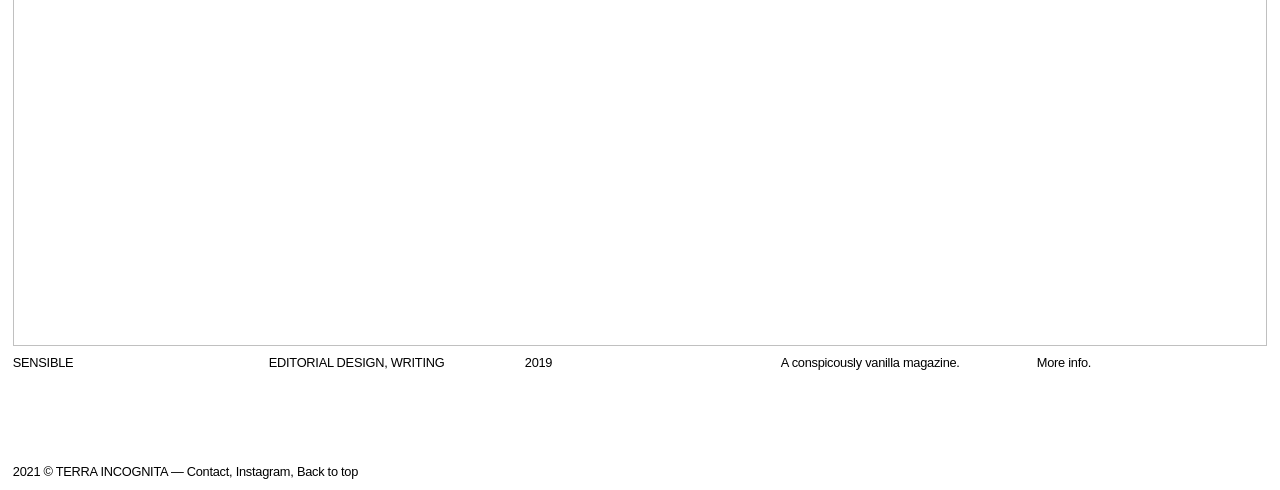
==== commit d135422f: "Update index.html" ====
--- a/index.html
+++ b/index.html
@@ -51,7 +51,7 @@
 
         <div id="categories">
             <div id="cats">
-                <p class="gridalt">NAME</p>
+                <p class="gridalt">PROJECT</p>
             </div>
             <div id="cats">
                 <p class="gridalt">TYPE</p>
@@ -60,7 +60,7 @@
                 <p class="gridalt">DATE</p>
             </div>
             <div id="cats">
-                <p class="gridalt">DETAILS</p>
+                <p class="gridalt">ABOUT</p>
             </div>
             <div id="cats">
                 <p class="gridalt">DESCRIPTION</p>
--- a/index.css
+++ b/index.css
@@ -0,0 +1,957 @@
+@font-face {
+    font-family: 'acumin-pro', sans-serif;
+}
+
+body {
+    margin: 0;
+    padding: 0;
+    width: 100vw;
+    height: auto;
+}
+
+::-webkit-scrollbar {
+    display: none;
+}
+
+::selection {
+    background: #222222;
+}
+
+
+p.links {
+    font-family: 'acumin-pro', sans-serif;
+    font-weight: 400;
+    font-size: 1em;
+    line-height: 1.2em;
+    padding-left: 1vw;
+    letter-spacing: 0.02em;
+    top: 0px;
+    margin: 0;
+}
+
+a.info,
+a.press,
+a.research:link {
+    text-decoration: none;
+    color: black;
+}
+
+a.info,
+a.press,
+a.research:visited {
+    text-decoration: none;
+    color: black;
+}
+
+a.info,
+a.press,
+a.research:hover {
+    text-decoration: none;
+    cursor: pointer;
+    color: black;
+}
+
+
+/*SITE - HEADER*/
+
+#header {
+    position: fixed;
+    width: 100vw;
+    display: block;
+    height: 50px;
+    top: 0;
+    padding-top: 0.5vh;
+    padding-bottom: 1vh;
+    z-index: 3;
+    background-color: rgb(222,222,219, 0.8);
+}
+
+p.header {
+    font-family: 'acumin-pro', sans-serif;
+    font-weight: 300;
+    font-size: 1.7em;
+    line-height: 1.15em;
+    letter-spacing: 0.02em;
+    padding-left: 1vw;
+    padding-right: 1vw;
+    top: 0px;
+    margin: 0;
+    cursor: default;
+}
+
+p.header2 {
+    font-family: 'acumin-pro', sans-serif;
+    font-weight: 300;
+    font-size: 2em;
+    line-height: 1.15em;
+    letter-spacing: -0.1em;
+    padding-left: 1vw;
+    padding-right: 1vw;
+    top: 0px;
+    margin: 0;
+
+}
+
+#research,
+#terra,
+#incog {
+    margin-top: 0;
+    float: left;
+    top: 0px;
+    width: 20vw;
+}
+
+#ta,
+#info {
+    margin-top: 0;
+    float: left;
+    top: 0px;
+    width: 40vw;
+}
+
+#categories {
+    position: relative;
+    width: 100vw;
+    margin: 0;
+    padding: 0;
+    height: auto;
+}
+
+#cats {
+    position: relative;
+    margin-top: 0;
+    float: left;
+    top: 0px;
+    width: 20vw;
+}
+
+#cats2 {
+    position: relative;
+    margin-top: 0;
+    float: left;
+    top: 0px;
+    width: 40vw;
+}
+
+
+/* PROJECTS */
+
+p.grid {
+    font-family: 'acumin-pro', sans-serif;
+    font-weight: 400;
+    font-size: 0.8em;
+    line-height: 1.2em;
+    letter-spacing: -0.02em;
+    top: 0px;
+    margin: 0;
+    padding: 0;
+    cursor: default;
+}
+
+p.grid-info {
+    font-family: 'acumin-pro', sans-serif;
+    font-weight: 400;
+    font-size: 0.8em;
+    line-height: 1.2em;
+    letter-spacing: -0.02em;
+    top: 0px;
+    margin: 0;
+    padding: 0;
+    cursor: pointer;
+
+}
+
+/*smaller alt of grid txt*/
+p.gridalt {
+    font-family: 'acumin-pro', sans-serif;
+    font-weight: 500;
+    font-size: 0.8em;
+    line-height: 1.2em;
+    letter-spacing: -0.02em;
+    padding-left: 1vw;
+    padding-right: 1vw;
+    top: 0px;
+    margin: 0;
+    cursor: default;
+}
+
+p.gridalt2 {
+    font-family: 'acumin-pro', sans-serif;
+    font-weight: 500;
+    font-size: 0.8em;
+    line-height: 2.7em;
+    letter-spacing: -0.02em;
+    padding-left: 1vw;
+    padding-right: 1vw;
+    top: 0px;
+    margin: 0;
+    cursor: default;
+}
+
+
+#projects {
+    position: relative;
+    height: auto;
+    width: 98vw;
+    margin: auto;
+    top: 50px;
+}
+
+#projA {
+    position: relative;
+    height: auto;
+    margin-top: 3vh;
+    margin-bottom: 15vh;
+}
+
+#projB {
+    position: relative;
+    height: auto;
+    margin-top: 3vh;
+}
+
+#grid {
+    position: relative;
+    display: grid;
+    grid-auto-flow: column;
+    grid-column-gap: 2vw;
+    width: 98vw;
+    height: auto;
+    margin-top: 1vh;
+    padding: 0;
+}
+
+#techs {
+    margin-top: 0;
+    display: block;
+    float: left;
+    top: 0px;
+    width: 18vw;
+}
+
+/* GALERIAS JS */
+#image_gallery:target~.image_view {
+    transform: translateX(-0%);
+}
+
+#image_gallery:target~.image_view {
+    transform: translateX(-100%);
+}
+
+img.image_view {
+	width: 100%;
+	height: auto;
+	margin: auto;
+}
+
+#gallery-cover15, #gallery-cover16 {
+    position: relative;
+    object-fit: cover;
+    height: 680px;
+    margin: 0;
+    padding: 0;
+    width: 98vw;
+    z-index: 2;
+    cursor: crosshair;
+    margin-top: 0.5vh;
+
+    display: flex;
+    flex-direction: column;
+    align-items: center;
+    justify-content: center;
+    overflow: hidden;
+    transition: 0.2s;
+}
+
+#gallery-contain14 {
+    position: relative;
+    object-fit: contain;
+    background: url(landscapes/14.jpg);
+    height: 680px;
+    margin: 0;
+    padding: 0;
+    width: 98vw;
+    z-index: 2;
+    cursor: crosshair;
+
+    display: flex;
+    flex-direction: column;
+    align-items: center;
+    justify-content: center;
+    overflow: hidden;
+    transition: 0.1s;
+}
+
+#gallery-contain13 {
+    position: relative;
+    object-fit: contain;
+    background: url(landscapes/13.jpg);
+    height: 680px;
+    margin: 0;
+    padding: 0;
+    width: 98vw;
+    z-index: 2;
+    cursor: crosshair;
+
+    display: flex;
+    flex-direction: column;
+    align-items: center;
+    justify-content: center;
+    overflow: hidden;
+    transition: 0.1s;
+}
+
+#gallery-contain12 {
+    position: relative;
+    object-fit: contain;
+    background: url(landscapes/12.jpg);
+    height: 680px;
+    margin: 0;
+    padding: 0;
+    width: 98vw;
+    z-index: 2;
+    cursor: crosshair;
+
+    display: flex;
+    flex-direction: column;
+    align-items: center;
+    justify-content: center;
+    overflow: hidden;
+    transition: 0.1s;
+}
+
+#gallery-contain11 {
+    position: relative;
+    object-fit: contain;
+    background: url(landscapes/11.jpg);
+    height: 680px;
+    margin: 0;
+    padding: 0;
+    width: 98vw;
+    z-index: 2;
+    cursor: crosshair;
+
+    display: flex;
+    flex-direction: column;
+    align-items: center;
+    justify-content: center;
+    overflow: hidden;
+    transition: 0.1s;
+}
+
+#gallery-contain10 {
+    position: relative;
+    object-fit: contain;
+    background: url(landscapes/10.jpg);
+    height: 680px;
+    margin: 0;
+    padding: 0;
+    width: 98vw;
+    z-index: 2;
+    cursor: crosshair;
+
+    display: flex;
+    flex-direction: column;
+    align-items: center;
+    justify-content: center;
+    overflow: hidden;
+    transition: 0.1s;
+}
+
+#gallery-contain09 {
+    position: relative;
+    object-fit: contain;
+    background: url(landscapes/09.jpg);
+    height: 680px;
+    margin: 0;
+    padding: 0;
+    width: 98vw;
+    z-index: 2;
+    cursor: crosshair;
+
+    display: flex;
+    flex-direction: column;
+    align-items: center;
+    justify-content: center;
+    overflow: hidden;
+    transition: 0.1s;
+}
+
+#gallery-contain08 {
+    position: relative;
+    object-fit: contain;
+    background: url(landscapes/08.jpg);
+    height: 680px;
+    margin: 0;
+    padding: 0;
+    width: 98vw;
+    z-index: 2;
+    cursor: crosshair;
+
+    display: flex;
+    flex-direction: column;
+    align-items: center;
+    justify-content: center;
+    overflow: hidden;
+    transition: 0.1s;
+}
+
+#gallery-contain07 {
+    position: relative;
+    object-fit: contain;
+    background: url(landscapes/07.jpg);
+    height: 680px;
+    margin: 0;
+    padding: 0;
+    width: 98vw;
+    z-index: 2;
+    cursor: crosshair;
+
+    display: flex;
+    flex-direction: column;
+    align-items: center;
+    justify-content: center;
+    overflow: hidden;
+    transition: 0.1s;
+}
+
+#gallery-contain06 {
+    position: relative;
+    object-fit: contain;
+    background: url(landscapes/06.jpg);
+    height: 680px;
+    margin: 0;
+    padding: 0;
+    width: 98vw;
+    z-index: 2;
+    cursor: crosshair;
+    
+    display: flex;
+    flex-direction: column;
+    align-items: center;
+    justify-content: center;
+    overflow: hidden;
+    transition: 0.1s;
+}
+
+#gallery-contain05 {
+    position: relative;
+    object-fit: contain;
+    background: url(landscapes/05.jpg);
+    height: 680px;
+    margin: 0;
+    padding: 0;
+    width: 98vw;
+    z-index: 2;
+    cursor: crosshair;
+    
+    display: flex;
+    flex-direction: column;
+    align-items: center;
+    justify-content: center;
+    overflow: hidden;
+    transition: 0.1s;
+}
+
+#gallery-contain04 {
+    position: relative;
+    object-fit: contain;
+    background: url(landscapes/04.jpg);
+    height: 680px;
+    margin: 0;
+    padding: 0;
+    width: 98vw;
+    z-index: 2;
+    cursor: crosshair;
+
+    display: flex;
+    flex-direction: column;
+    align-items: center;
+    justify-content: center;
+    overflow: hidden;
+    transition: 0.1s;
+}
+
+#gallery-contain03 {
+    position: relative;
+    object-fit: contain;
+    background: url(landscapes/03.jpg);
+    height: 680px;
+    margin: 0;
+    padding: 0;
+    width: 98vw;
+    z-index: 2;
+    cursor: crosshair;
+
+    display: flex;
+    flex-direction: column;
+    align-items: center;
+    justify-content: center;
+    overflow: hidden;
+    transition: 0.1s;
+}
+
+#gallery-contain02 {
+    position: relative;
+    object-fit: contain;
+    background: url(landscapes/02.jpg);
+    height: 680px;
+    margin: 0;
+    padding: 0;
+    width: 98vw;
+    z-index: 2;
+    cursor: crosshair;
+
+    display: flex;
+    flex-direction: column;
+    align-items: center;
+    justify-content: center;
+    overflow: hidden;
+    transition: 0.1s;
+}
+
+#gallery-contain01 {
+    position: relative;
+    object-fit: contain;
+    background: url(landscapes/01.jpg);
+    height: 680px;
+    margin: 0;
+    padding: 0;
+    width: 98vw;
+    z-index: 2;
+    cursor: crosshair;
+
+    display: flex;
+    flex-direction: column;
+    align-items: center;
+    justify-content: center;
+    overflow: hidden;
+    transition: 0.1s;
+}
+
+#gallery-contain00 {
+    position: relative;
+    object-fit: contain;
+    background: url(landscapes/00.jpg);
+    height: 680px;
+    margin: 0;
+    padding: 0;
+    width: 98vw;
+    z-index: 2;
+    cursor: crosshair;
+
+    display: flex;
+    flex-direction: column;
+    align-items: center;
+    justify-content: center;
+    overflow: hidden;
+    transition: 0.1s;
+}
+
+#gallery-cover13 {
+    position: relative;
+    object-fit: cover;
+    height: 680px;
+    margin: 0;
+    padding: 0;
+    width: 98vw;
+    z-index: 2;
+    cursor: crosshair;
+    margin-top: 0.5vh;
+
+    display: flex;
+    flex-direction: column;
+    align-items: center;
+    justify-content: center;
+    overflow: hidden;
+    transition: 0.1s;
+}
+
+#gallery-cover09 {
+    position: relative;
+    object-fit: cover;
+    height: 680px;
+    margin: 0;
+    padding: 0;
+    width: 98vw;
+    z-index: 2;
+    cursor: default;
+    margin-top: 0.5vh;
+}
+
+#gallery-cover04 {
+    position: relative;
+    object-fit: cover;
+    height: 680px;
+    margin: 0;
+    padding: 0;
+    width: 98vw;
+    z-index: 2;
+    cursor: crosshair;
+    margin-top: 0.5vh;
+
+    display: flex;
+    flex-direction: column;
+    align-items: center;
+    justify-content: center;
+    overflow: hidden;
+    transition: 0.1s;
+}
+
+/* TOGGLES */
+.moreinfo {
+    font-family: 'acumin-pro', sans-serif;
+    color: black;
+    font-weight: 400;
+    font-size: 1.15em;
+    line-height: 1.2em;
+    letter-spacing: -0.02em;
+    top: 0px;
+    margin: 0;
+    padding: 0;
+    cursor: default;
+}
+
+#about0,
+#about1,
+#about2,
+#about3,
+#about4,
+#about5,
+#about6,
+#about7,
+#about8,
+#about9,
+#about10,
+#about11,
+#about12,
+#about13,
+#about14,
+#about15 {
+    position: relative;
+    display: none;
+    height: auto;
+    width: 38vw;
+    float: right;
+    padding-top: 2vh;
+    padding-bottom: 3vh;
+}
+
+
+/*INFO*/
+
+#about {
+    display: relative;
+    margin: 0;
+    margin-top: 1vh;
+    float: right;
+    padding-right: 10vw;
+    width: 70vw;
+}
+
+a.links:link {
+    text-decoration: none;
+    color: black;
+    cursor: default;
+}
+
+a.links:visited {
+    text-decoration: none;
+    color: black;
+    cursor: default;
+}
+
+a.links:hover {
+    text-decoration: underline;
+    cursor: pointer;
+    color: black;
+}
+
+#info-ta {
+    position: relative;
+    width: 100vw;
+    margin: 0;
+    padding: 0;
+    height: auto;
+    top: 70px;
+}
+
+#content-ta {
+    position: relative;
+    height: auto;
+    display: grid;
+    width: 98vw;
+    grid-auto-flow: column;
+    grid-column-gap: 2vw;
+    margin-bottom: 3vh;
+    padding: 0;
+}
+
+#about {
+    margin-top: 0;
+    float: left;
+    top: 0px;
+    width: 28vw;
+}
+
+p.about {
+    font-family: 'acumin-pro', sans-serif;
+    font-weight: 400;
+    font-size: 1.15em;
+    line-height: 1.15em;
+    letter-spacing: -0.02em;
+    padding-left: 1vw;
+    padding-right: 1vw;
+    width: 130%;
+    top: 0px;
+    margin: 0;
+    cursor: default;
+}
+
+#subcat {
+    position: relative;
+    margin-top: 0;
+    float: left;
+    top: 0px;
+    width: 18vw;
+}
+
+#subcat2 {
+    position: relative;
+    margin-top: 0;
+    float: left;
+    top: 0px;
+    width: 18vw;
+}
+
+p.subcat {
+    font-family: 'acumin-pro', sans-serif;
+    font-weight: 400;
+    font-size: 0.8em;
+    line-height: 2em;
+    letter-spacing: -0.02em;
+    padding-left: 1vw;
+    padding-right: 2vw;
+    top: 0px;
+    margin: 0;
+    cursor: default;
+}
+
+p.list {
+    font-family: 'acumin-pro', sans-serif;
+    font-weight: 400;
+    font-size: 0.9em;
+    line-height: 1.15em;
+    letter-spacing: -0.02em;
+    padding-left: 1vw;
+    padding-right: 1vw;
+    width: 95%;
+    top: 0px;
+    margin: 0;
+    cursor: default;
+}
+
+
+/*RESEARCH*/
+
+#researchcontent {
+    margin-top: 0;
+    float: left;
+    top: 0px;
+    width: 60vw;
+}
+
+.researchcontent {
+    font-family: 'acumin-pro', sans-serif;
+    font-weight: 400;
+    font-size: 1.15em;
+    letter-spacing: -0.02em;
+    padding-left: 1vw;
+    padding-right: 1vw;
+    top: 0px;
+    margin: 0;
+    margin-bottom: 5vh;
+    cursor: default;
+}
+
+.embed-container {
+    --video--width: 1296;
+    --video--height: 740;
+
+    margin-bottom: 3vh;
+    position: relative;
+    padding-bottom: calc(var(--video--height) / var(--video--width) * 100%);
+    overflow: hidden;
+    max-width: 100%;
+    padding-left: 1vw;
+    padding-right: 1vw;
+}
+
+.embed-container iframe,
+.embed-container object,
+.embed-container embed {
+    position: absolute;
+    top: 50%;
+    left: 50%;
+    transform: translate(-50%, -50%);
+    width: 97%;
+    height: 97%;
+}
+
+
+footer {
+    width: 100%;
+    left: 0;
+    bottom: 0;
+    margin-top: 10vh;
+    margin-bottom: 1vh;
+    position: fixed;
+}
+
+
+/*********** MOBILE ***********/
+@media only screen and (max-width: 900px) {
+
+    #categories {
+        display: none;
+    }
+
+    #header {
+        height: 150px;
+    }
+
+    #ta,
+    #research,
+    #info {
+        margin-top: 0;
+        float: left;
+        top: 0px;
+        width: 98vw;
+    }
+
+    #terra,
+    #incog {
+        width: 98vw;
+    }
+
+    #grid {
+        display: block;
+    }
+
+    #techs {
+        width: 98vw;
+    }
+
+    p.header2 {
+        font-size: 1.9em;
+        line-height: 1em;
+    }
+
+    #projects {
+        top: 143px;
+    }
+
+    #projA {
+        margin-bottom: 30vh;
+    }
+    
+    #projB {
+        margin-bottom: 110px;
+    }
+
+    #about0,
+    #about1,
+    #about2,
+    #about3,
+    #about4,
+    #about5,
+    #about6,
+    #about7,
+    #about8,
+    #about9,
+    #about10,
+    #about11,
+    #about12,
+    #about13,
+    #about14,
+	#about15 {
+        width: 98vw;
+        float: left;
+        margin-top: 0;
+    }
+
+
+    .moreinfo {
+        font-size: 1em;
+        line-height: 1.2em;
+    }
+
+    p.about {
+        font-size: 1em;
+        line-height: 1.2em;
+        width: 105%;
+    }
+
+    p.researchcontent {
+        font-size: 1em;
+        line-height: 1.2em;
+        width: 99%;
+    }
+
+    #gallery-contain00,
+    #gallery-contain01,
+    #gallery-contain02,
+    #gallery-contain03,
+    #gallery-contain04,
+    #gallery-contain05,
+    #gallery-contain06,
+    #gallery-contain07,
+    #gallery-contain08,
+    #gallery-contain09,
+    #gallery-contain10,
+    #gallery-contain11,
+    #gallery-contain12,
+    #gallery-contain13,
+    #gallery-contain14,
+    #gallery-cover13,
+    #gallery-cover09,
+    #gallery-cover04,
+	#gallery-cover15,
+	#gallery-cover16 {
+        height: 230px;
+    }
+
+    #info-ta {
+        top: 143px;
+        width: 98vw;
+    }
+
+    #content-ta {
+        display: block;
+        width: 98vw;
+    }
+
+    #about {
+        width: 90vw;
+        margin-bottom: 5vh;
+    }
+
+    #subcat {
+        display: none;
+    }
+
+    #subcat2 {
+        width: 98vw;
+        margin-bottom: 2vh;
+    }
+
+    #researchcontent {
+        width: 98vw;
+        margin-top: 2vh;
+    }
+
+    .embed-container {
+        margin-bottom: 2vh;
+	}
+
+}
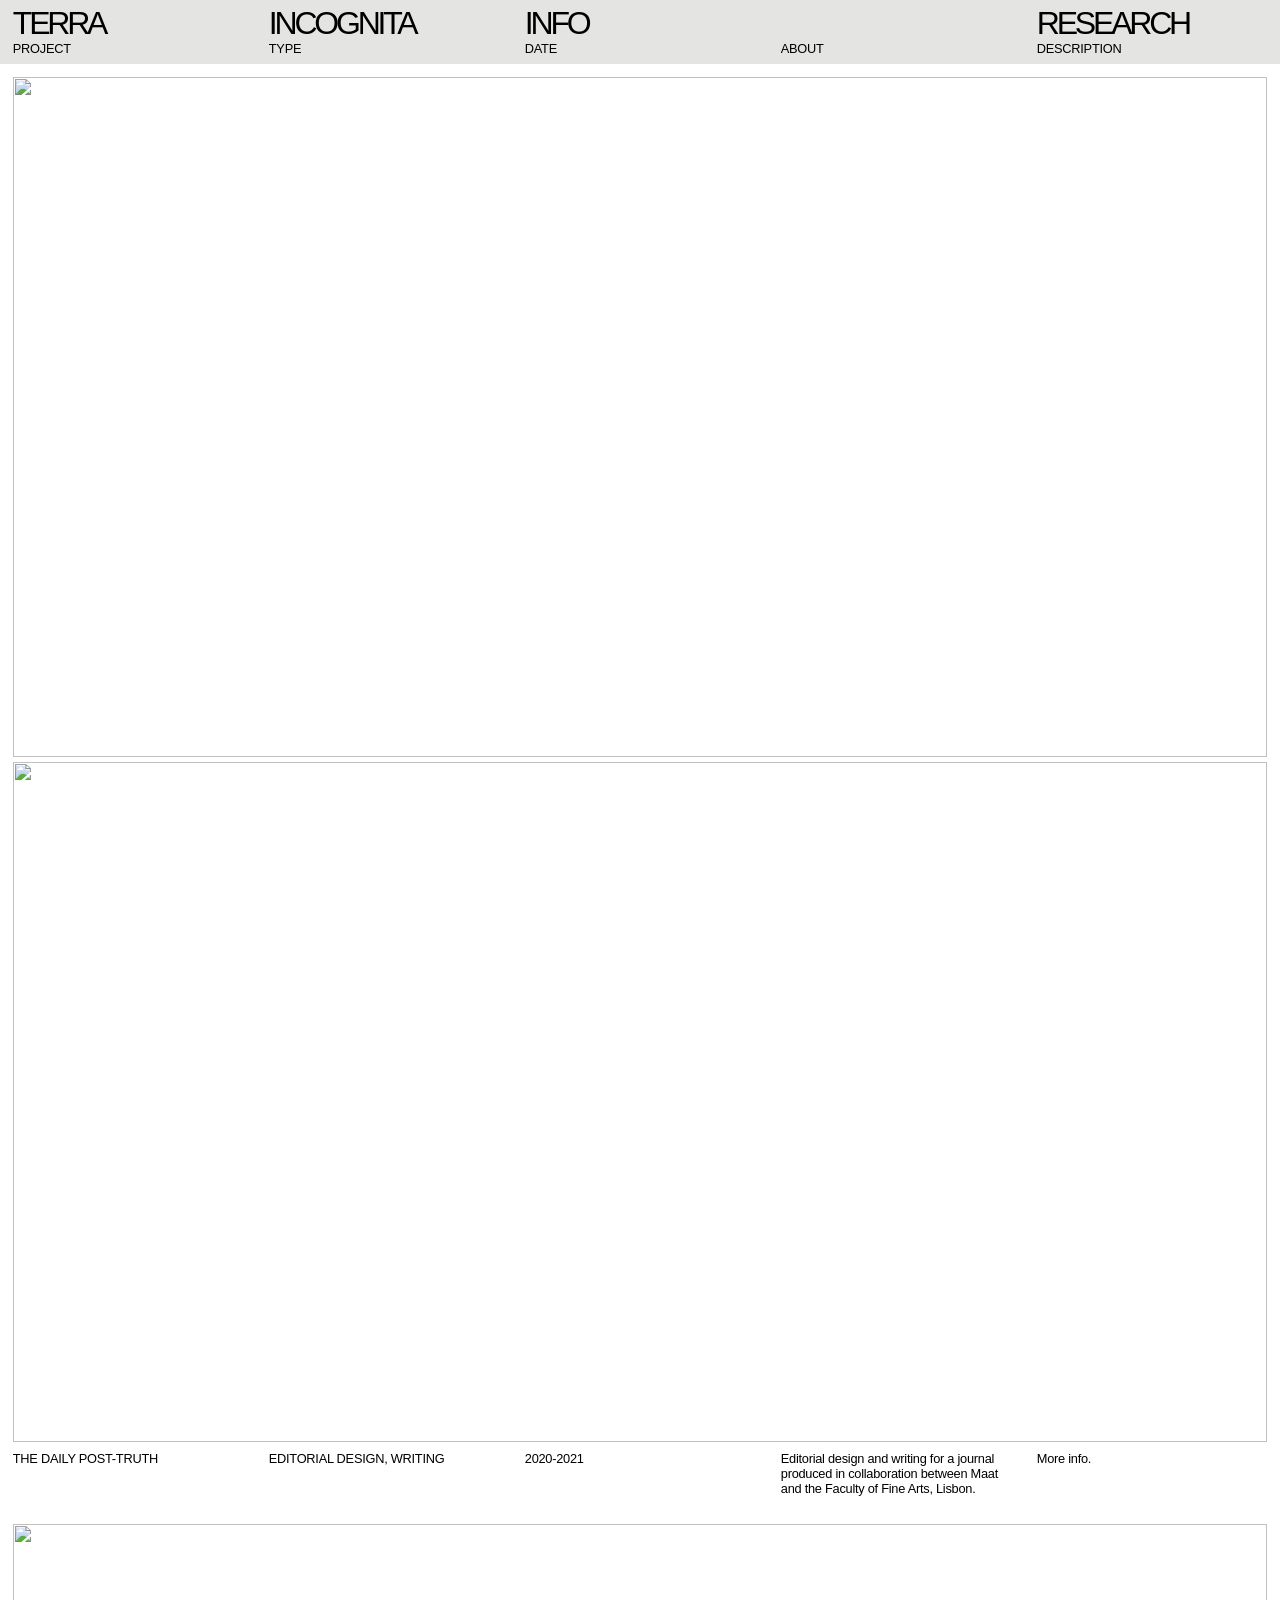
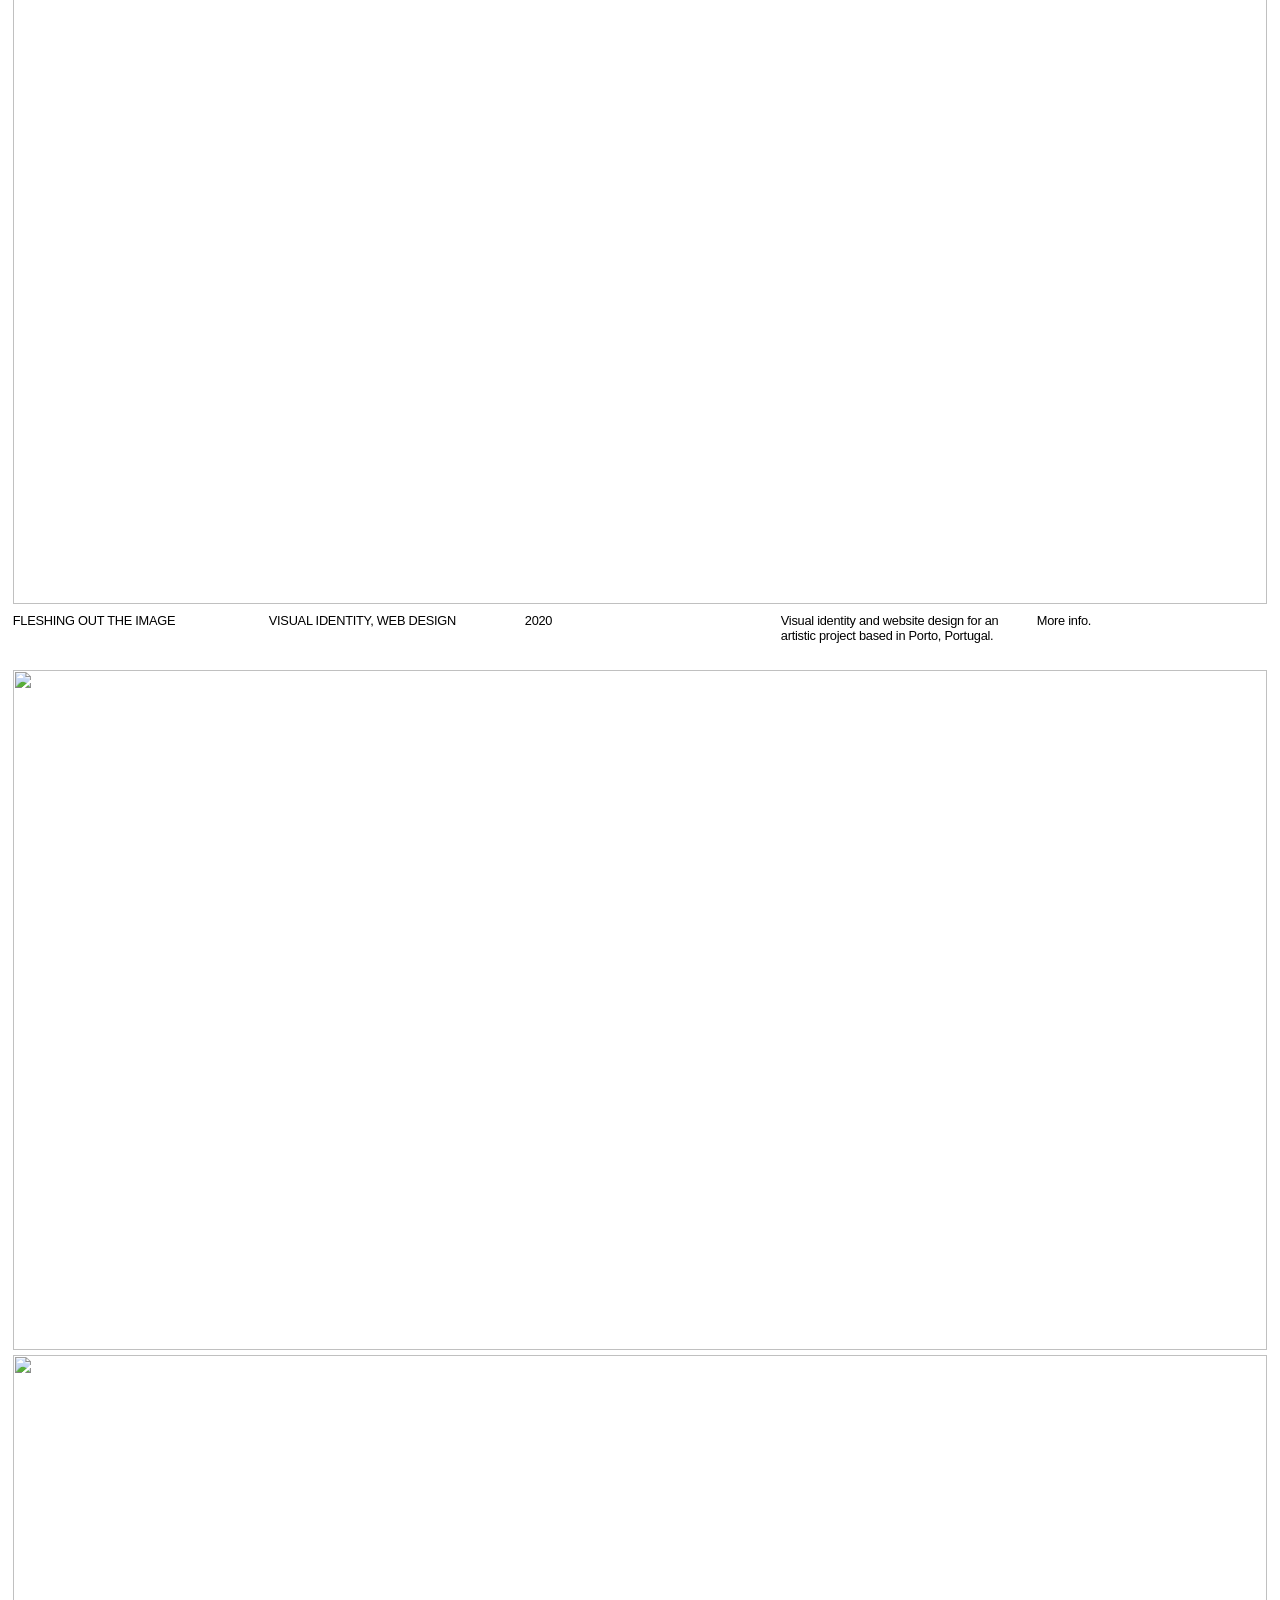
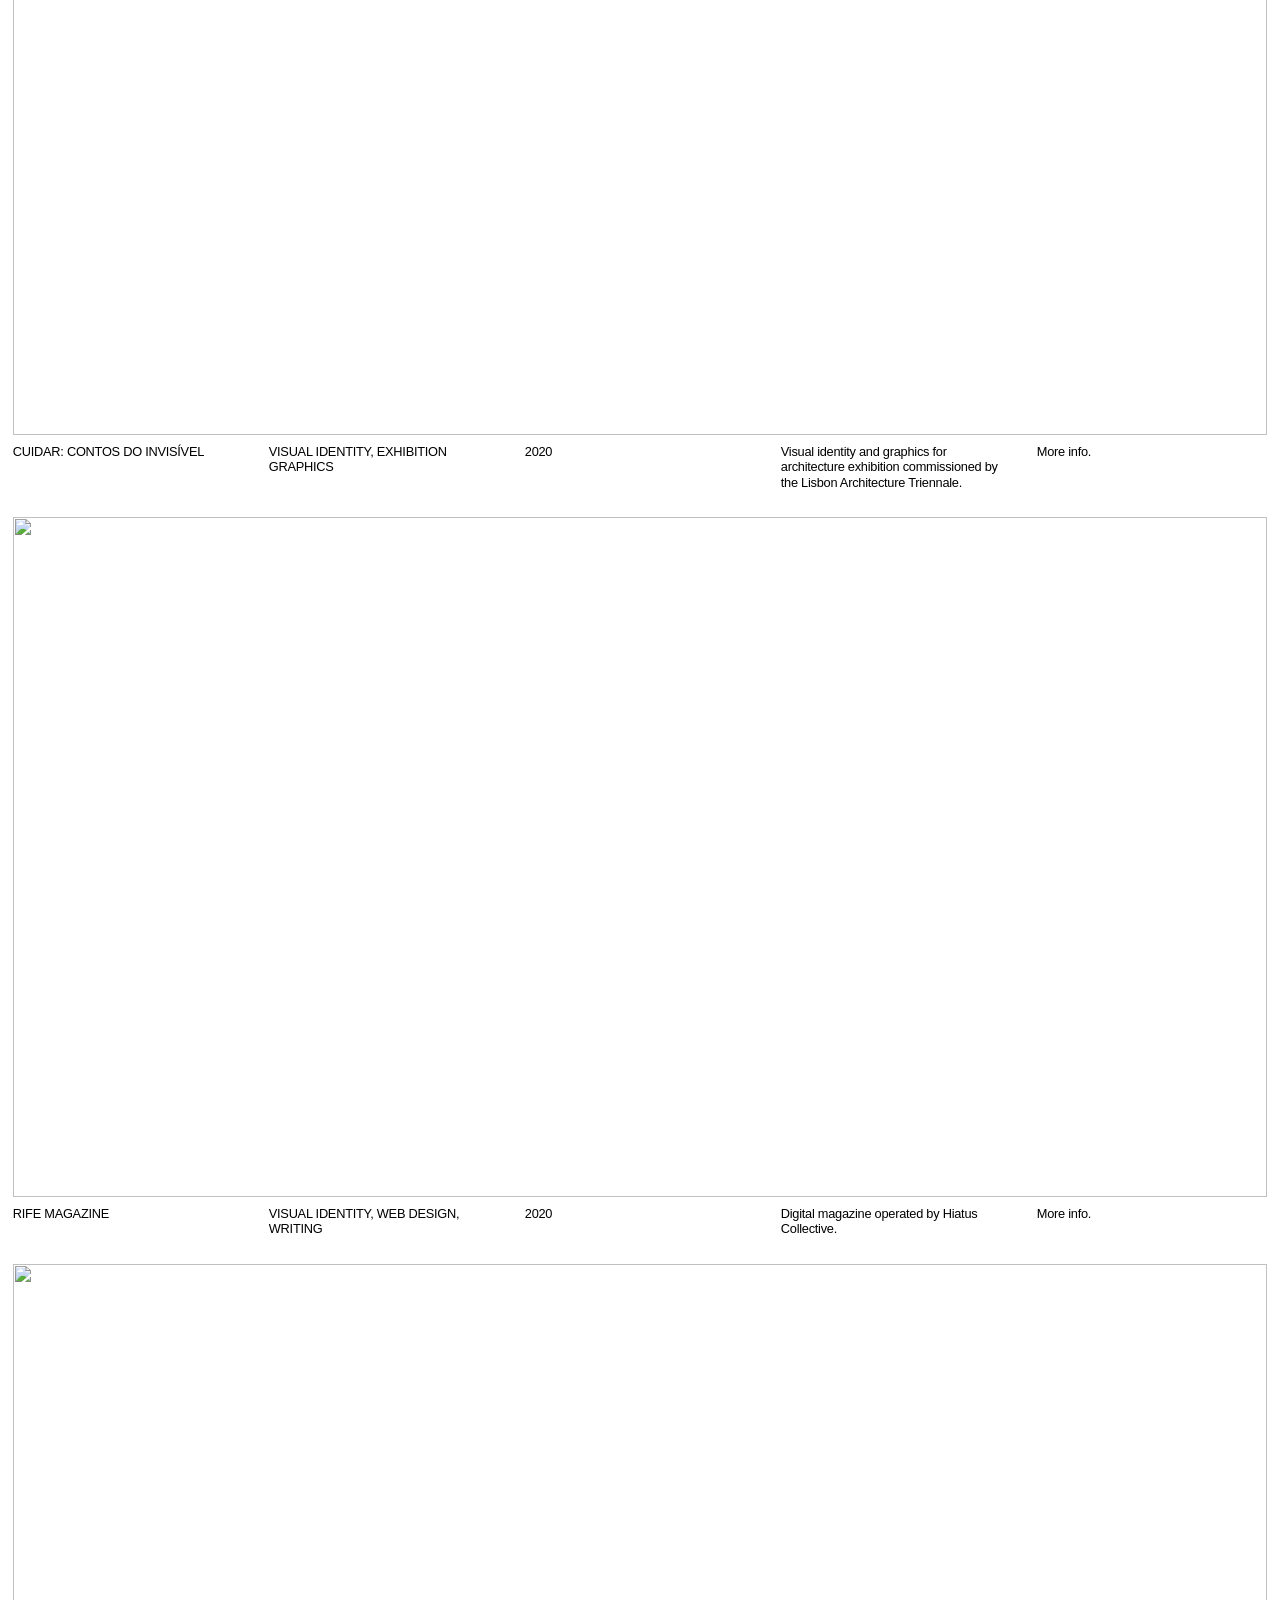
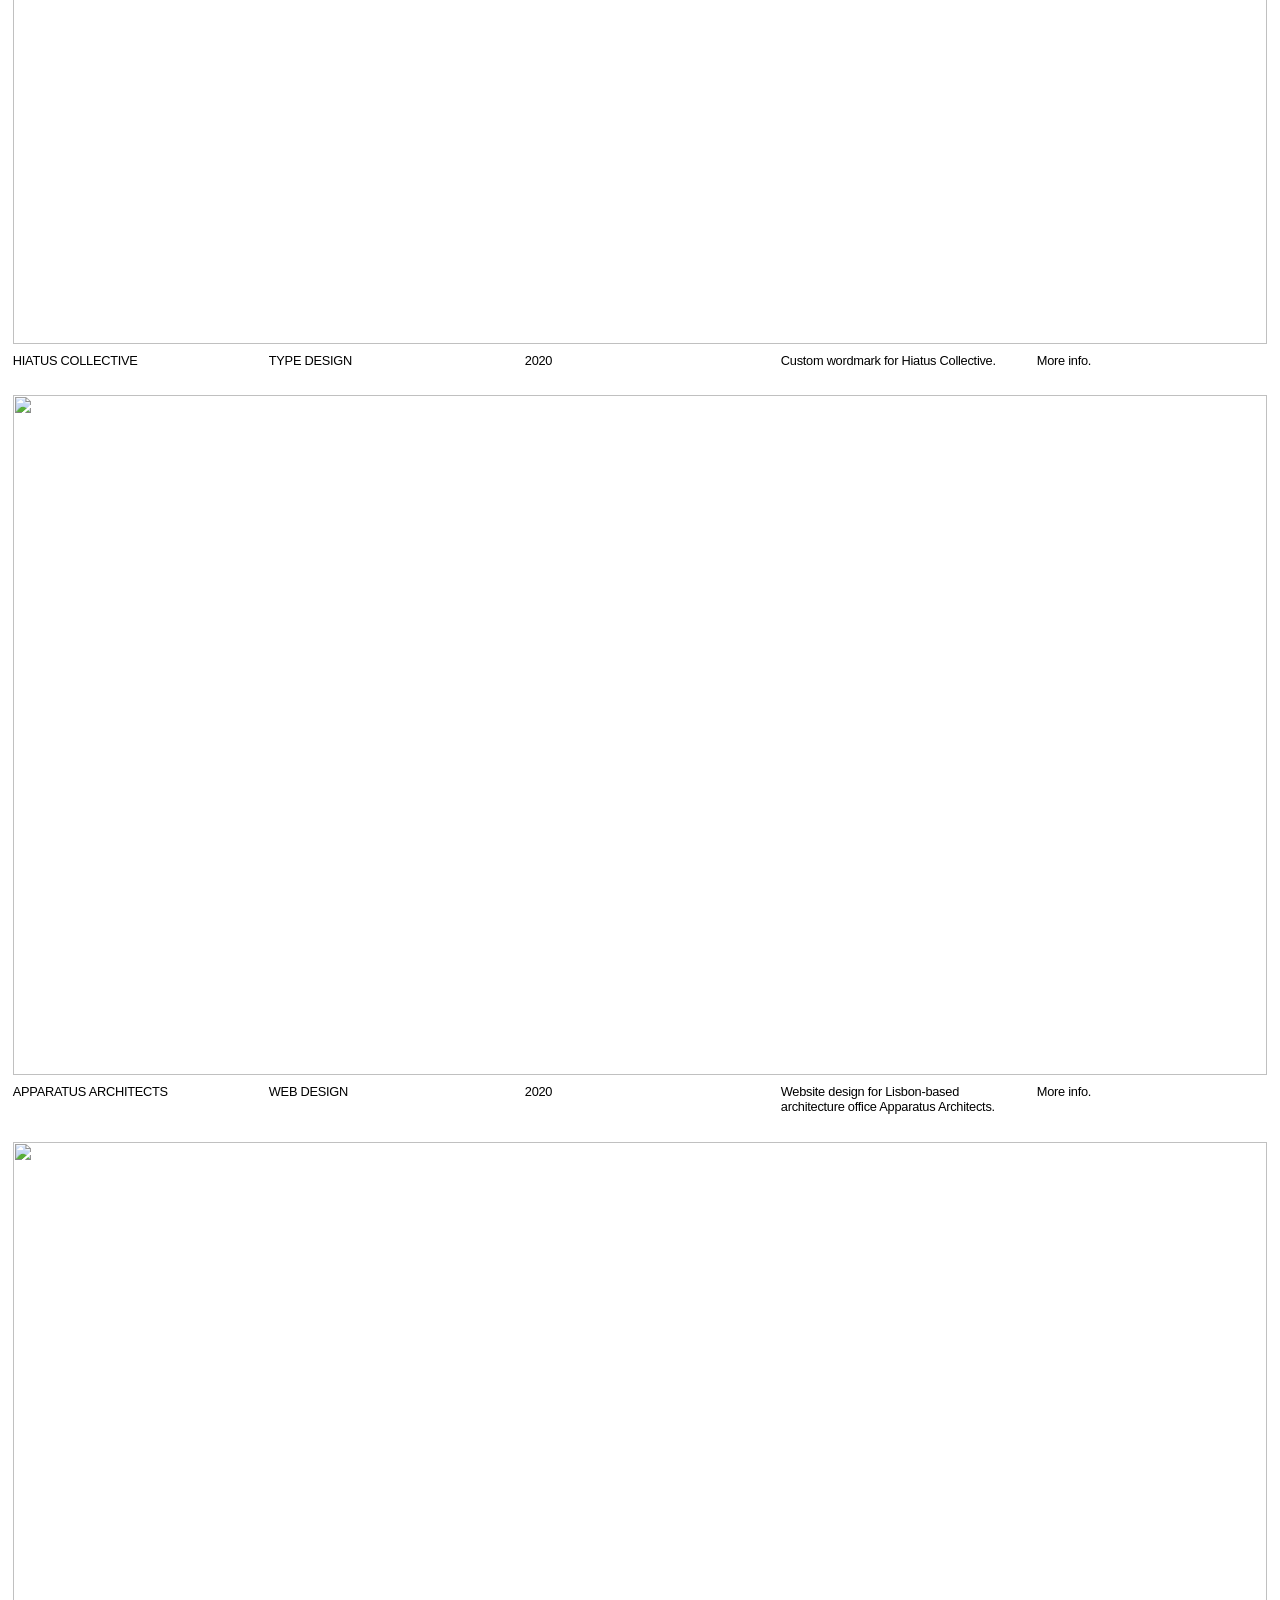
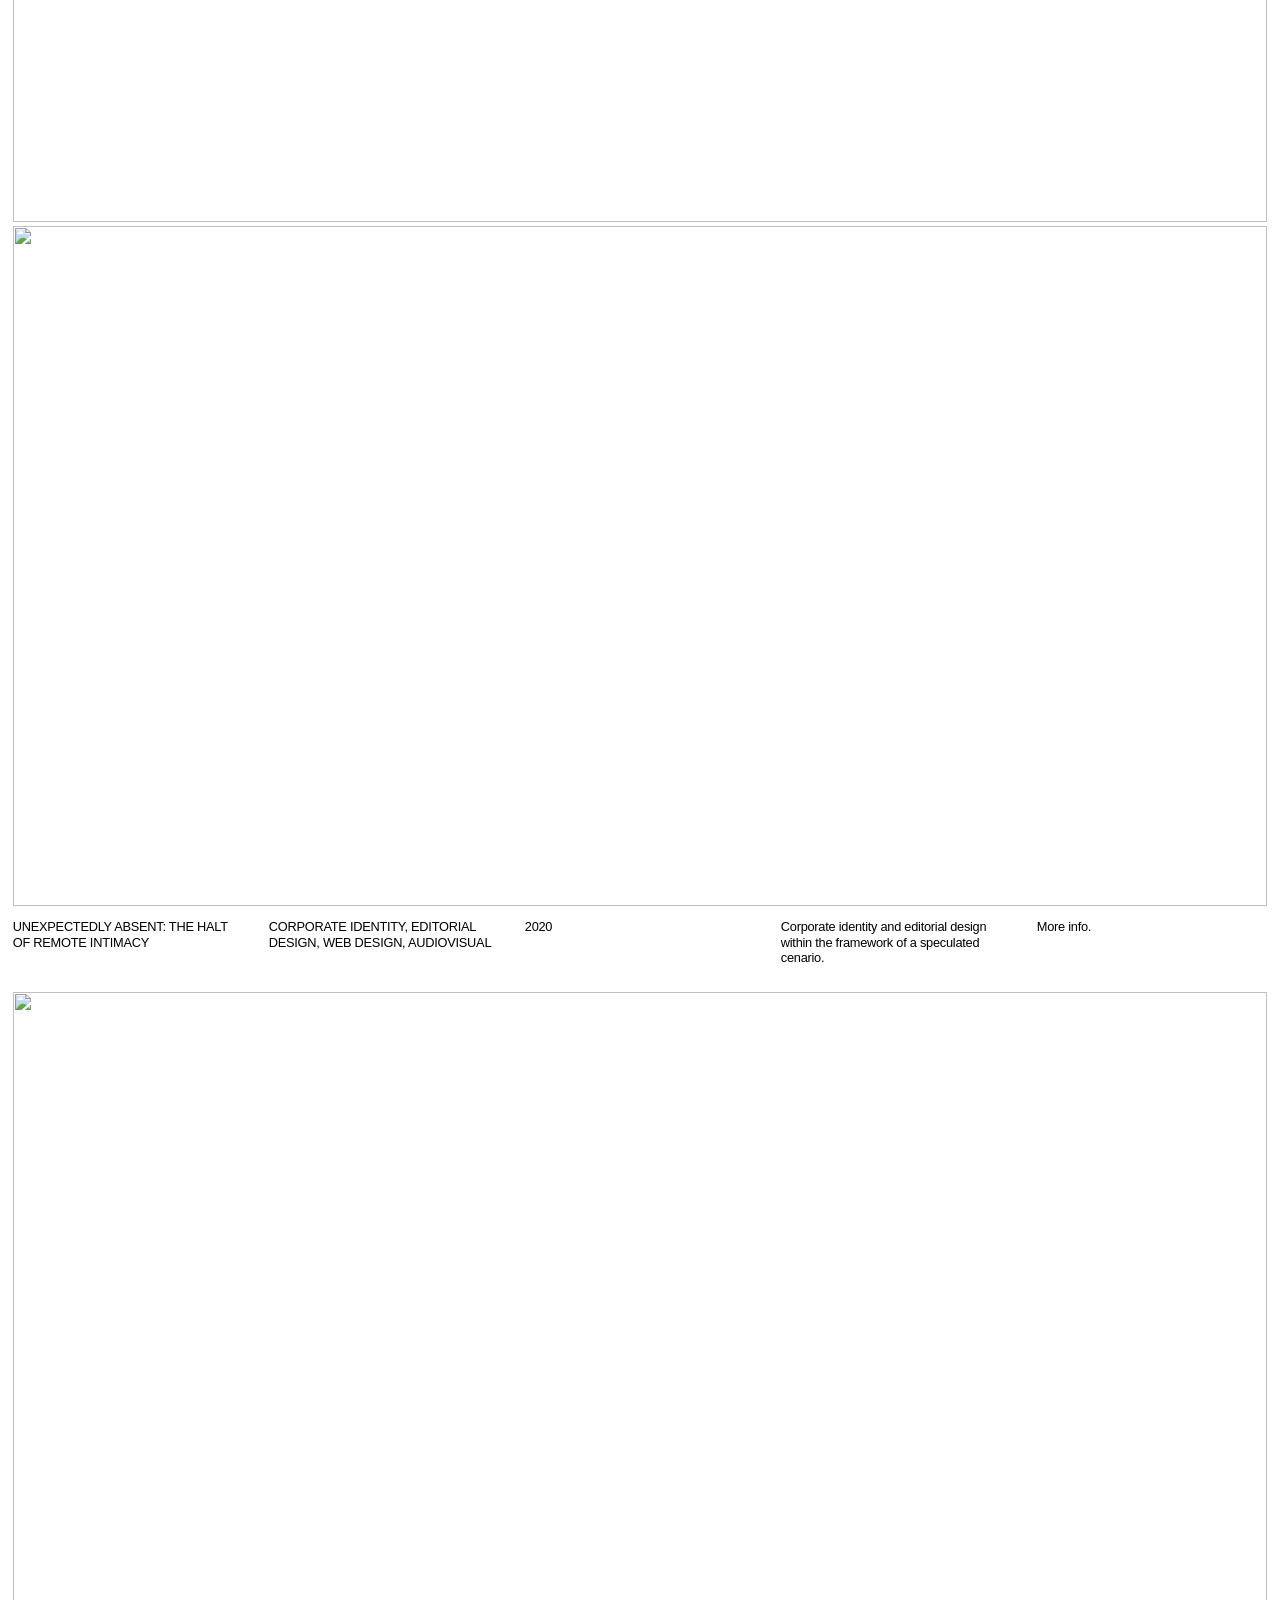
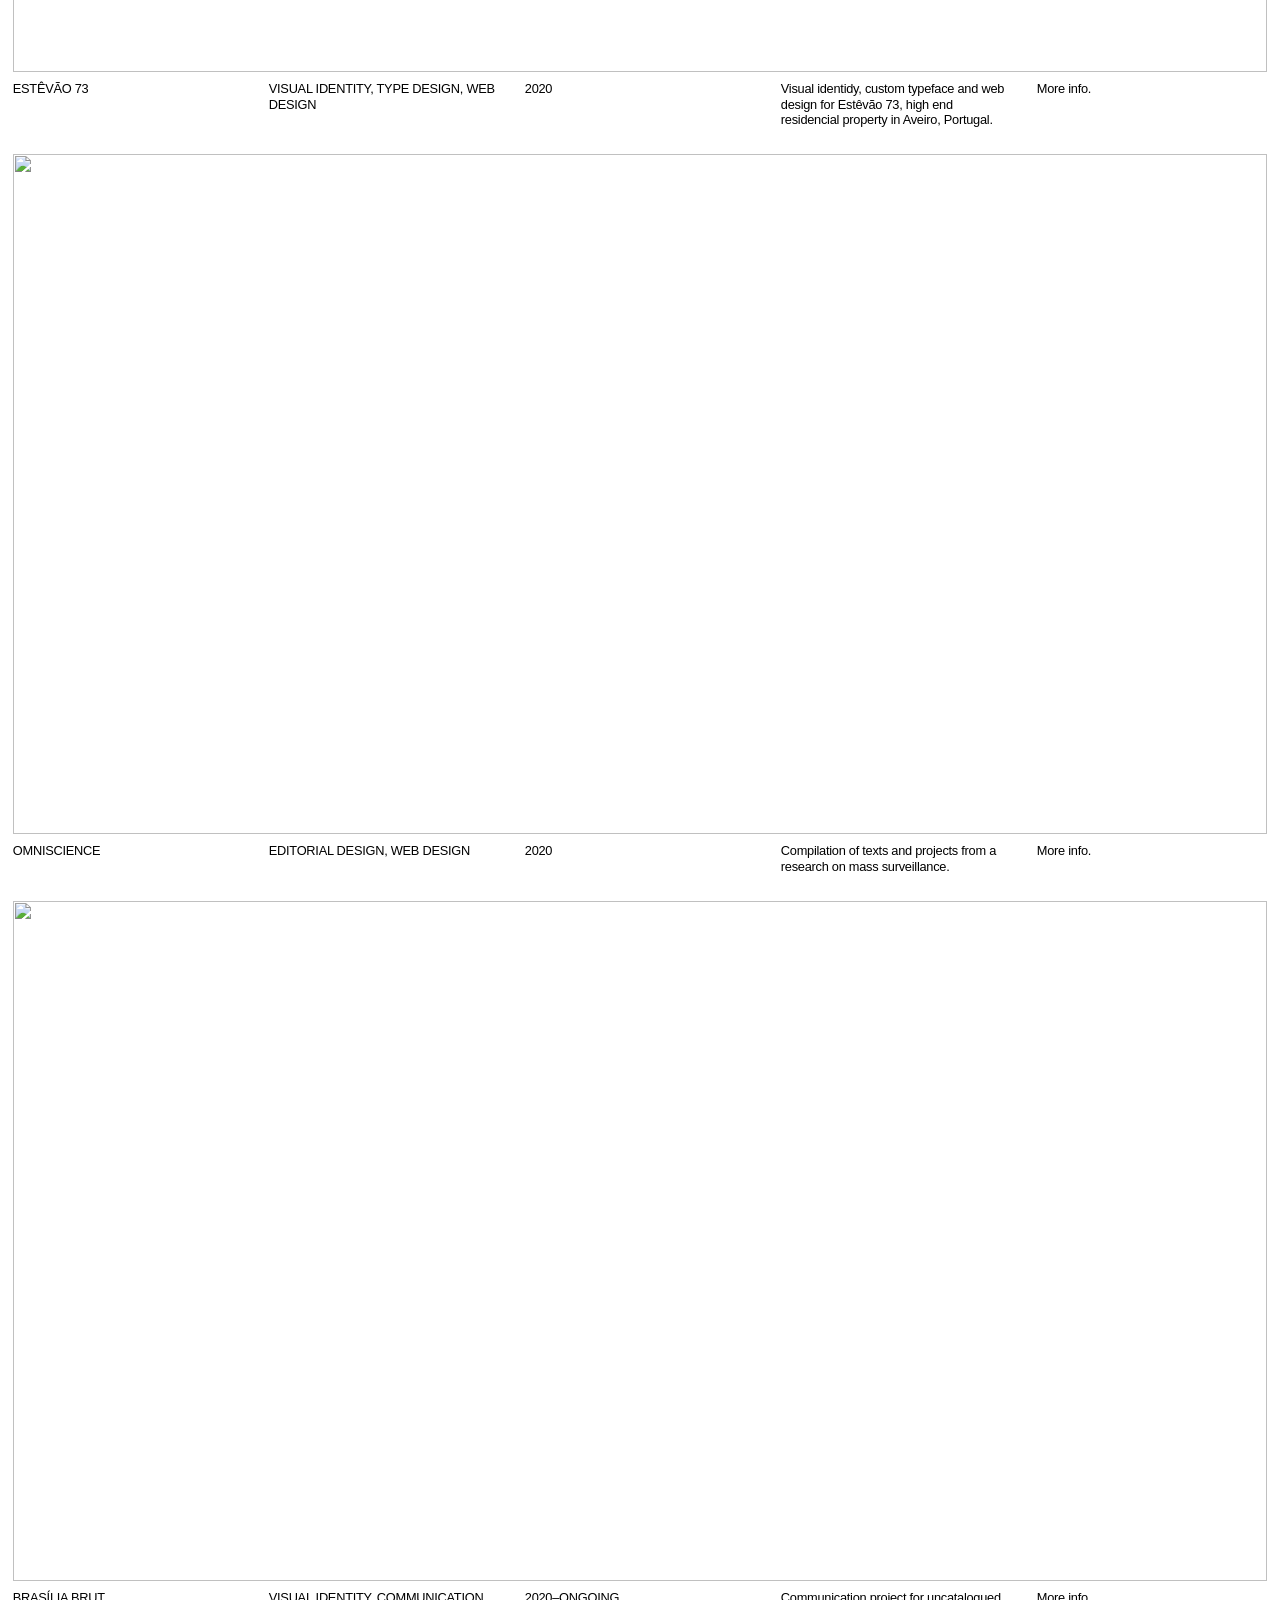
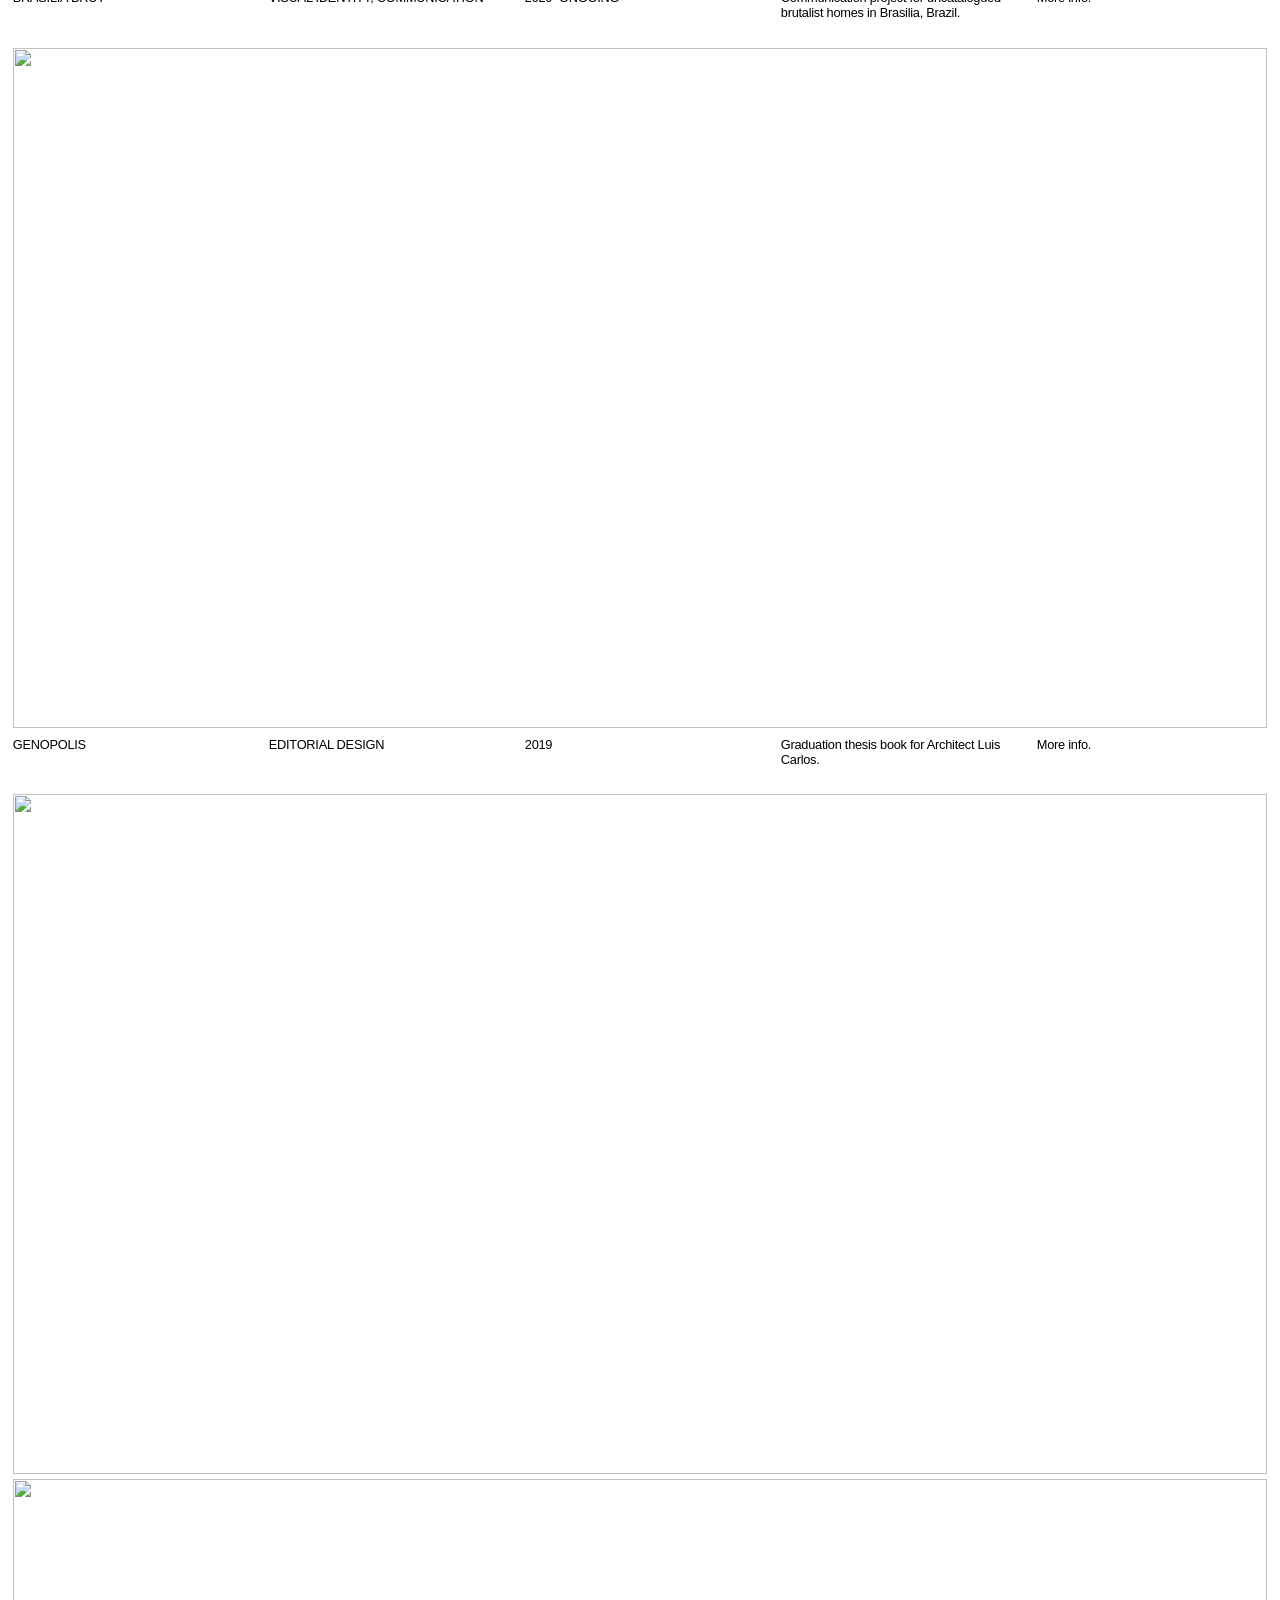
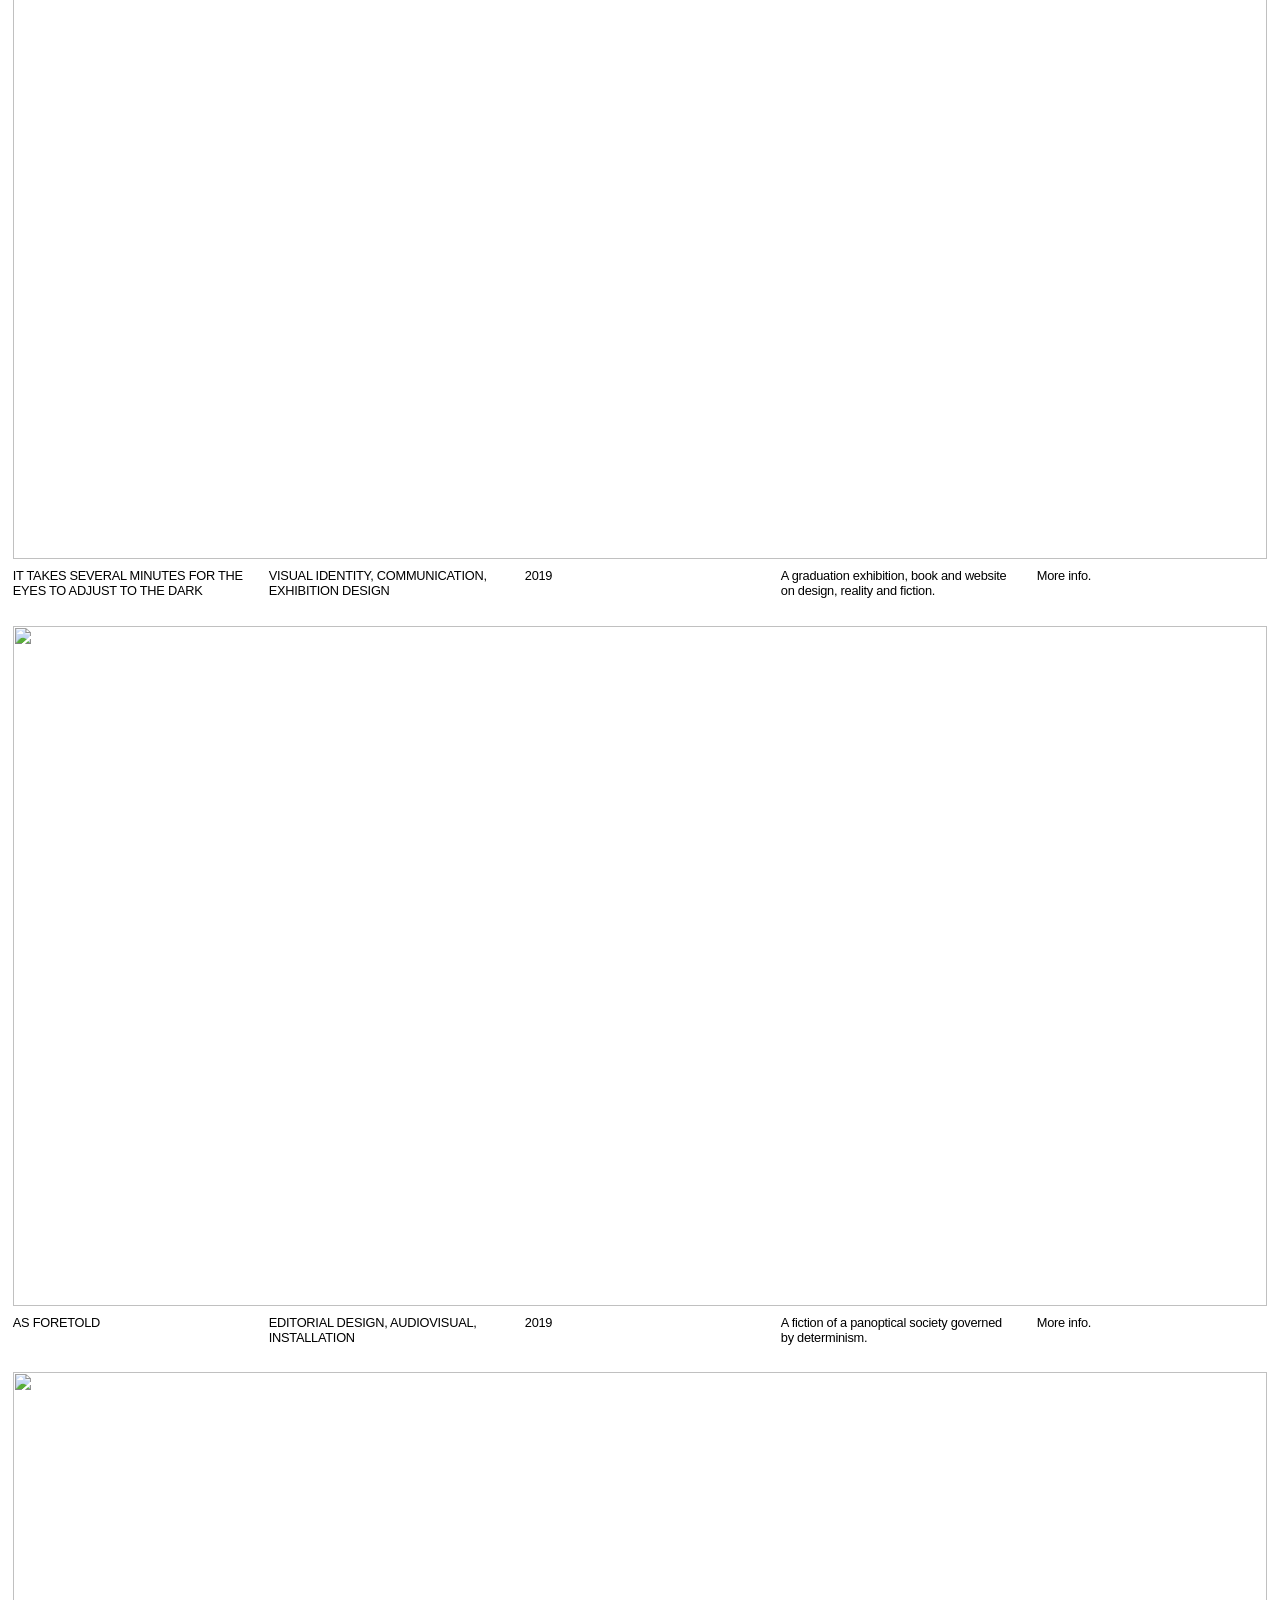
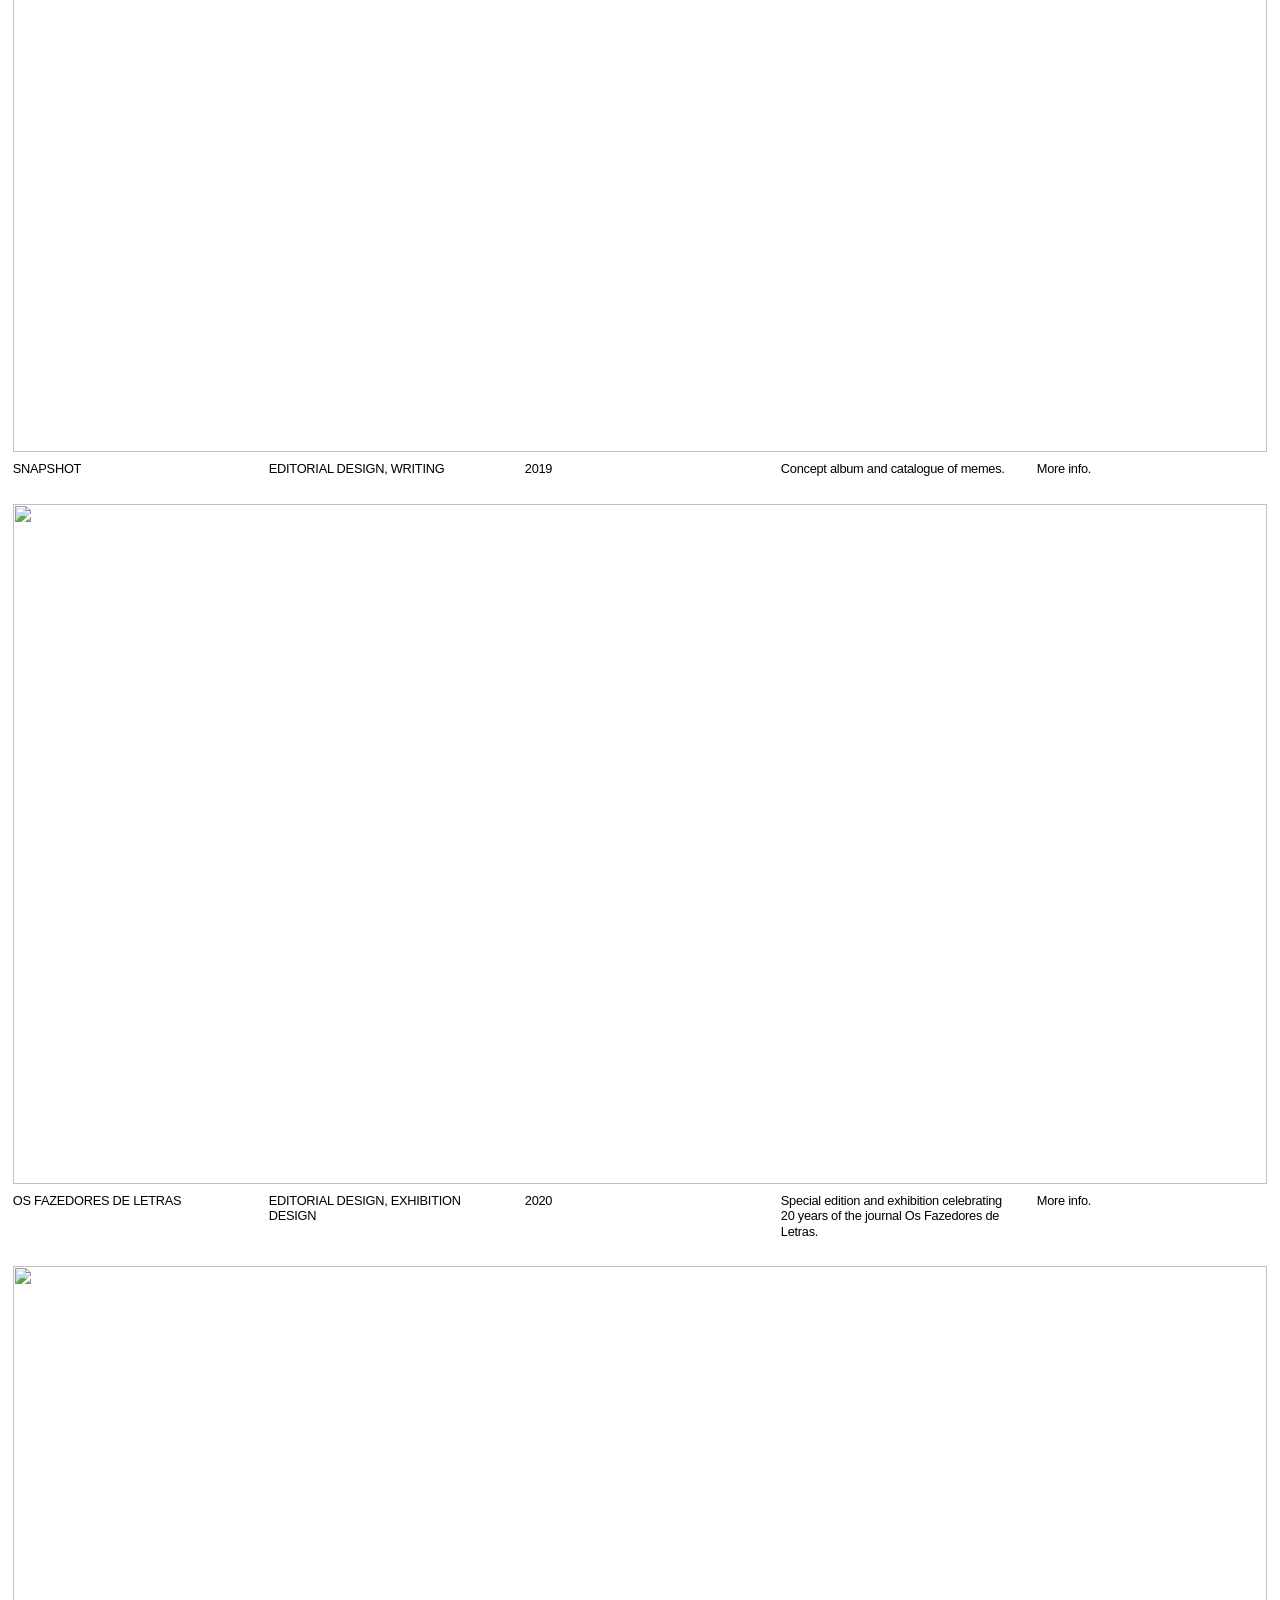
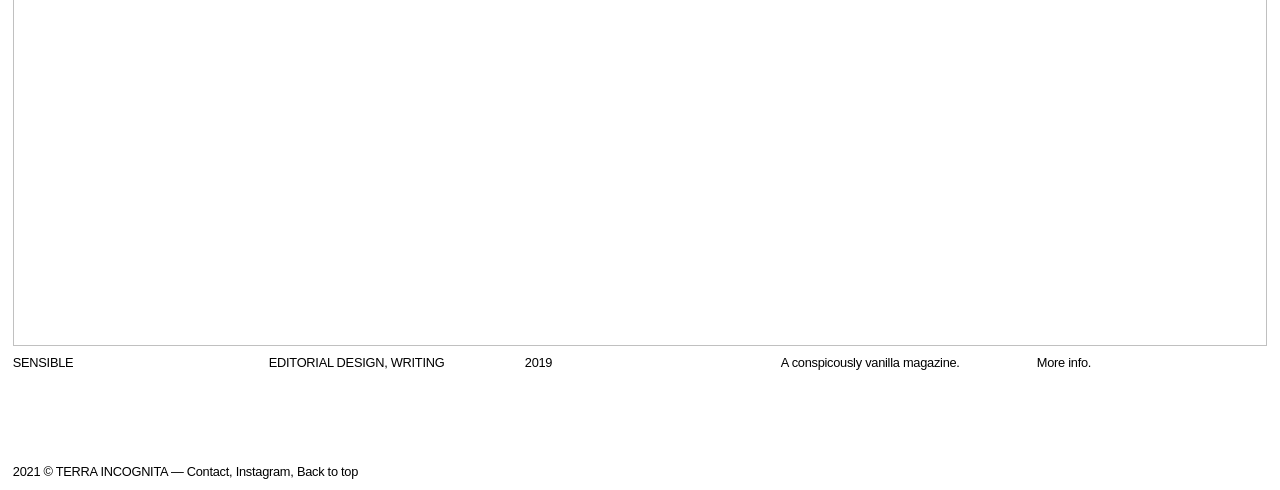
==== commit 51a2e450: "Update index.html" ====
--- a/index.html
+++ b/index.html
@@ -35,10 +35,10 @@
     <div id="header">
         <div id="ta">
             <div id="terra">
-                <p class="header2">BEATRIZ GAMA</p>
+                <p class="header2">TERRA</p>
             </div>
             <div id="incog">
-                <p class="header2"></p>
+                <p class="header2">INCOGNITA</p>
             </div>
         </div>
 
